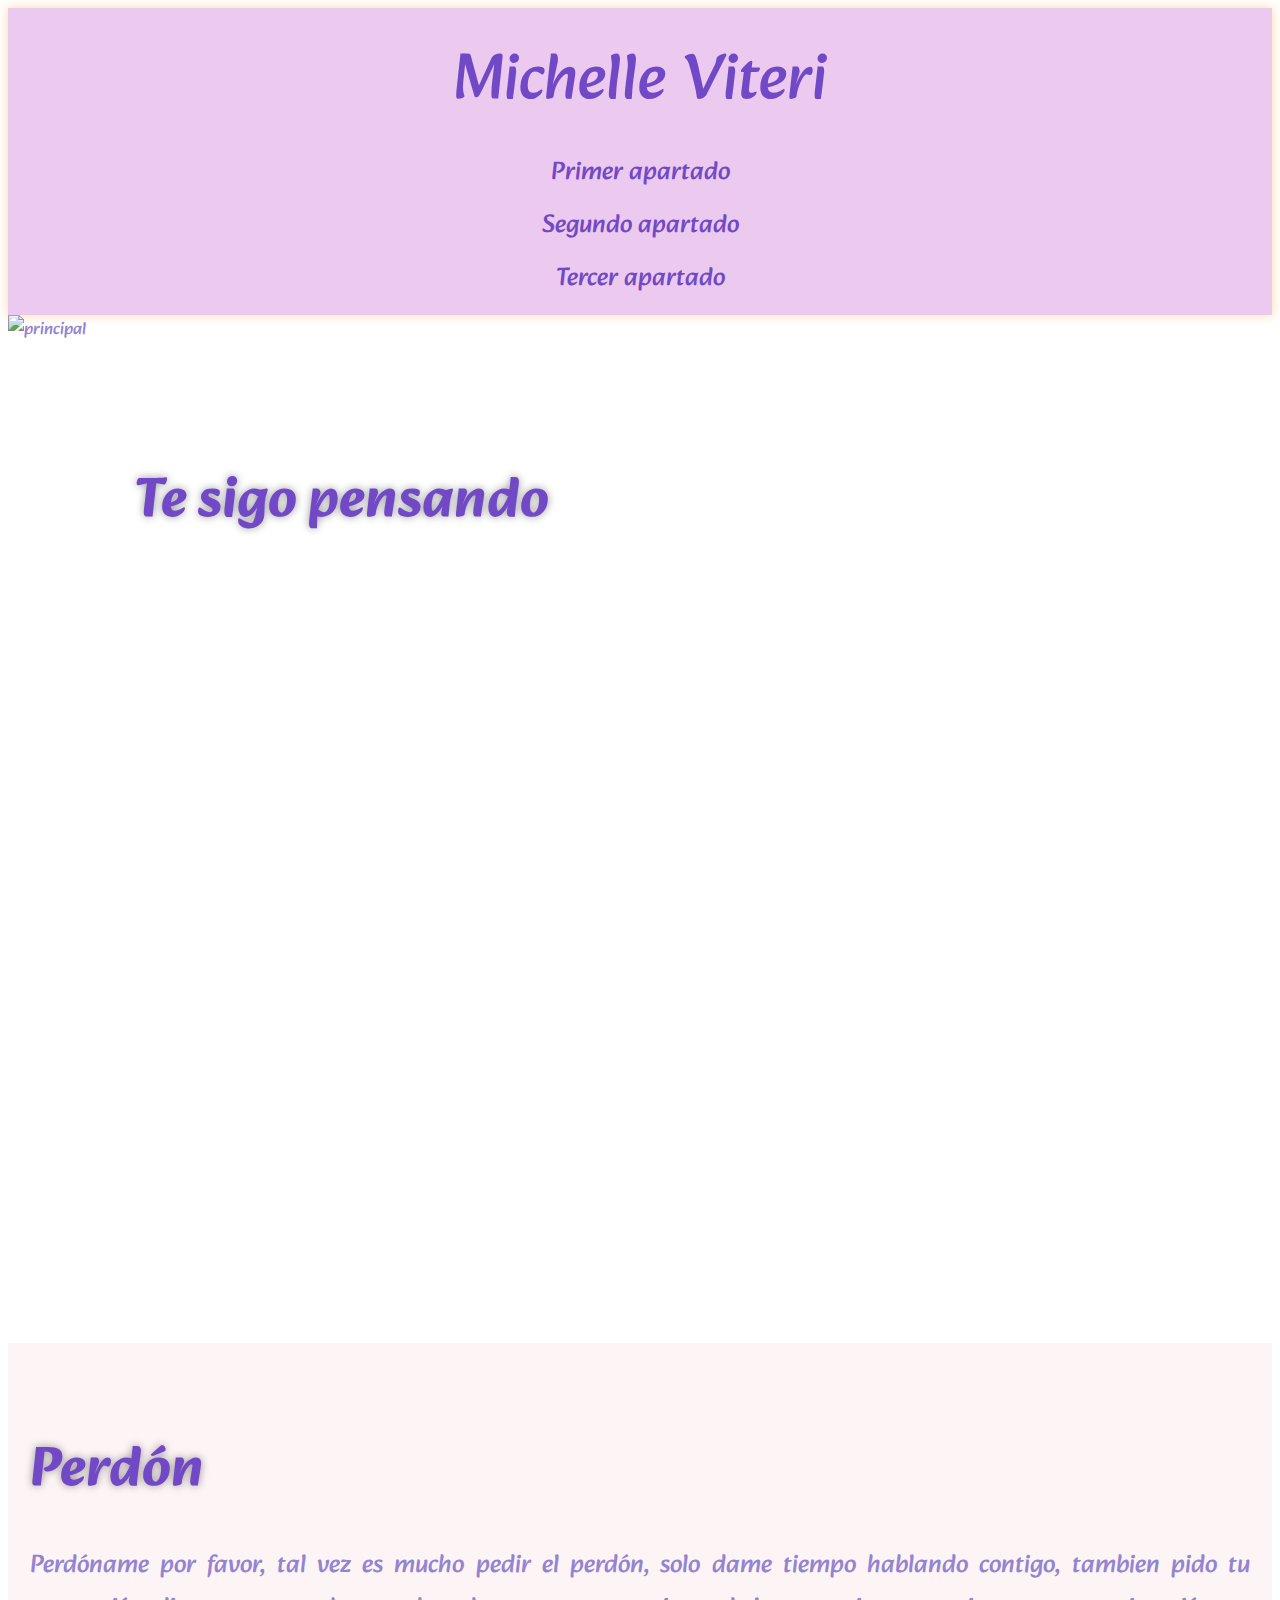
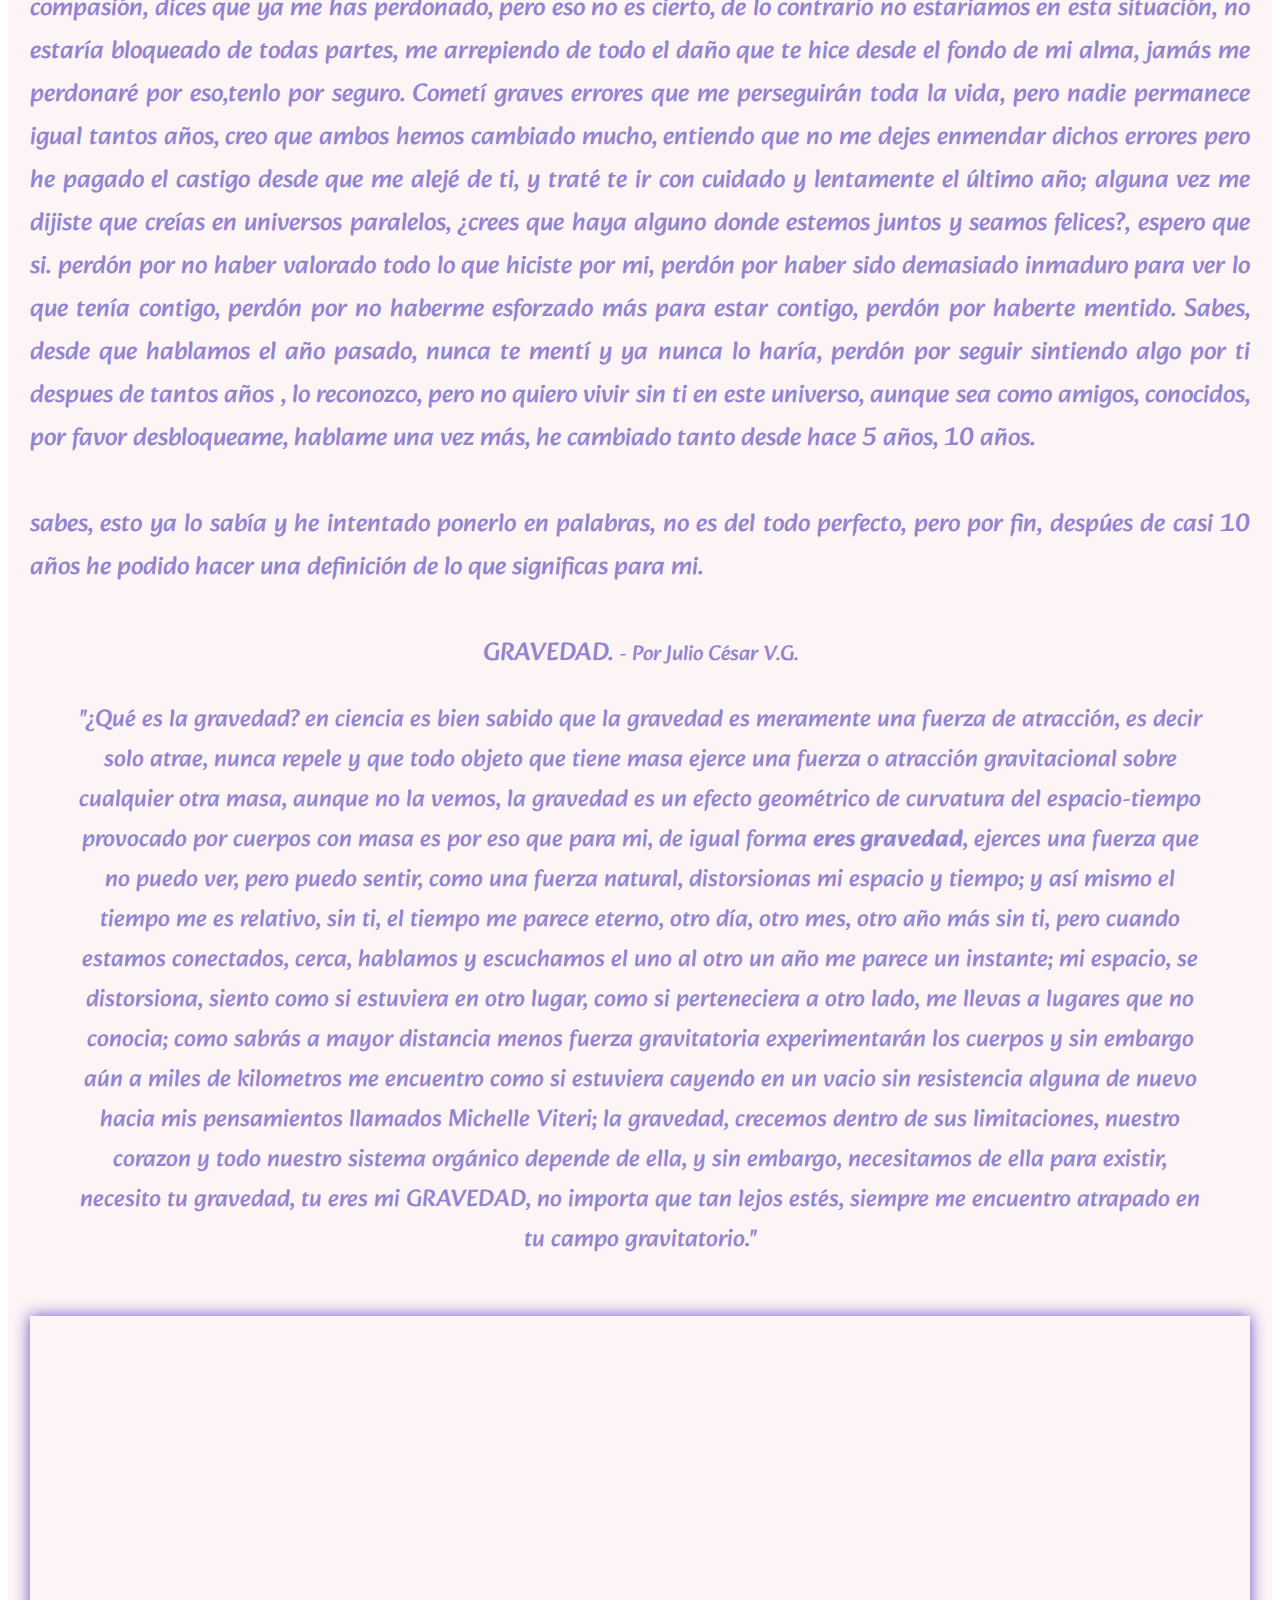
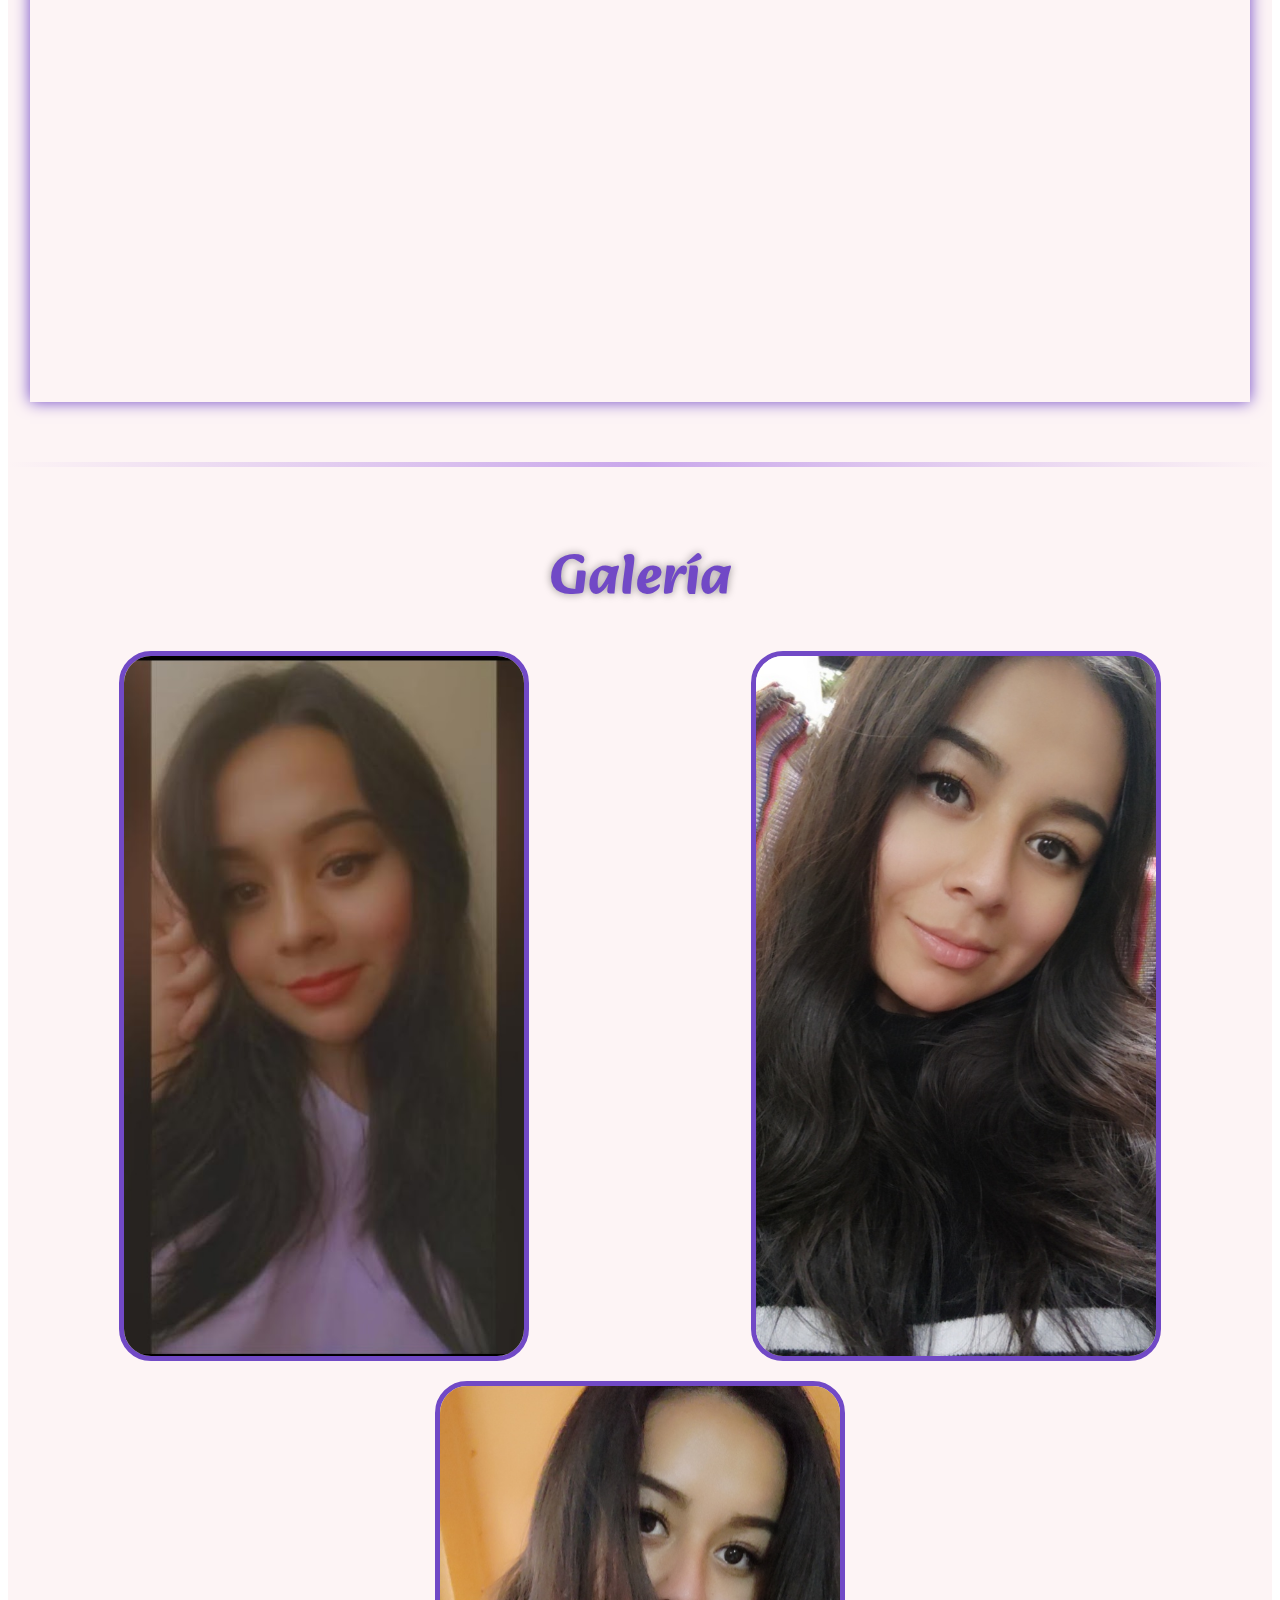
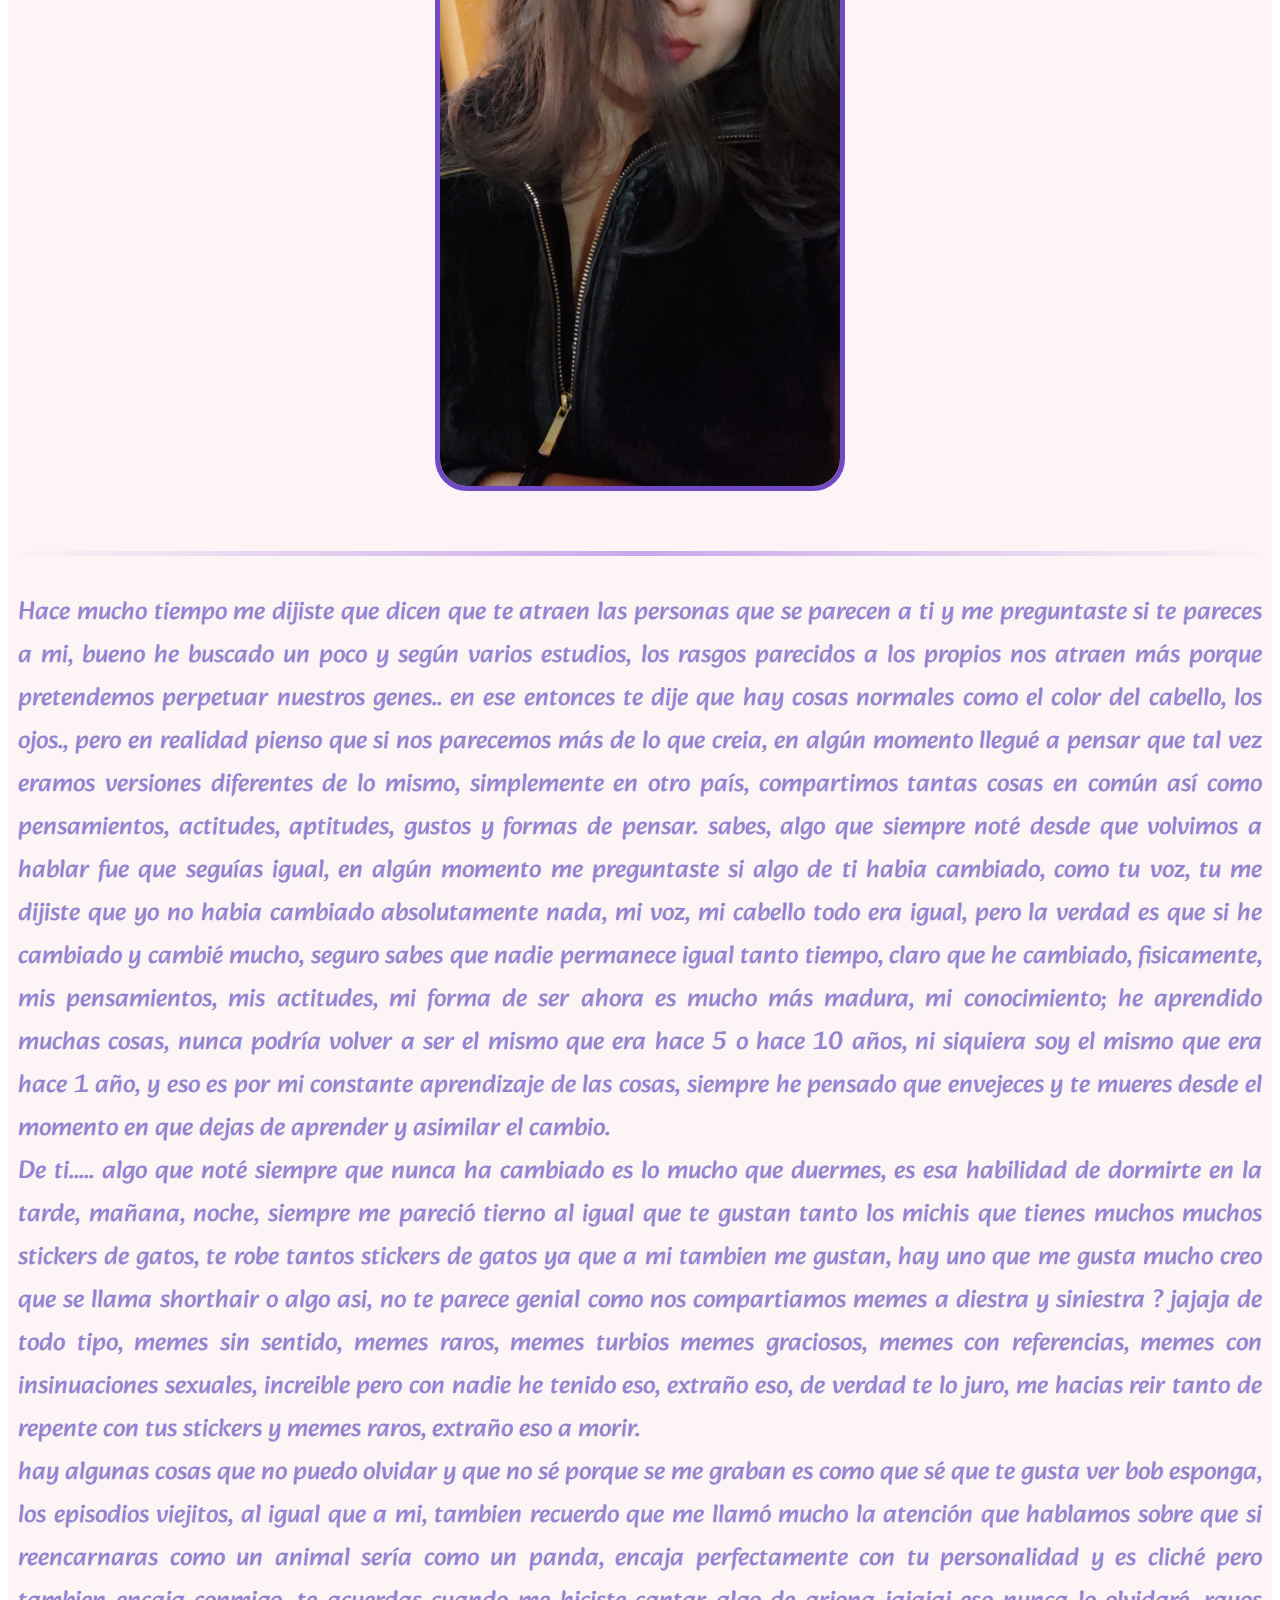
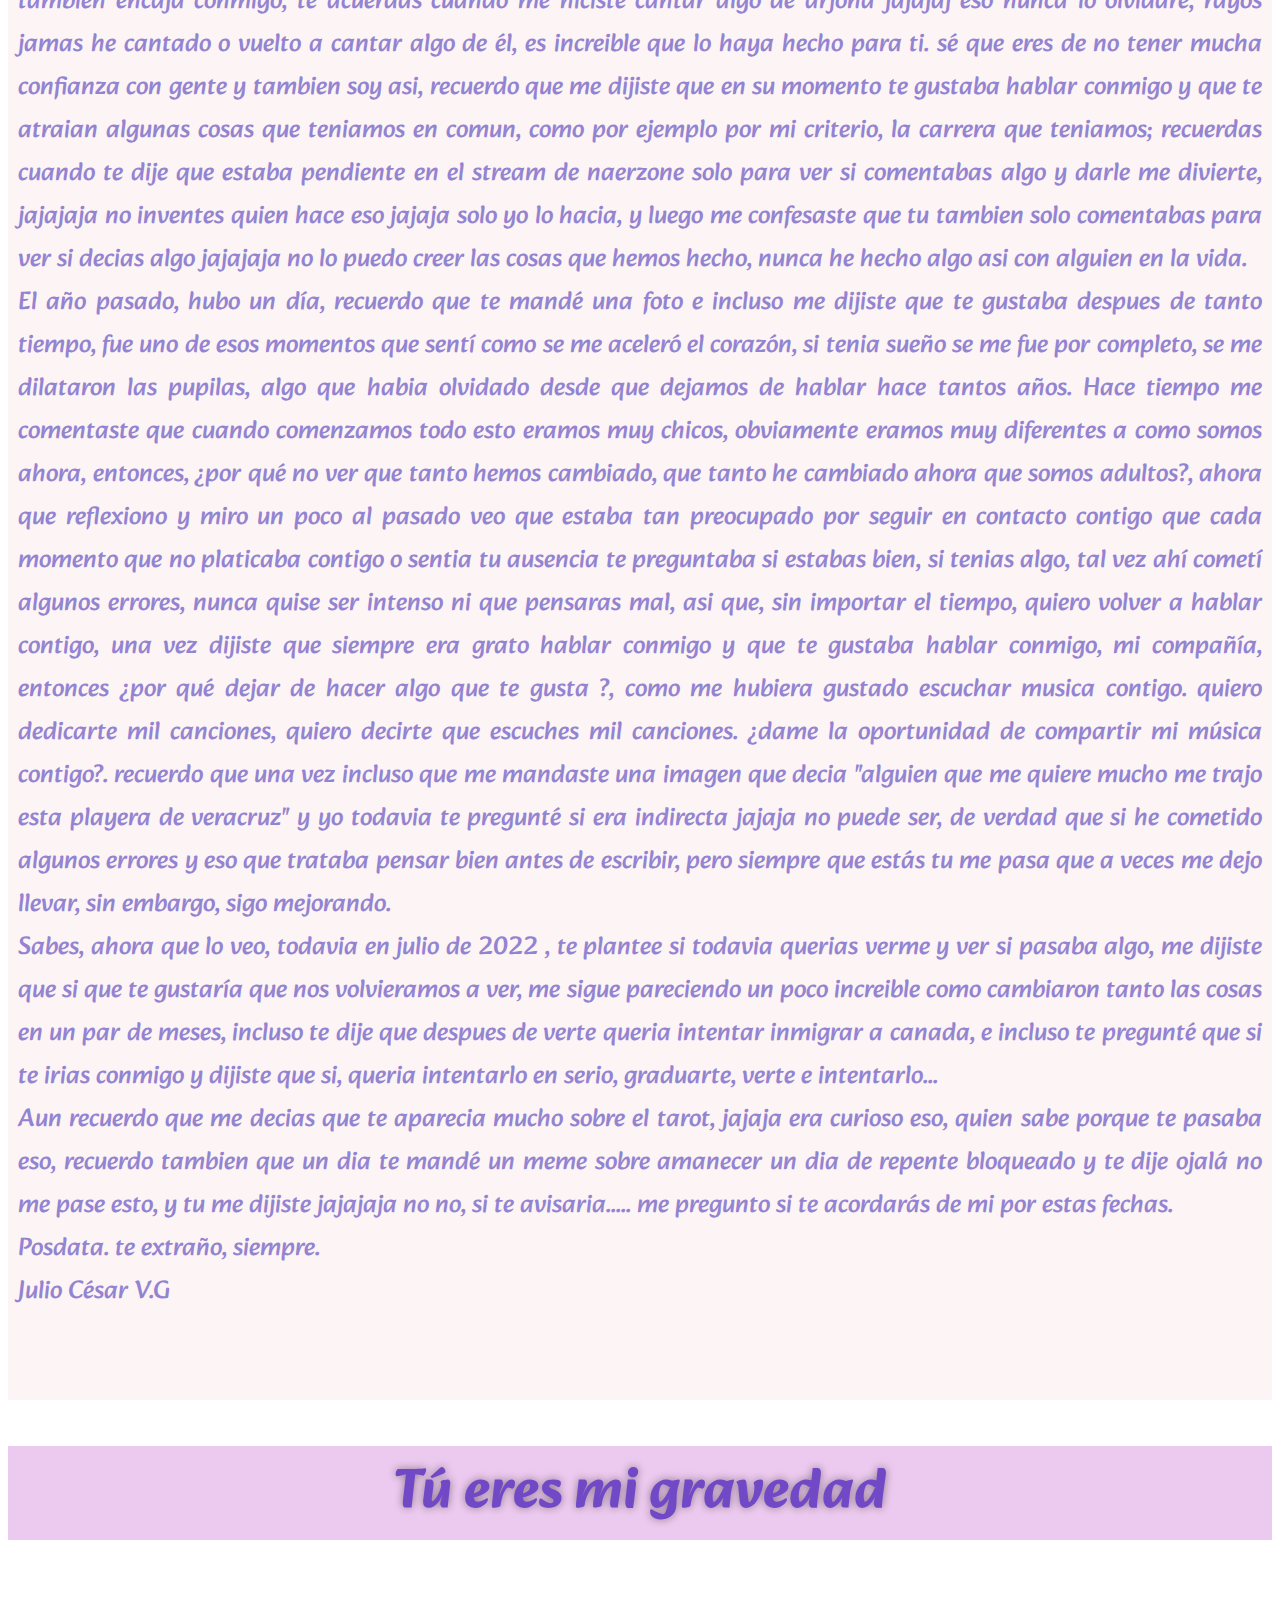
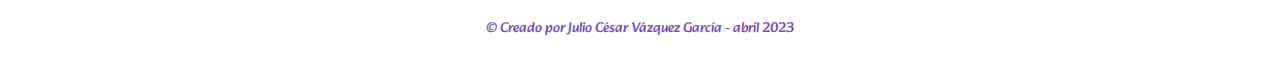
==== index.html @ 220b63b1 "just here" ====
<!DOCTYPE html>
<html lang="en">

<head>
    <meta charset="UTF-8">
    <meta http-equiv="X-UA-Compatible" content="IE=edge">
    <meta name="viewport" content="width=device-width, initial-scale=1.0">
    <title>Michelle</title>
    <link rel="stylesheet" href="https://cdnjs.cloudflare.com/ajax/libs/meyer-reset/2.0/reset.min.css">
    <link rel="stylesheet" href="https://jcesar2994.github.io/jcesar2994/assets/css/main.css">
    <link rel="stylesheet" href="https://jcesar2994.github.io/jcesar2994/assets/css/fonts.css">
    <link rel="preconnect" href="https://fonts.googleapis.com">
    <link rel="preconnect" href="https://fonts.gstatic.com" crossorigin>
    <link href="https://fonts.googleapis.com/css2?family=Alkatra&display=swap" rel="stylesheet">
    <link rel="stylesheet" href="https://jcesar2994.github.io/jcesar2994/assets/css/navbar.css">
    <link rel="stylesheet" href="https://jcesar2994.github.io/jcesar2994/assets/css/general.css">
    <link rel="stylesheet" href="https://jcesar2994.github.io/jcesar2994/assets/css/hero.css">
    <link rel="stylesheet" href="https://jcesar2994.github.io/jcesar2994/assets/css/sectionprimer.css">
    <link rel="stylesheet" href="https://jcesar2994.github.io/jcesar2994/assets/css/sectionsegundo.css">
    <link rel="stylesheet" href="https://jcesar2994.github.io/jcesar2994/assets/css/sectiontercer.css">
    <link rel="stylesheet" href="https://jcesar2994.github.io/jcesar2994/assets/css/sectionfinal.css">
</head>

<body>


    <header>

        <div class="container">
            <a href="/" class="nombre1">Michelle Viteri</a>

            <nav>
                <a href="#primer">Primer apartado</a>
                <a href="#segundo">Segundo apartado</a>
                <a href="#tercer">Tercer apartado</a>
            </nav>
        </div>

    </header>

    <section id="hero">
        <h1>Te sigo pensando</h1>
        <img class="main" src="https://jcesar2994.github.io/jcesar2994/assets/img/ana3.png" alt="principal">
    </section>



    <main>
        <section id="primer">
            <div class="container">

                <div class="divtex1">

                    <h2><span class="primerTexto">Perdón</span></h2>
                    <p>
                        
                       
                        Perdóname por favor, tal vez es mucho pedir el perdón, solo dame tiempo hablando contigo, tambien pido tu compasión, dices que ya me has perdonado, pero eso no es cierto, de lo contrario
                        no estariamos en esta situación, no estaría bloqueado de todas partes, me arrepiendo de todo el daño que te hice desde el fondo de mi alma, jamás me perdonaré por eso,tenlo por seguro.
                        Cometí graves errores que me perseguirán toda la vida, pero nadie permanece igual tantos años, creo que ambos hemos cambiado mucho,
                         entiendo que no me dejes enmendar dichos errores pero he pagado el castigo desde que me alejé de ti, y traté te ir con cuidado y lentamente el último año; 
                         alguna vez me dijiste que creías en universos paralelos, ¿crees que haya alguno donde estemos juntos y seamos felices?, espero que si.
                        perdón por no haber valorado todo lo que hiciste por mi, perdón por haber sido demasiado inmaduro para ver lo que tenía contigo, perdón por no haberme esforzado más
                        para estar contigo, perdón por haberte mentido. Sabes, desde que hablamos el año pasado, nunca te mentí y ya nunca lo haría, perdón por seguir sintiendo algo por ti despues de tantos años
                        , lo reconozco, pero no quiero vivir sin ti en este universo, aunque sea como amigos, conocidos, por favor desbloqueame, 
                        hablame una vez más, he cambiado tanto desde hace 5 años, 10 años. 
                        <br>
                        <br>
                        sabes, esto ya lo sabía y he intentado ponerlo en palabras, no es del todo perfecto, pero por fin, despúes de casi 10 años
                        he podido hacer una definición de lo que significas para mi.
                        <br>
                        <br>
                        <span class="title3">GRAVEDAD. <small>- Por Julio César V.G.</small> </span> 
                        
                        
                        <blockquote>
                            "¿Qué es la gravedad? en ciencia es bien sabido que la gravedad es meramente una fuerza de atracción, es decir solo atrae, nunca repele y que todo objeto que tiene masa ejerce una fuerza o atracción 
                            gravitacional sobre cualquier otra masa, aunque no la vemos, la gravedad es un efecto geométrico de curvatura del espacio-tiempo provocado por cuerpos con masa es
                            por eso que para mi, de igual forma <strong>eres gravedad</strong>, ejerces una fuerza que no puedo ver, pero puedo sentir, como una fuerza natural,
                            distorsionas mi espacio y tiempo; y así mismo el tiempo me es relativo,  sin ti, el tiempo me parece eterno, otro día, otro mes, otro año más sin ti,
                            pero cuando estamos conectados, cerca, hablamos y escuchamos el uno al otro un año me parece un instante; mi espacio, se distorsiona, siento como si estuviera 
                            en otro lugar, como si perteneciera a otro lado, me llevas a lugares que no conocia; como sabrás a mayor distancia menos fuerza gravitatoria experimentarán los cuerpos y sin embargo
                            aún a miles de kilometros me encuentro como si estuviera cayendo en un vacio sin resistencia alguna de nuevo hacia mis pensamientos llamados Michelle Viteri; la gravedad, 
                            crecemos dentro de sus limitaciones, nuestro corazon y todo nuestro sistema orgánico depende de ella, y sin embargo, necesitamos de ella para existir, necesito tu gravedad, tu eres mi GRAVEDAD,
                            no importa que tan lejos estés, siempre me encuentro atrapado en tu campo gravitatorio."
                        </blockquote>

                       
                    </p>

                    <div class="video">
                        <iframe width="560" height="315" src="https://www.youtube.com/embed/PhIEZP6L9_0" title="YouTube video player" frameborder="0" allow="accelerometer; autoplay; clipboard-write; encrypted-media; gyroscope; picture-in-picture; web-share" allowfullscreen></iframe>
                    </div>
                </div>
            </div>
        </section>

        <section id="segundo">
            <hr />
            <div class="container2">
                <h2>Galería</h2>

                <div class="img-container2">

                    <div id="carta">
                        <!-- <h3>foto1</h3> -->
                        <img src="https://jcesar2994.github.io/jcesar2994/assets/img/ana4.jpg" alt="ana">
                    </div>

                    <div id="carta">
                        <!-- <h3>foto2</h3> -->
                        <img src="https://jcesar2994.github.io/jcesar2994/assets/img/ana5.jpg" alt="ana">
                    </div>

                    <div id="carta">
                        <!-- <h3>foto3</h3> -->
                        <img src="https://jcesar2994.github.io/jcesar2994/assets/img/ana6.jpg" alt="ana">
                    </div>

                </div>
            </div>
        </section>

        <section id="tercer">
            <hr />
            <div class="container">
                <div class="segundoTexto">
                    <p> Hace mucho tiempo me dijiste que dicen que te atraen las personas que se parecen a ti y
                        me preguntaste si te pareces a mi, bueno he buscado un poco y según varios estudios, 
                        los rasgos parecidos a los propios nos atraen más porque pretendemos perpetuar nuestros genes..
                        en ese entonces te dije que hay cosas normales como el color del cabello, los ojos., pero en realidad
                        pienso que si nos parecemos más de lo que creia, en algún momento llegué a pensar que tal vez eramos versiones diferentes de lo mismo, simplemente
                        en otro país, compartimos tantas cosas en común así como pensamientos, actitudes, aptitudes, gustos y formas de pensar. sabes, algo que siempre noté desde que volvimos a hablar
                        fue que seguías igual, en algún momento me preguntaste si algo de ti habia cambiado, como tu voz, tu me dijiste 
                        que yo no habia cambiado absolutamente nada, mi voz, mi cabello todo era igual, pero la verdad es que si he cambiado y cambié mucho, seguro sabes que 
                        nadie permanece igual tanto tiempo, claro que he cambiado, fisicamente, mis pensamientos, mis actitudes, mi forma de ser ahora es mucho más madura, mi conocimiento;
                        he aprendido muchas cosas, nunca podría volver a ser el mismo que era hace 5 o hace 10 años, ni siquiera soy el mismo que era hace 1 año, y eso es 
                        por mi constante aprendizaje de las cosas, siempre he pensado que envejeces y te mueres desde el momento en que dejas de aprender y asimilar el cambio.
                        <br>
                        De ti..... algo que noté siempre que nunca ha cambiado es lo mucho que duermes, es esa habilidad de dormirte en la tarde, mañana, noche, siempre me pareció tierno
                        al igual que te gustan tanto los michis que tienes muchos muchos stickers de gatos, te robe tantos stickers de gatos ya que a mi tambien me gustan, 
                        hay uno que me gusta mucho creo que se llama shorthair o algo asi, 
                        no te parece genial como nos compartiamos memes a diestra y siniestra ? jajaja de todo tipo, memes sin sentido, memes raros, memes turbios
                        memes graciosos, memes con referencias, memes con insinuaciones sexuales,
                        increible pero con nadie he tenido eso, extraño eso, de verdad te lo juro, me hacias reir tanto de repente con tus stickers y memes raros,
                        extraño eso a morir.
                        <br>
                        hay algunas cosas que no puedo olvidar y que no sé porque se me graban es como que sé que te gusta ver bob esponga, los episodios viejitos, al igual que a mi, 
                        tambien recuerdo que me llamó mucho la atención que hablamos sobre que si reencarnaras como un animal sería como un panda, 
                        encaja perfectamente con tu personalidad y es cliché pero tambien encaja
                        conmigo, te acuerdas cuando me hiciste cantar algo de arjona jajajaj eso nunca lo olvidaré, rayos jamas he cantado o vuelto a cantar algo de él, 
                        es increible que lo haya hecho para ti.
                        sé que eres de no tener mucha confianza con gente y tambien soy asi, recuerdo que me dijiste que en su momento te gustaba hablar conmigo y que te atraian 
                        algunas cosas que teniamos en comun, como por ejemplo por mi criterio, la carrera que teniamos;  
                        recuerdas cuando te dije que estaba pendiente en el stream de naerzone solo para ver si comentabas algo y darle me divierte, jajajaja
                        no inventes quien hace eso jajaja solo yo lo hacia, y luego me confesaste que tu tambien solo comentabas para ver si decias algo jajajaja no lo puedo creer
                        las cosas que hemos hecho, nunca he hecho algo asi con alguien en la vida.

                        <br>
                        El año pasado, hubo un día, recuerdo que te mandé una foto e incluso me dijiste que te gustaba despues de tanto tiempo, fue uno de esos momentos que sentí como 
                        se me aceleró el corazón, si tenia sueño se me fue por completo, se me dilataron las pupilas,
                         algo que habia olvidado desde que dejamos de hablar hace tantos años. Hace tiempo me comentaste que cuando comenzamos todo esto eramos muy chicos, 
                        obviamente eramos muy diferentes a como somos ahora, entonces, ¿por qué no ver que tanto hemos cambiado, que tanto he cambiado ahora que somos adultos?, 
                        ahora que reflexiono y miro un poco al pasado veo que estaba tan preocupado por seguir en contacto contigo que cada momento que no platicaba contigo 
                        o sentia tu ausencia te preguntaba si estabas bien, si tenias algo, tal vez ahí cometí algunos errores, nunca quise ser intenso ni que pensaras mal, 
                        asi que, sin importar el tiempo, quiero volver a hablar contigo, una vez dijiste que siempre era grato hablar conmigo y
                        que te gustaba hablar conmigo, mi compañía, entonces ¿por qué dejar de hacer algo que te gusta ?, como me hubiera gustado escuchar musica contigo. quiero
                        dedicarte mil canciones, quiero decirte que escuches mil canciones. ¿dame la oportunidad de compartir mi música contigo?.

                        recuerdo que una vez incluso que me mandaste una imagen que decia "alguien que me quiere mucho me trajo esta playera de veracruz" y yo todavia te pregunté si
                        era indirecta jajaja no puede ser, de verdad que si he cometido algunos errores y eso que trataba pensar bien antes de escribir, pero siempre que estás tu
                        me pasa que a veces me dejo llevar, sin embargo, sigo mejorando.
                        <br>
                        Sabes, ahora que lo veo, todavia en julio de 2022 , te plantee si todavia querias verme y ver si pasaba algo, me dijiste que si que te gustaría que 
                        nos volvieramos a ver, me sigue pareciendo un poco increible como
                        cambiaron tanto las cosas en un par de meses, incluso te dije que despues de verte queria intentar inmigrar a canada, e incluso te pregunté que 
                        si te irias conmigo y dijiste que si, queria intentarlo en serio, graduarte, verte e intentarlo... 
                        <br>
                        Aun recuerdo que me decias que te aparecia mucho sobre el tarot, jajaja era curioso eso, quien sabe porque te pasaba eso, recuerdo tambien que un dia
                        te mandé un meme sobre amanecer un dia de repente bloqueado y te dije ojalá no me pase esto, y tu me dijiste jajajaja no no, si te avisaria..... 

                        me pregunto si te acordarás de mi por estas fechas.
                        <br> Posdata. te extraño, siempre.
                        <br>
                        Julio César V.G
                </div>
                </p>
            </div>
        </section>

        <section id="final">
            <h2>Tú eres mi gravedad</h2>
        </section>

    </main>

    <footer>
        <div class="container">
            <p> <small>&copy; Creado por Julio César Vázquez García - abril 2023</small></p>
        </div>
    </footer>
</body>

</html>
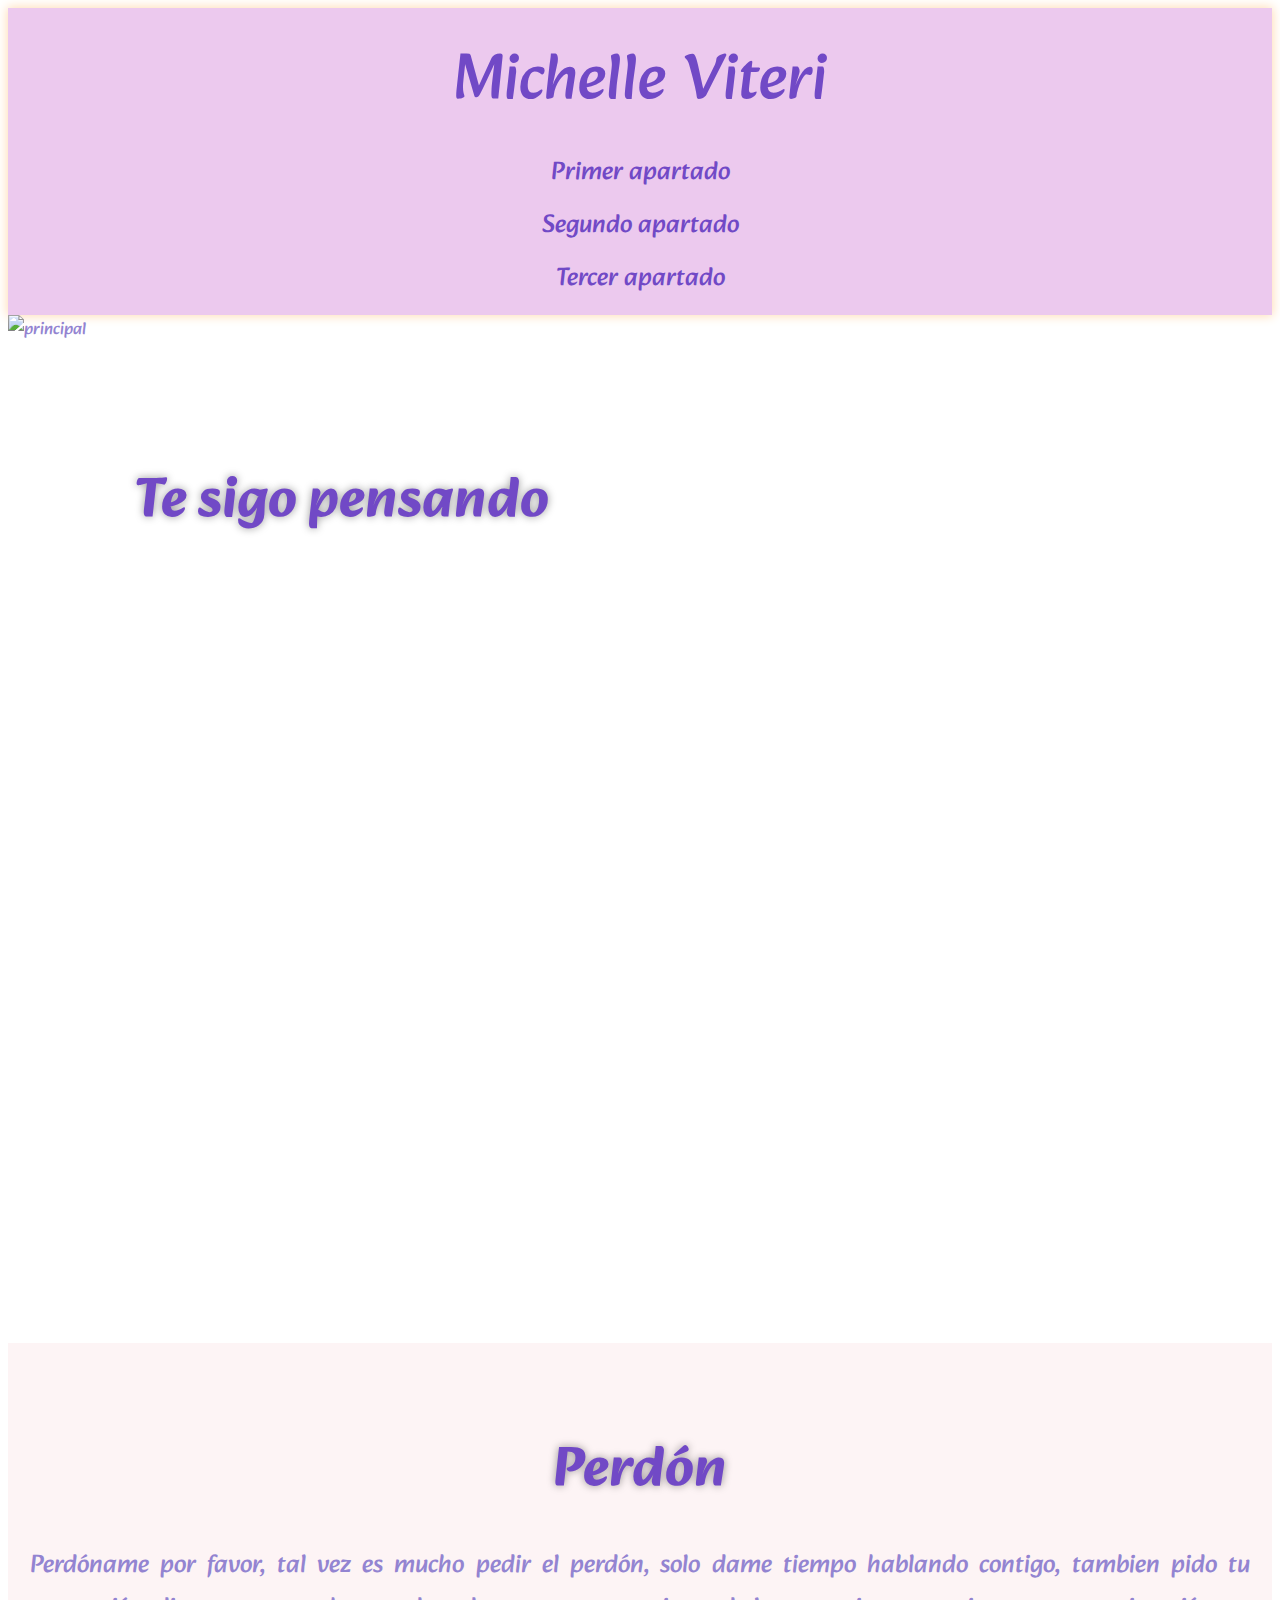
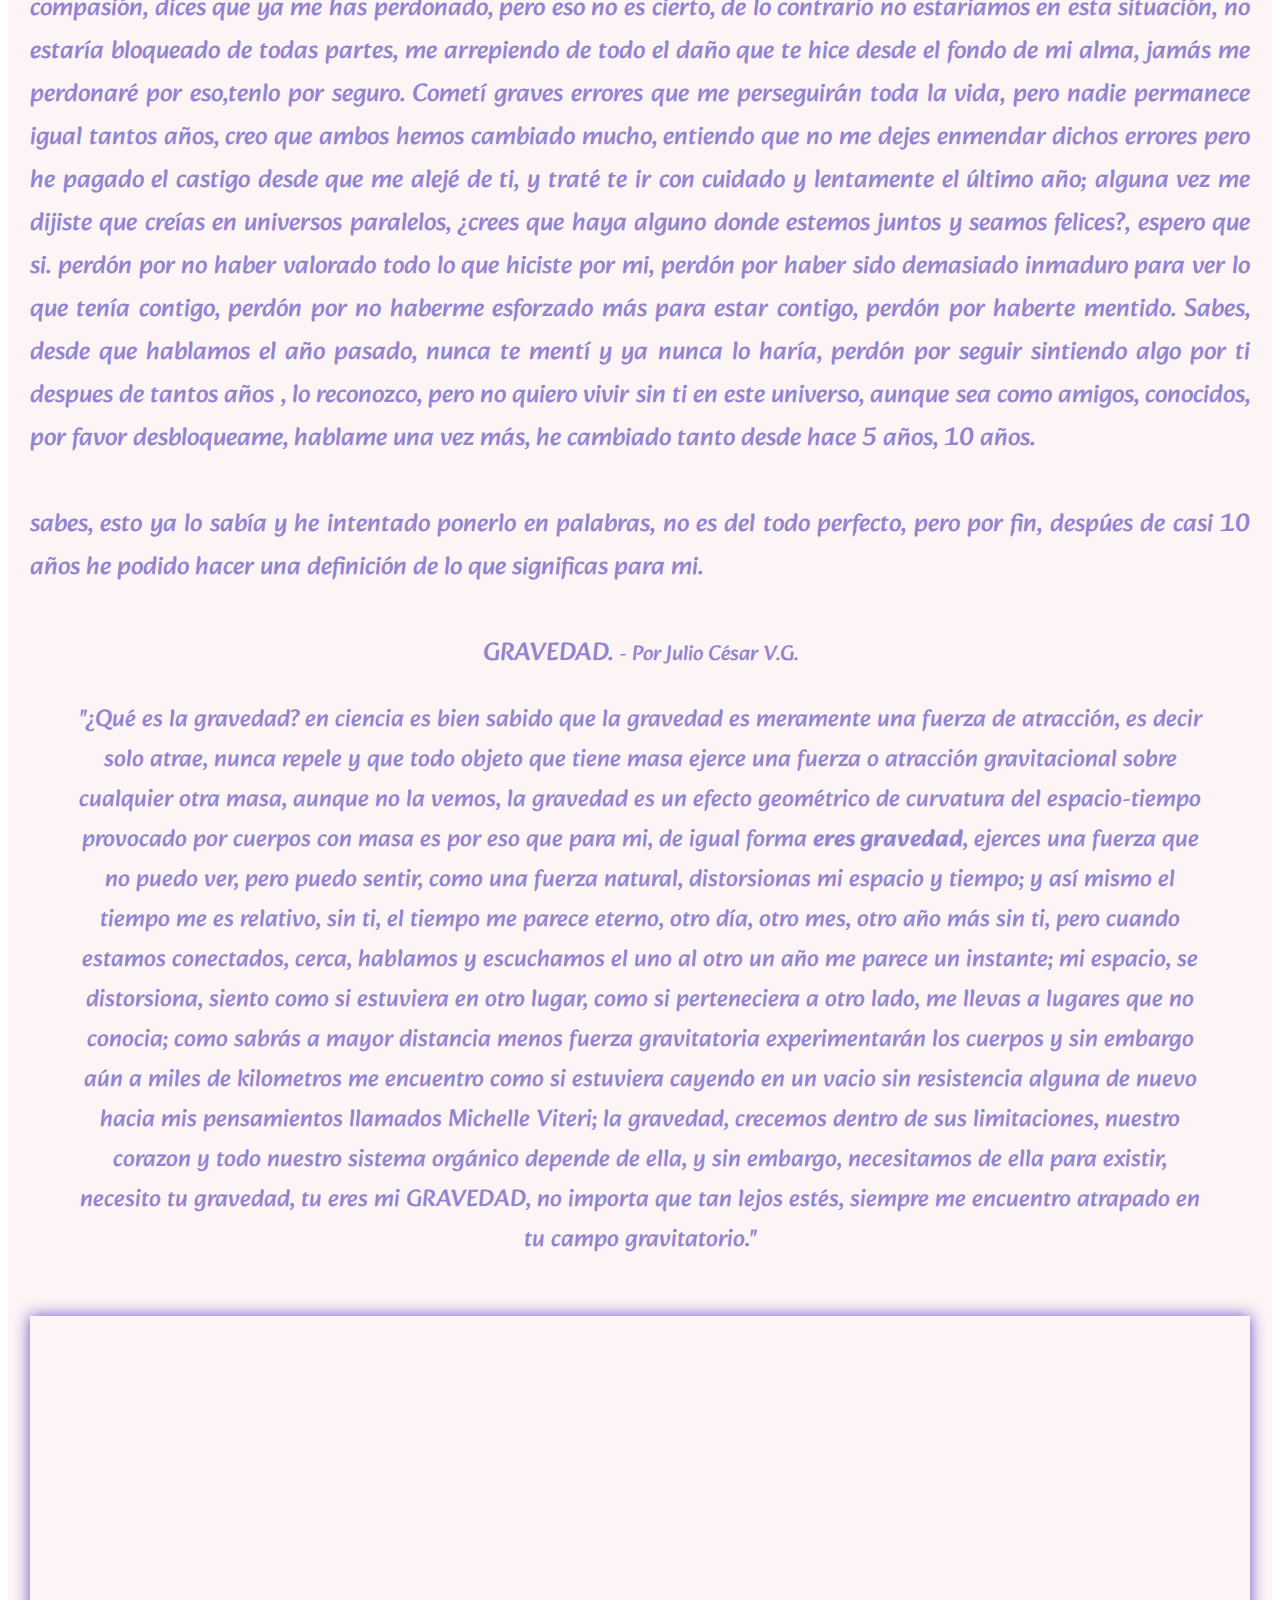
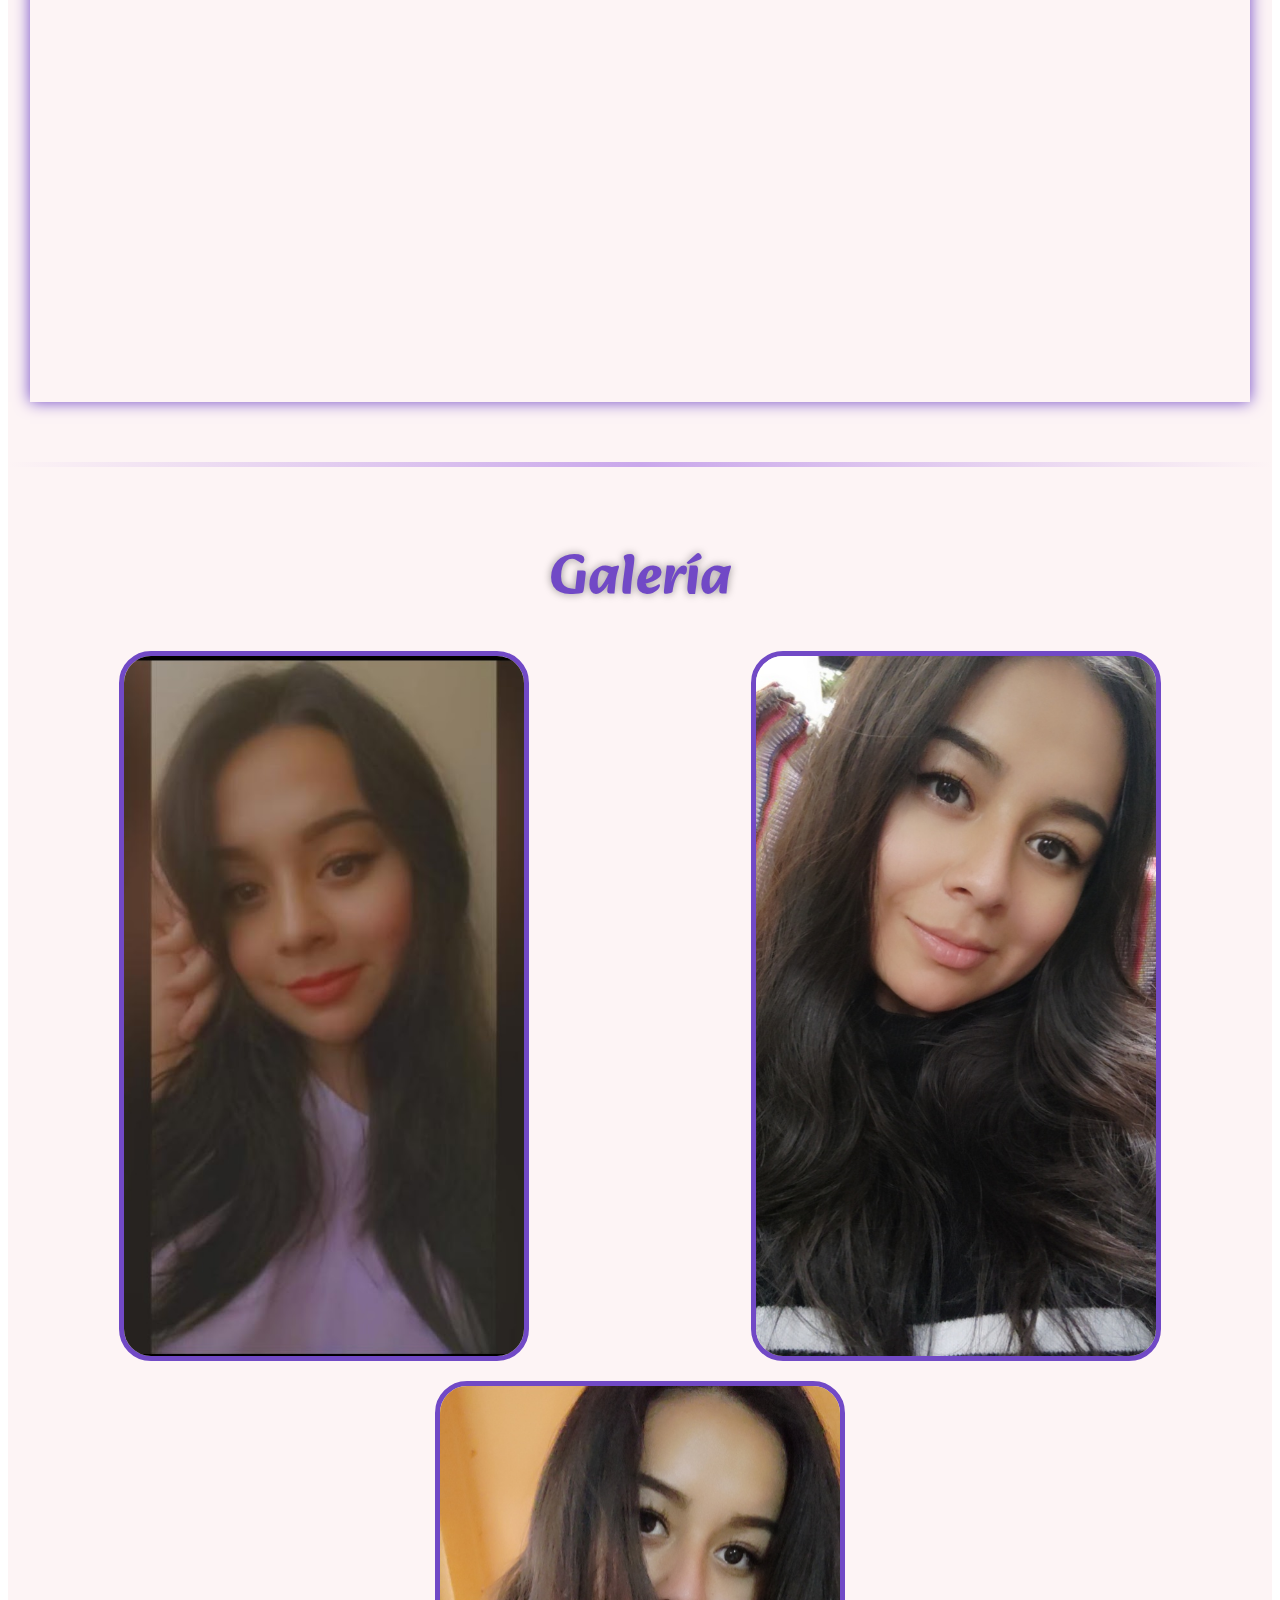
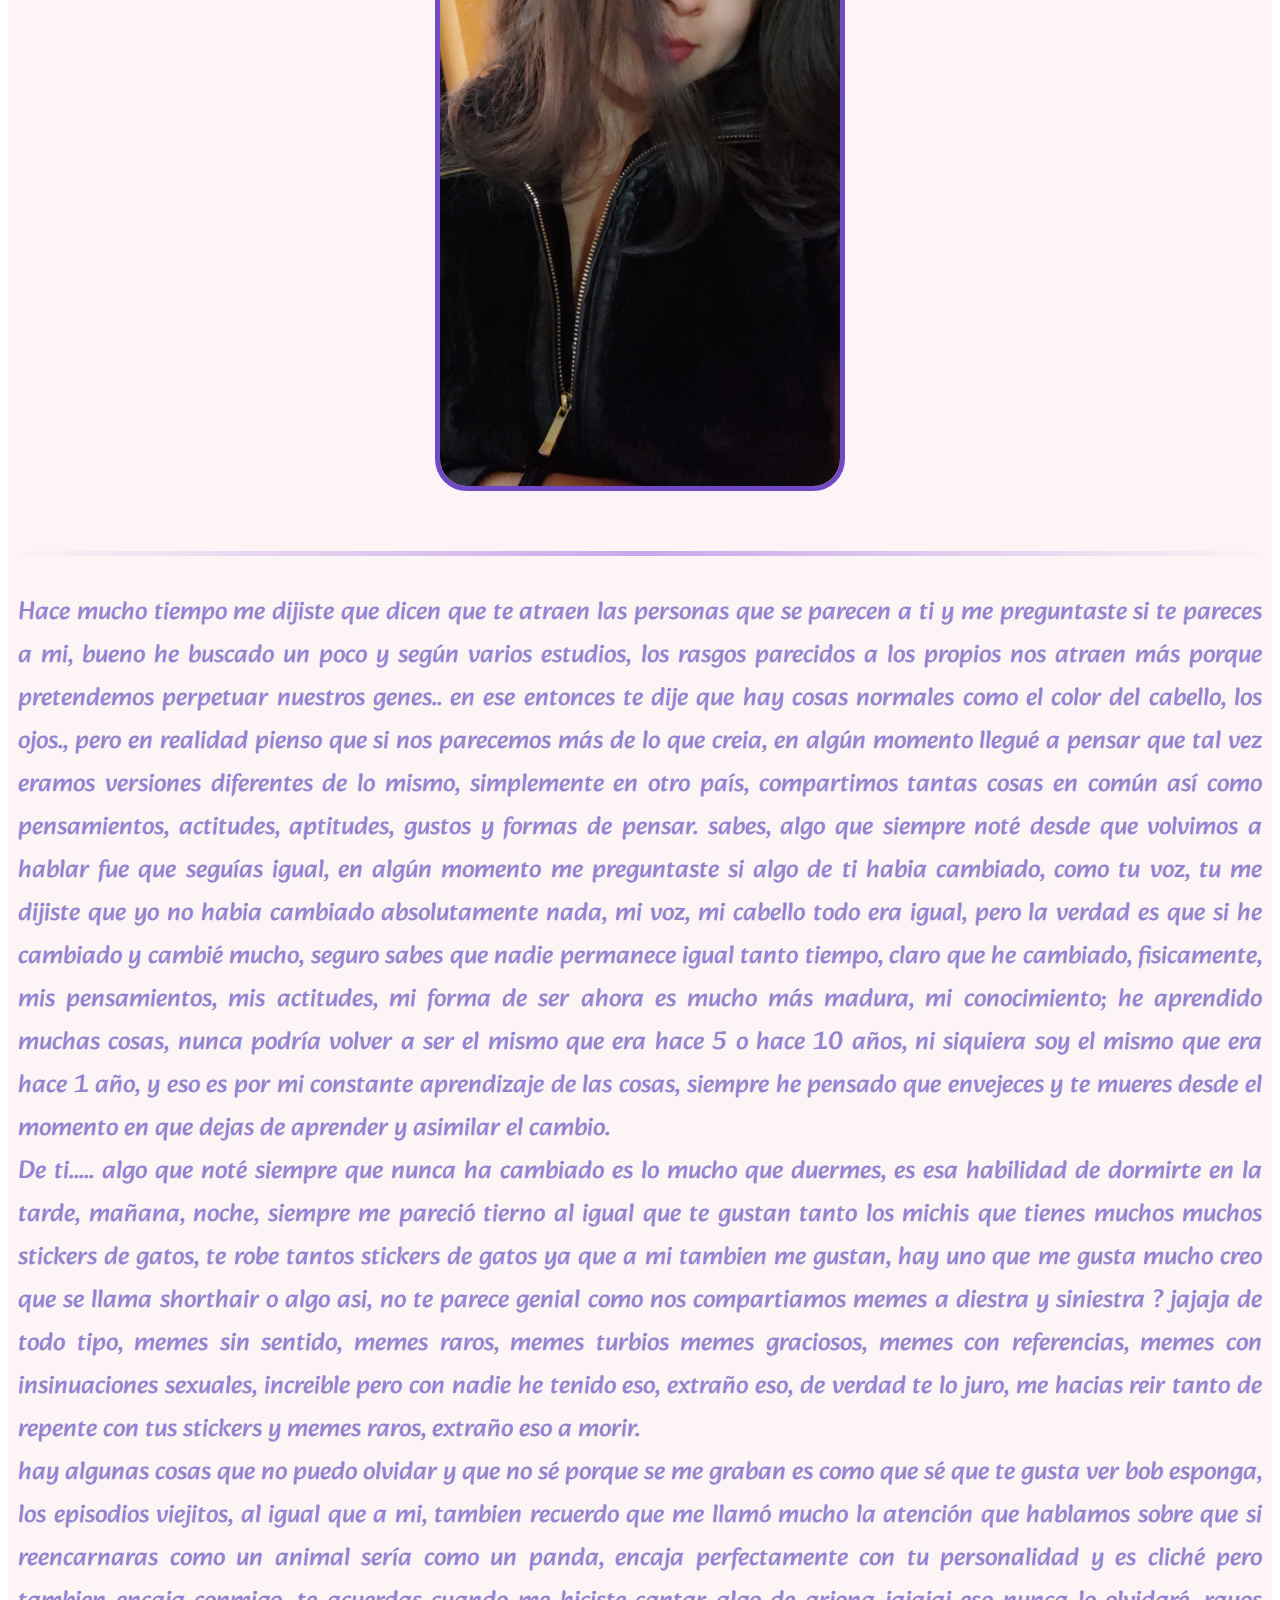
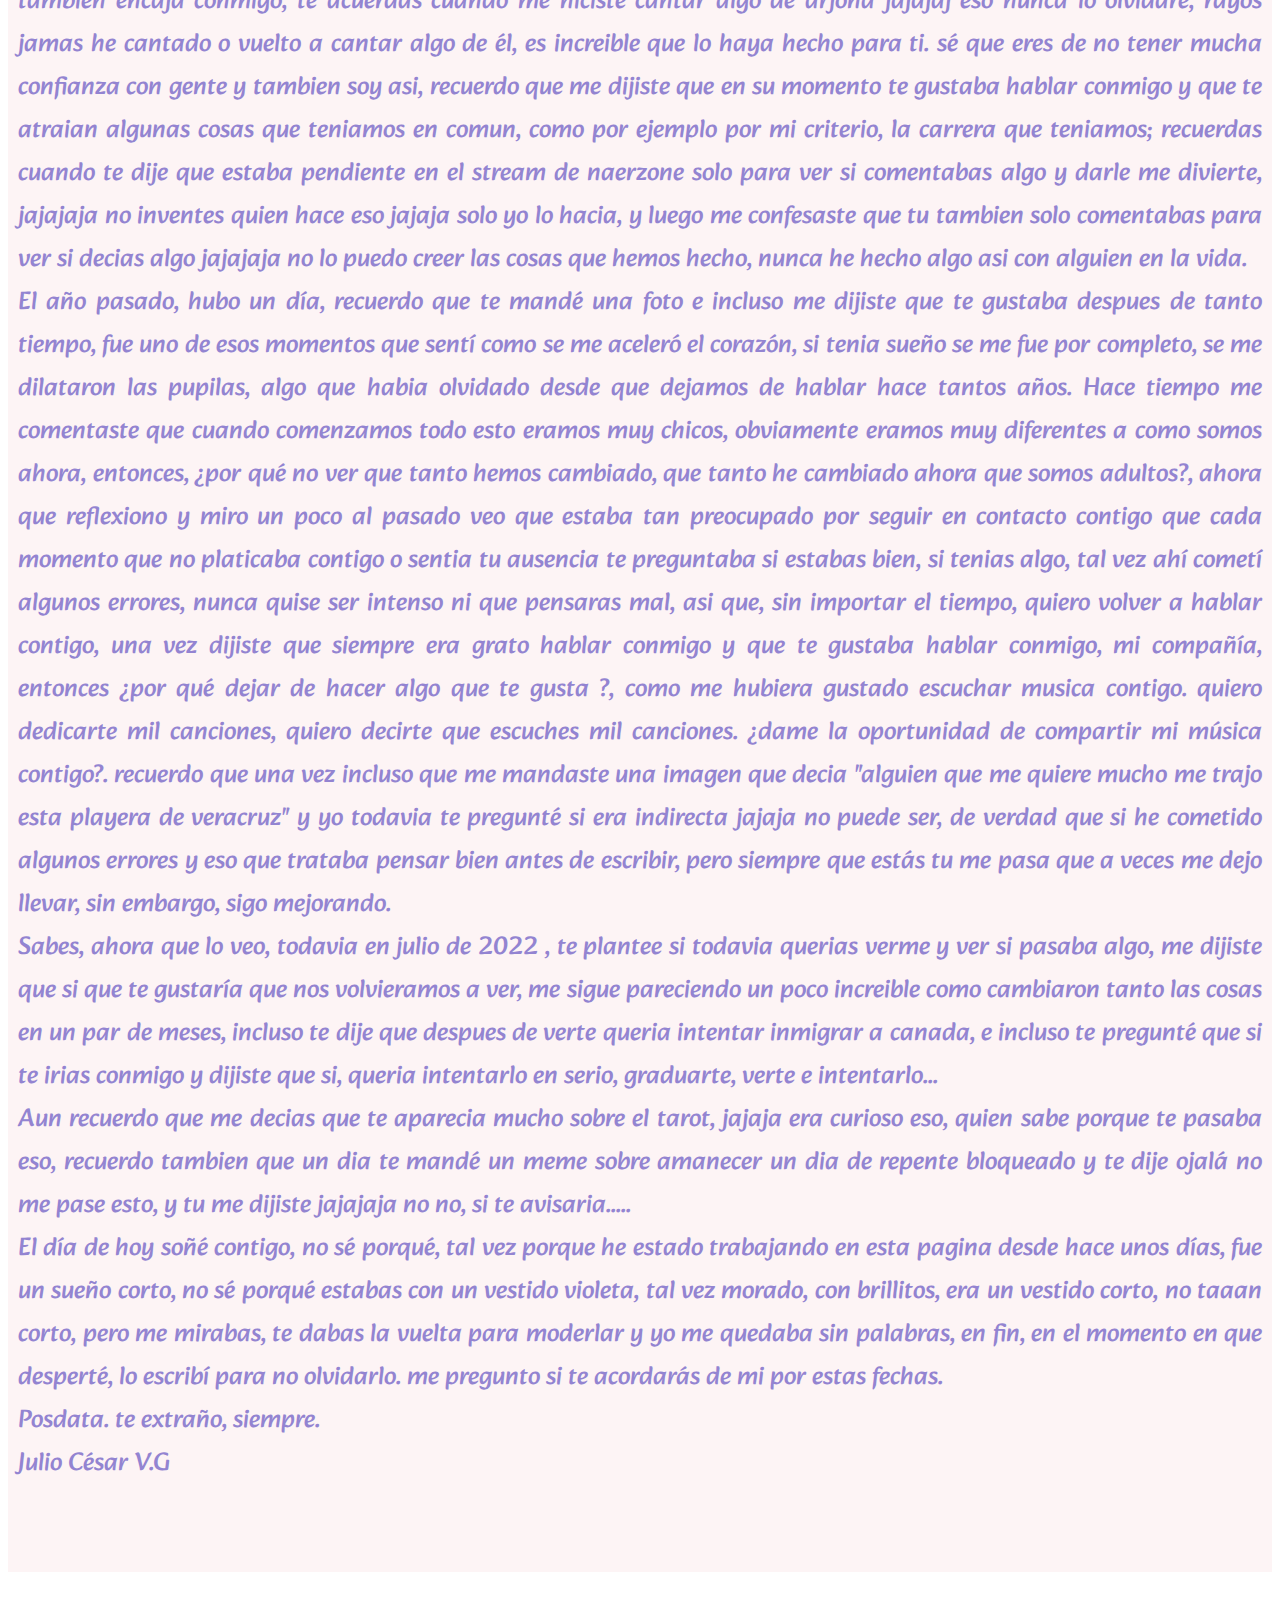
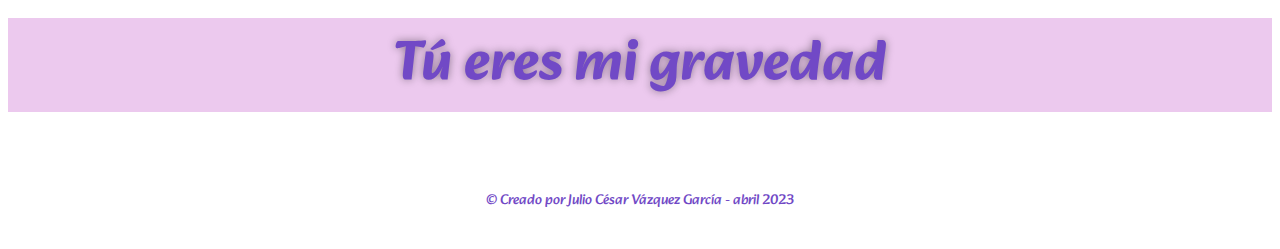
==== commit 3f05c936: "fin" ====
--- a/index.html
+++ b/index.html
@@ -178,7 +178,10 @@
                         <br>
                         Aun recuerdo que me decias que te aparecia mucho sobre el tarot, jajaja era curioso eso, quien sabe porque te pasaba eso, recuerdo tambien que un dia
                         te mandé un meme sobre amanecer un dia de repente bloqueado y te dije ojalá no me pase esto, y tu me dijiste jajajaja no no, si te avisaria..... 
-
+                        <br>
+                        El día de hoy soñé contigo, no sé porqué, tal vez porque he estado trabajando en esta pagina desde hace unos días, fue un sueño corto,
+                        no sé porqué estabas con un vestido violeta, tal vez morado, con brillitos, era un vestido corto, no taaan corto, pero me mirabas, 
+                        te dabas la vuelta para moderlar y yo me quedaba sin palabras, en fin, en el momento en que desperté, lo escribí para no olvidarlo.
                         me pregunto si te acordarás de mi por estas fechas.
                         <br> Posdata. te extraño, siempre.
                         <br>
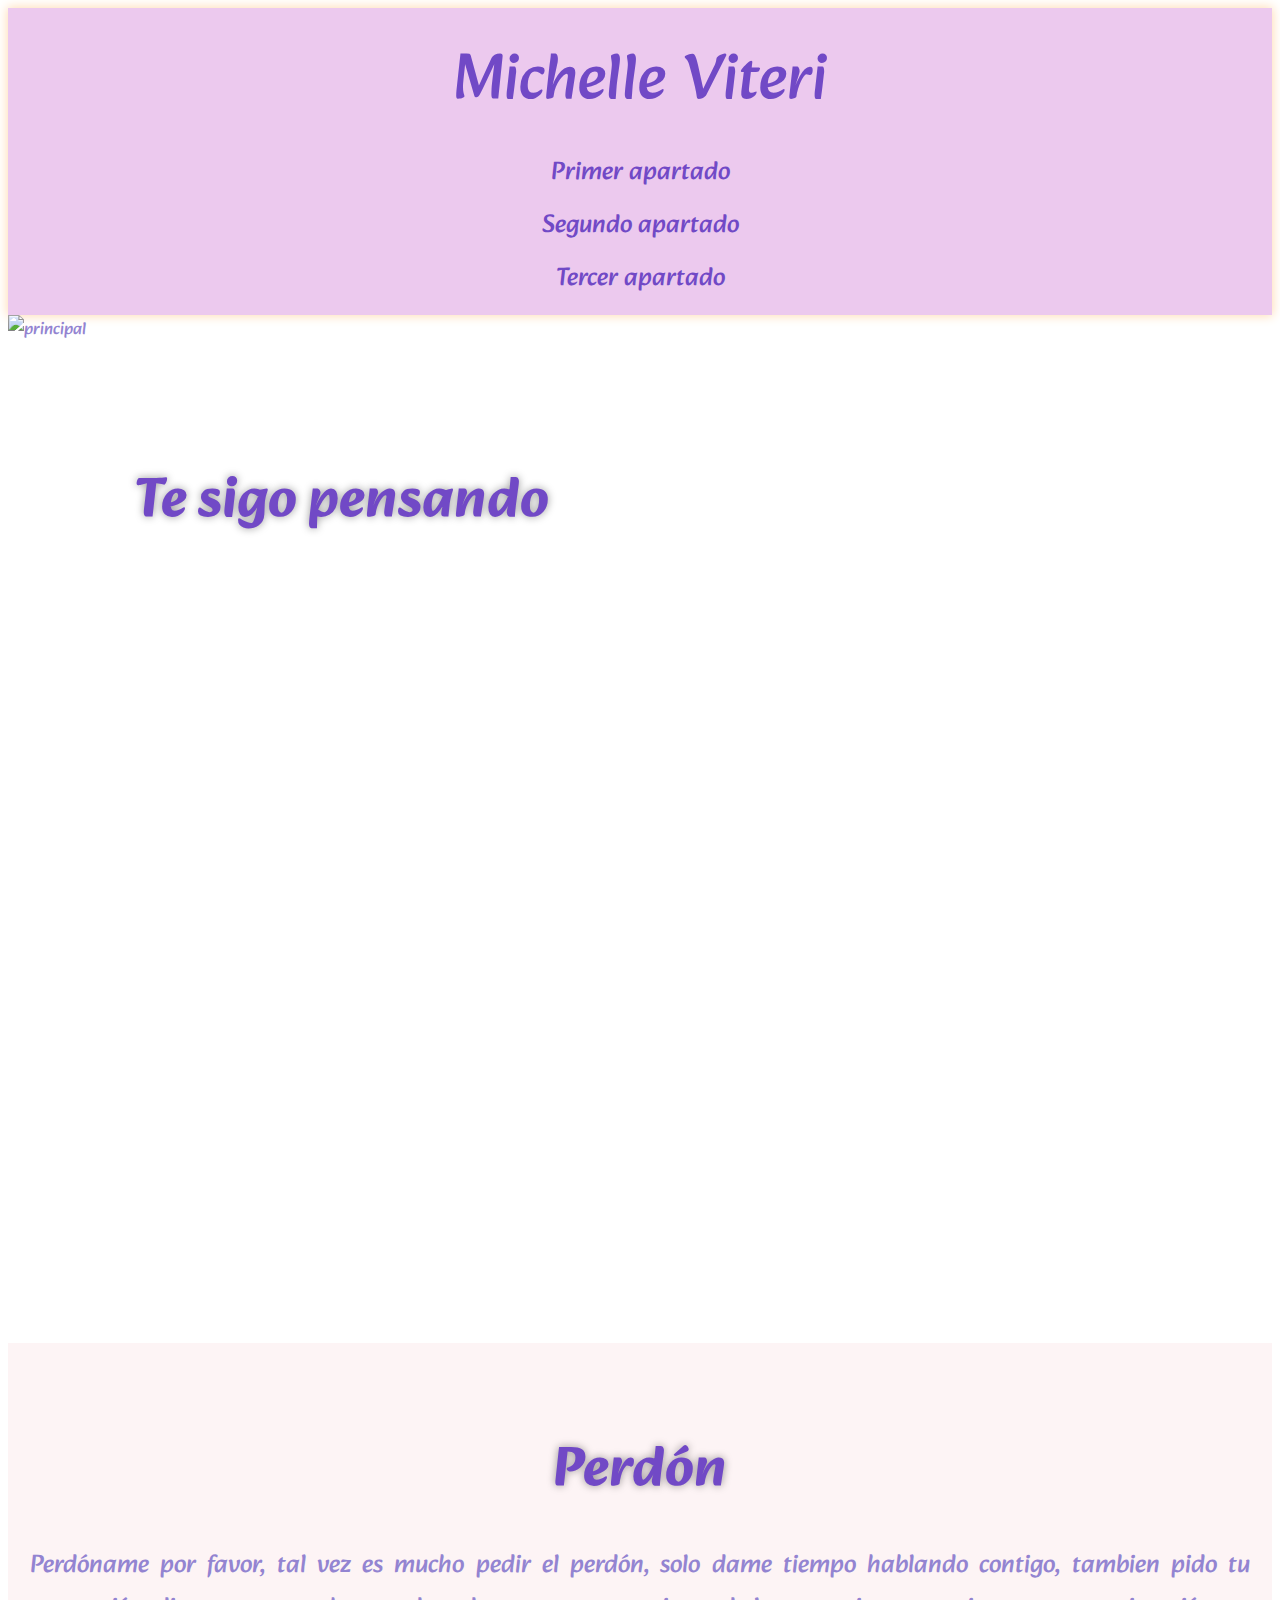
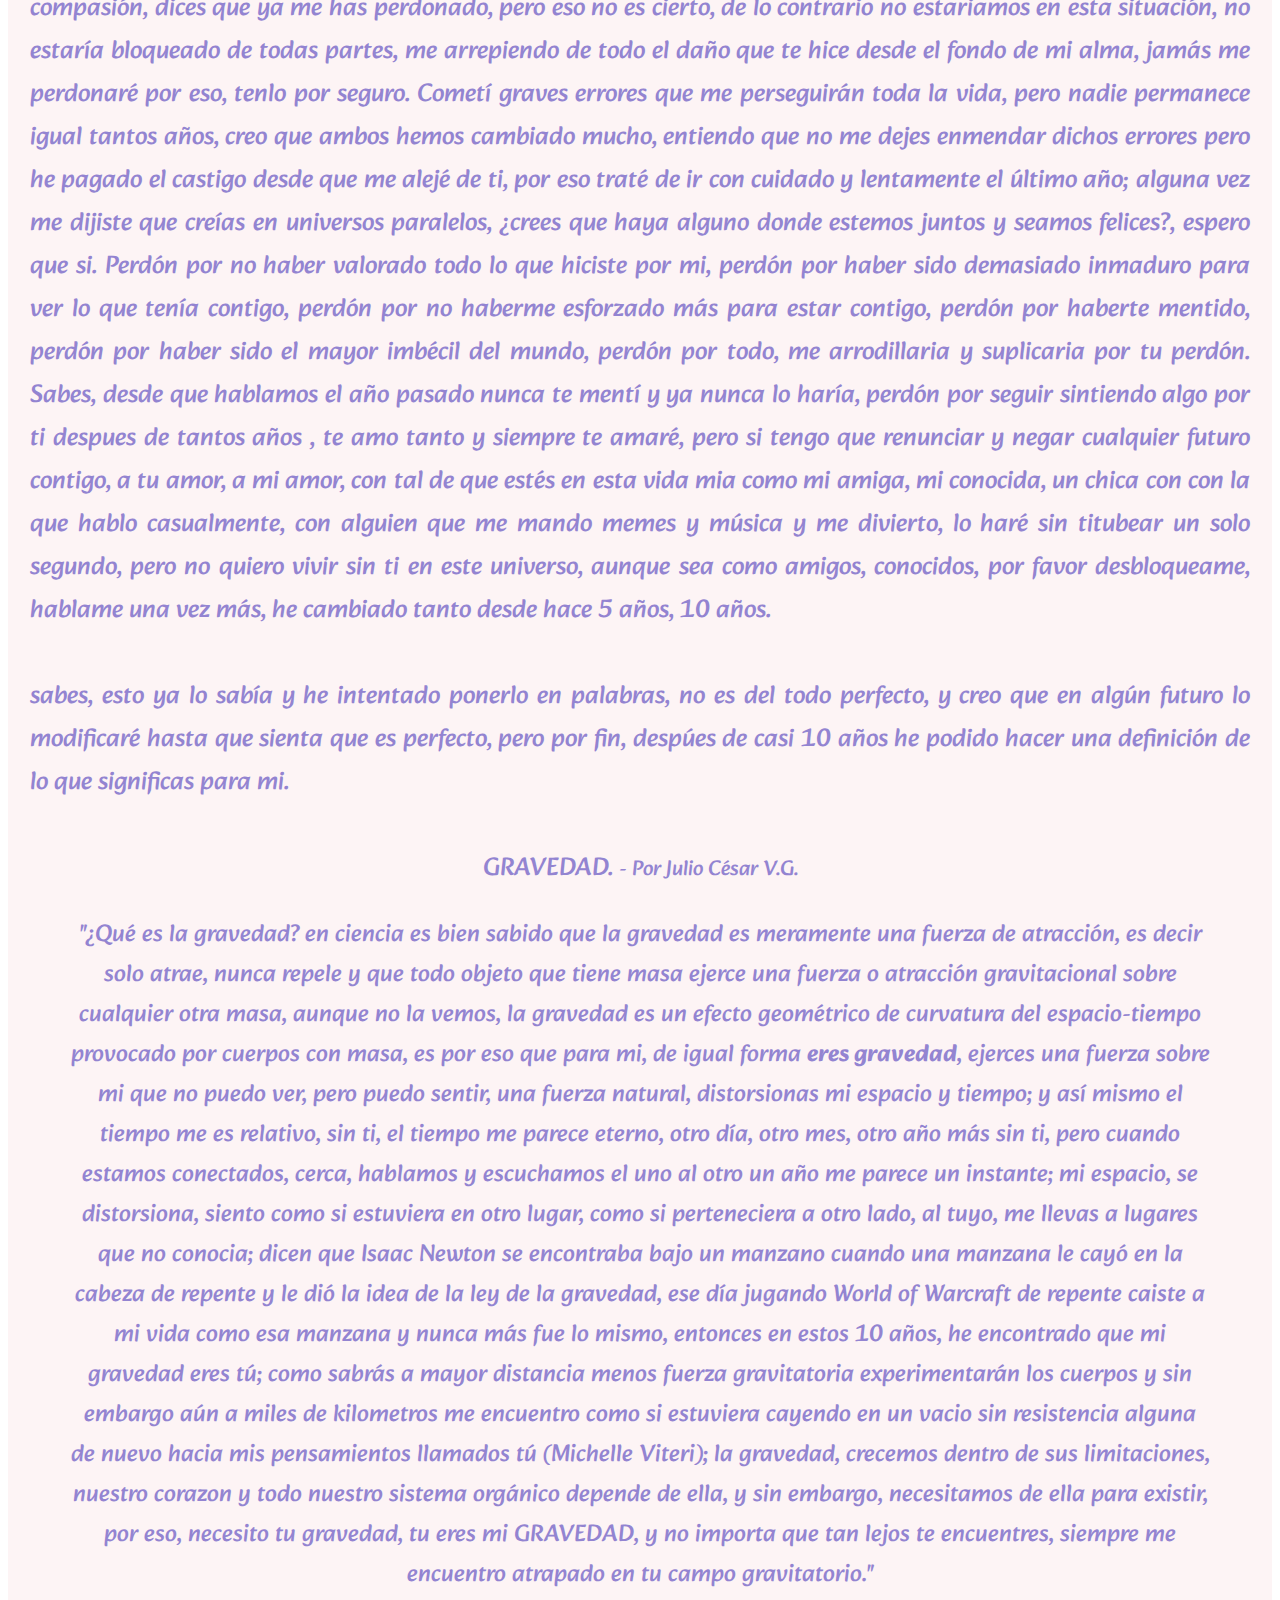
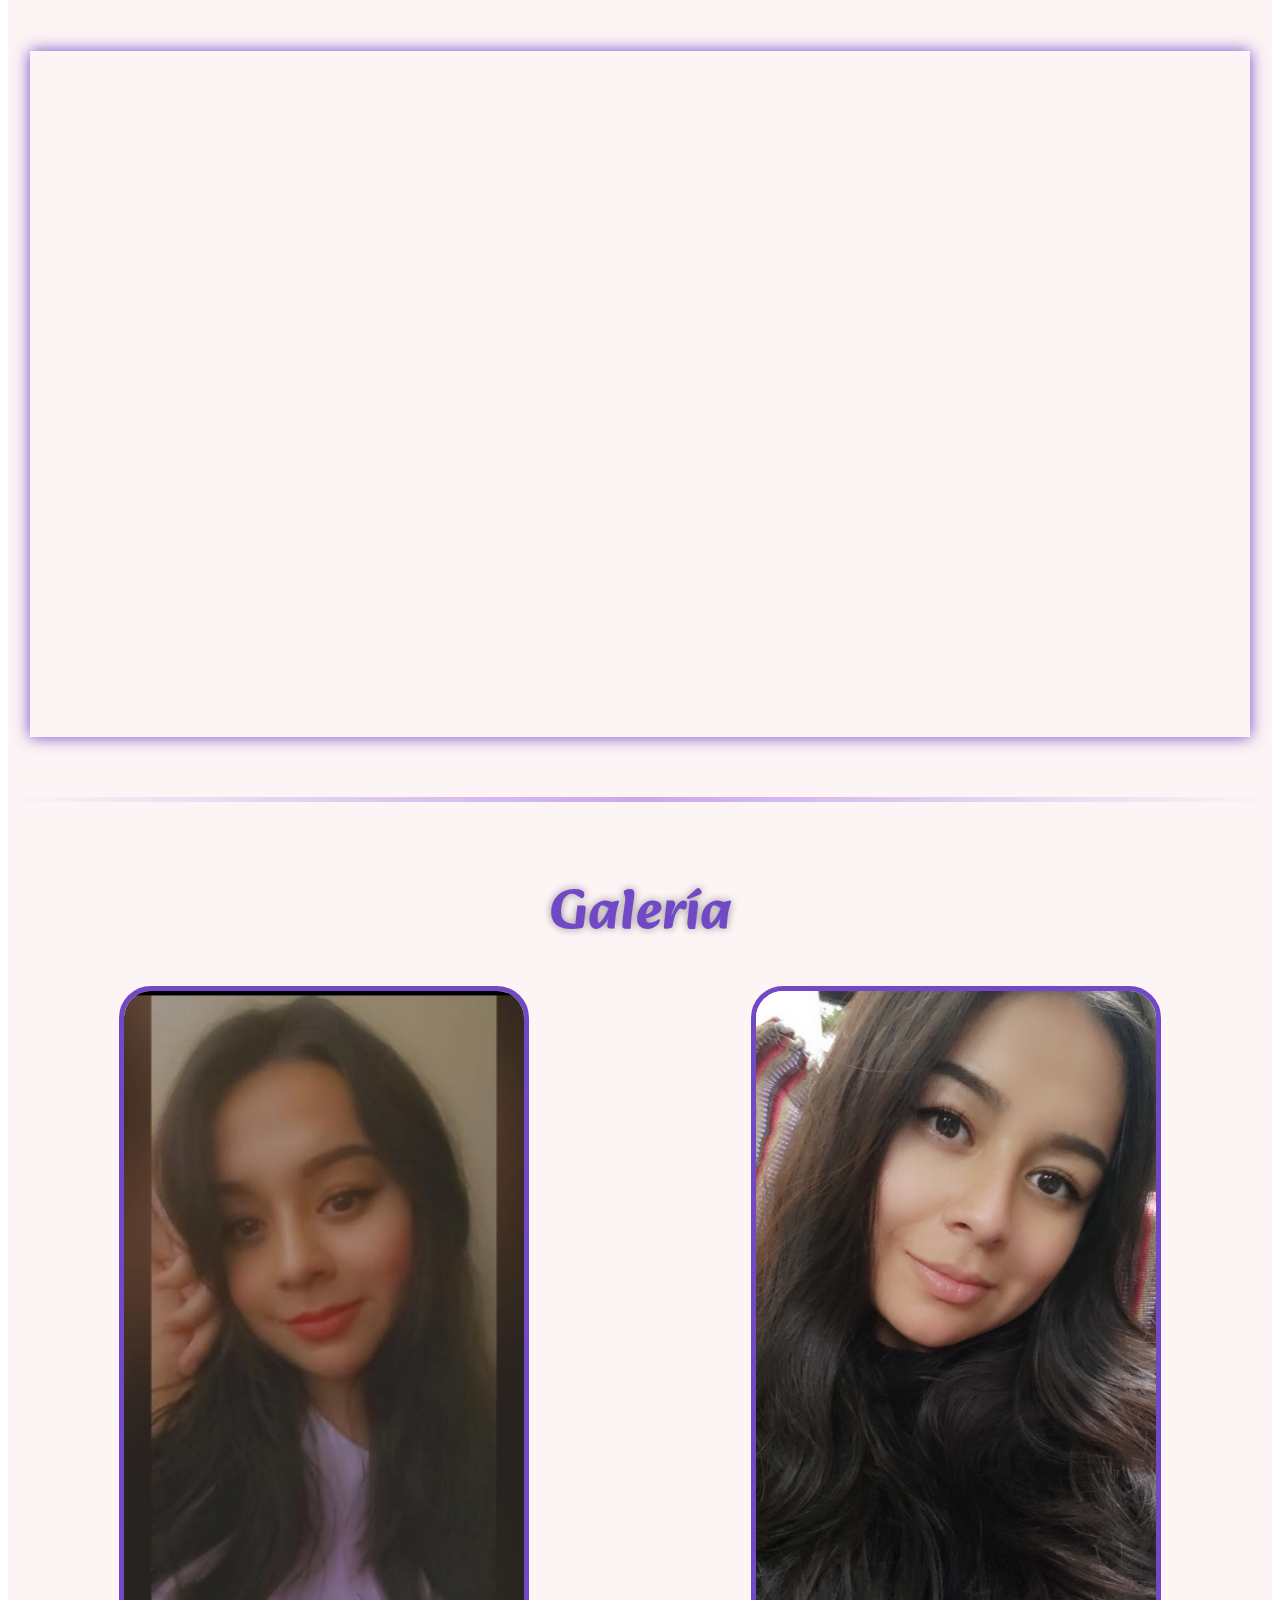
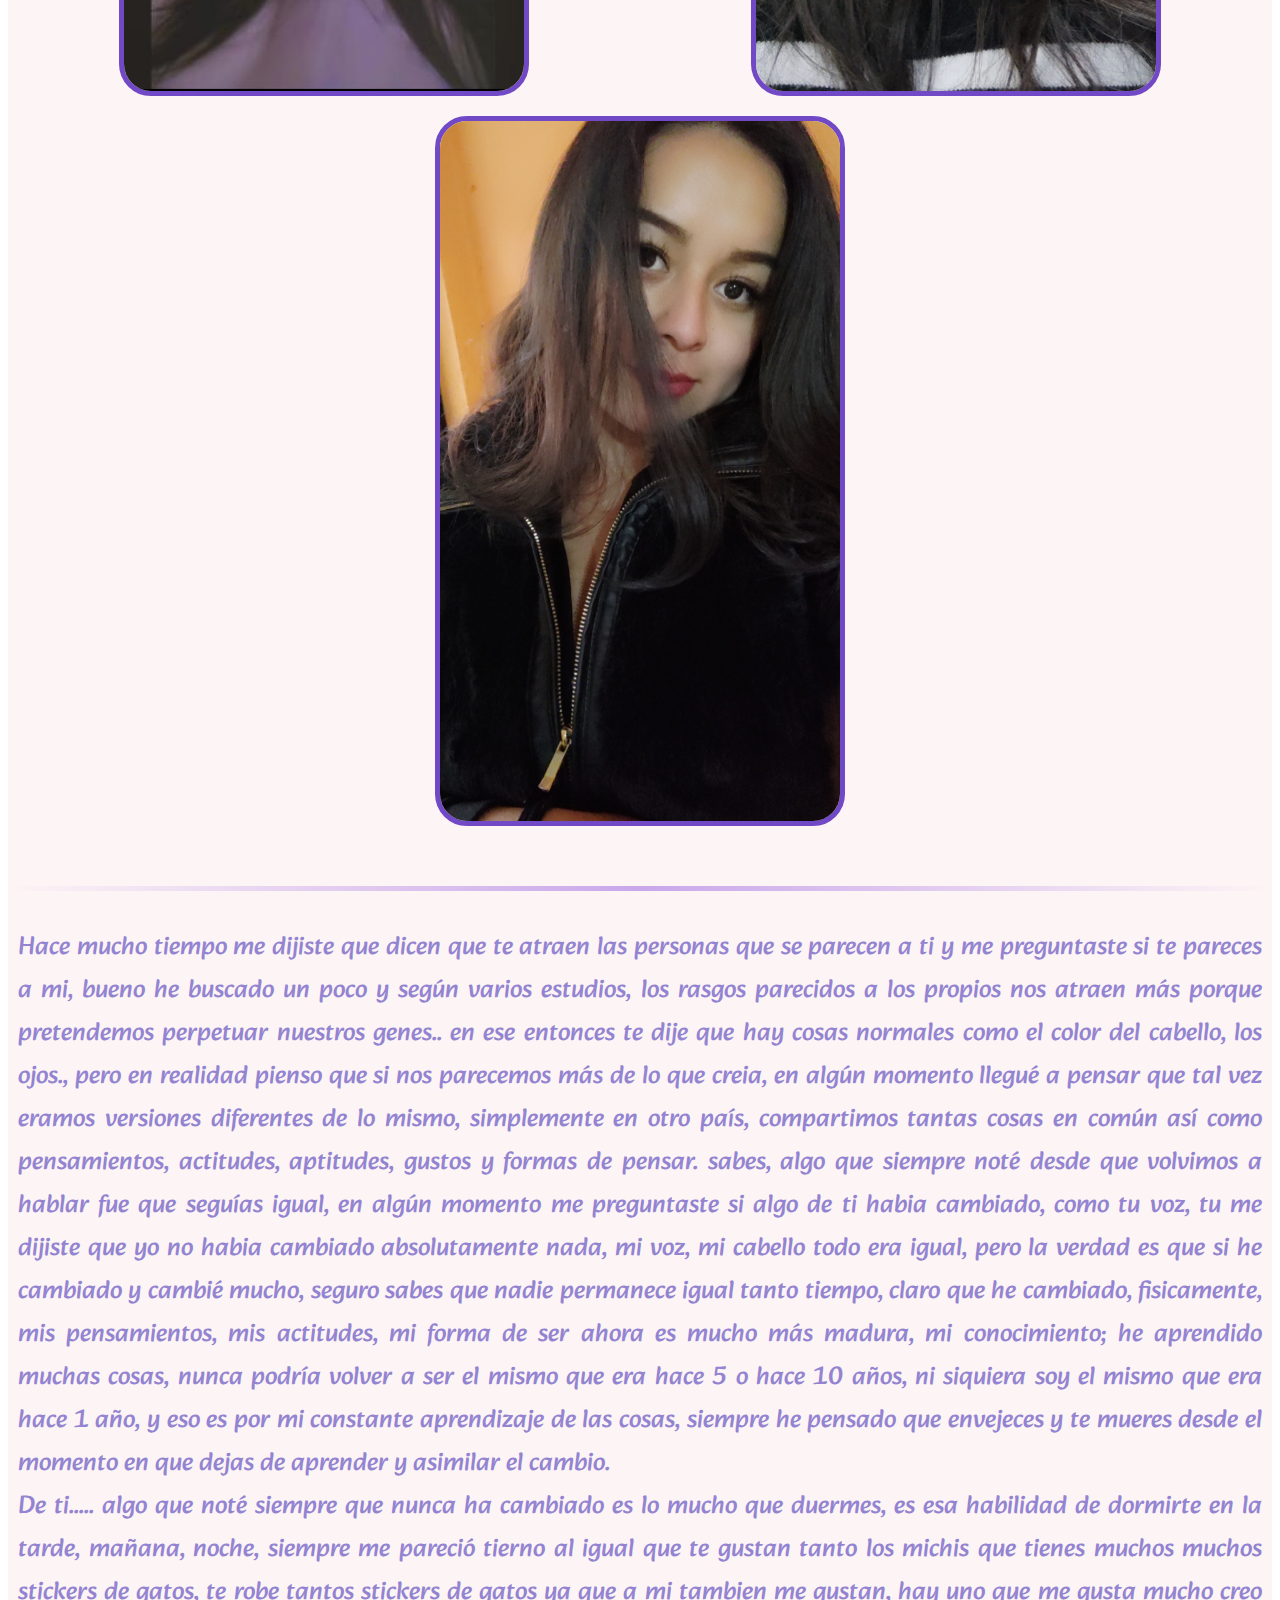
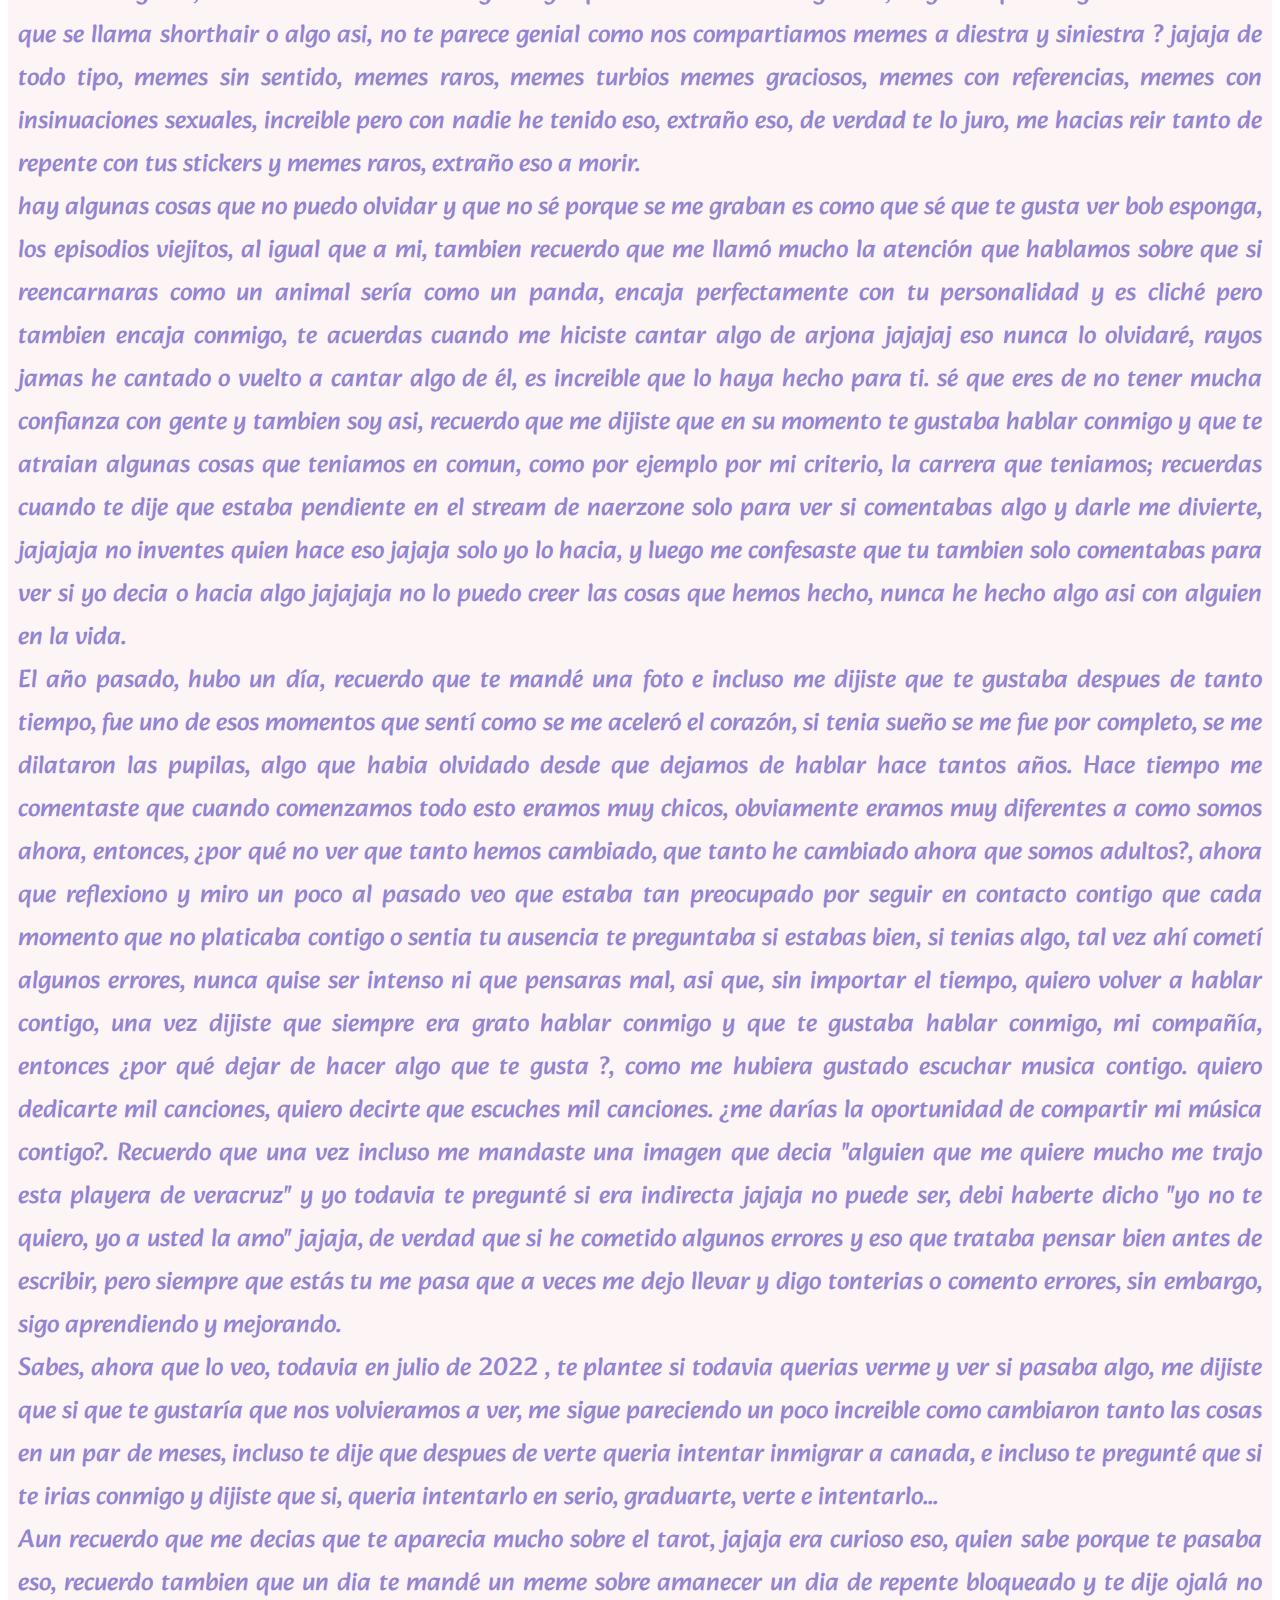
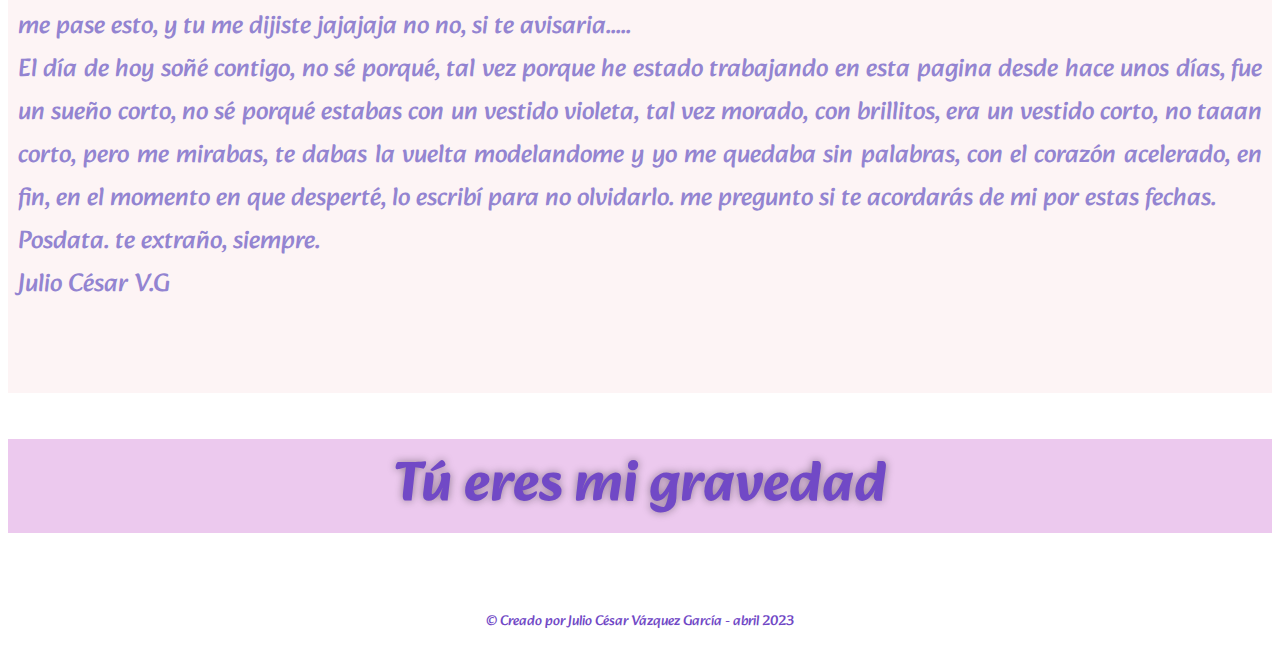
==== commit 24f19460: "finished" ====
--- a/index.html
+++ b/index.html
@@ -27,7 +27,7 @@
     <header>
 
         <div class="container">
-            <a href="/" class="nombre1">Michelle Viteri</a>
+            <a href="https://jcesar2994.github.io/jcesar2994/" class="nombre1">Michelle Viteri</a>
 
             <nav>
                 <a href="#primer">Primer apartado</a>
@@ -56,17 +56,19 @@
                         
                        
                         Perdóname por favor, tal vez es mucho pedir el perdón, solo dame tiempo hablando contigo, tambien pido tu compasión, dices que ya me has perdonado, pero eso no es cierto, de lo contrario
-                        no estariamos en esta situación, no estaría bloqueado de todas partes, me arrepiendo de todo el daño que te hice desde el fondo de mi alma, jamás me perdonaré por eso,tenlo por seguro.
+                        no estariamos en esta situación, no estaría bloqueado de todas partes, me arrepiendo de todo el daño que te hice desde el fondo de mi alma, jamás me perdonaré por eso, tenlo por seguro.
                         Cometí graves errores que me perseguirán toda la vida, pero nadie permanece igual tantos años, creo que ambos hemos cambiado mucho,
-                         entiendo que no me dejes enmendar dichos errores pero he pagado el castigo desde que me alejé de ti, y traté te ir con cuidado y lentamente el último año; 
+                         entiendo que no me dejes enmendar dichos errores pero he pagado el castigo desde que me alejé de ti, por eso traté de ir con cuidado y lentamente el último año; 
                          alguna vez me dijiste que creías en universos paralelos, ¿crees que haya alguno donde estemos juntos y seamos felices?, espero que si.
-                        perdón por no haber valorado todo lo que hiciste por mi, perdón por haber sido demasiado inmaduro para ver lo que tenía contigo, perdón por no haberme esforzado más
-                        para estar contigo, perdón por haberte mentido. Sabes, desde que hablamos el año pasado, nunca te mentí y ya nunca lo haría, perdón por seguir sintiendo algo por ti despues de tantos años
-                        , lo reconozco, pero no quiero vivir sin ti en este universo, aunque sea como amigos, conocidos, por favor desbloqueame, 
+                        Perdón por no haber valorado todo lo que hiciste por mi, perdón por haber sido demasiado inmaduro para ver lo que tenía contigo, perdón por no haberme esforzado más
+                        para estar contigo, perdón por haberte mentido, perdón por haber sido el mayor imbécil del mundo, perdón por todo, me arrodillaria y suplicaria por tu perdón. 
+                        Sabes, desde que hablamos el año pasado nunca te mentí y ya nunca lo haría, perdón por seguir sintiendo algo por ti despues de tantos años
+                        , te amo tanto y siempre te amaré, pero si tengo que renunciar y negar cualquier futuro contigo, a tu amor, a mi amor, con tal de que estés en esta vida mia como mi amiga, mi conocida, un chica con
+                        con la que hablo casualmente, con alguien que me mando memes y música y me divierto, lo haré sin titubear un solo segundo, pero no quiero vivir sin ti en este universo, aunque sea como amigos, conocidos, por favor desbloqueame, 
                         hablame una vez más, he cambiado tanto desde hace 5 años, 10 años. 
                         <br>
                         <br>
-                        sabes, esto ya lo sabía y he intentado ponerlo en palabras, no es del todo perfecto, pero por fin, despúes de casi 10 años
+                        sabes, esto ya lo sabía y he intentado ponerlo en palabras, no es del todo perfecto, y creo que en algún futuro lo modificaré hasta que sienta que es perfecto, pero por fin, despúes de casi 10 años
                         he podido hacer una definición de lo que significas para mi.
                         <br>
                         <br>
@@ -75,14 +77,16 @@
                         
                         <blockquote>
                             "¿Qué es la gravedad? en ciencia es bien sabido que la gravedad es meramente una fuerza de atracción, es decir solo atrae, nunca repele y que todo objeto que tiene masa ejerce una fuerza o atracción 
-                            gravitacional sobre cualquier otra masa, aunque no la vemos, la gravedad es un efecto geométrico de curvatura del espacio-tiempo provocado por cuerpos con masa es
-                            por eso que para mi, de igual forma <strong>eres gravedad</strong>, ejerces una fuerza que no puedo ver, pero puedo sentir, como una fuerza natural,
+                            gravitacional sobre cualquier otra masa, aunque no la vemos, la gravedad es un efecto geométrico de curvatura del espacio-tiempo provocado por cuerpos con masa, es
+                            por eso que para mi, de igual forma <strong>eres gravedad</strong>, ejerces una fuerza sobre mi que no puedo ver, pero puedo sentir, una fuerza natural,
                             distorsionas mi espacio y tiempo; y así mismo el tiempo me es relativo,  sin ti, el tiempo me parece eterno, otro día, otro mes, otro año más sin ti,
                             pero cuando estamos conectados, cerca, hablamos y escuchamos el uno al otro un año me parece un instante; mi espacio, se distorsiona, siento como si estuviera 
-                            en otro lugar, como si perteneciera a otro lado, me llevas a lugares que no conocia; como sabrás a mayor distancia menos fuerza gravitatoria experimentarán los cuerpos y sin embargo
-                            aún a miles de kilometros me encuentro como si estuviera cayendo en un vacio sin resistencia alguna de nuevo hacia mis pensamientos llamados Michelle Viteri; la gravedad, 
-                            crecemos dentro de sus limitaciones, nuestro corazon y todo nuestro sistema orgánico depende de ella, y sin embargo, necesitamos de ella para existir, necesito tu gravedad, tu eres mi GRAVEDAD,
-                            no importa que tan lejos estés, siempre me encuentro atrapado en tu campo gravitatorio."
+                            en otro lugar, como si perteneciera a otro lado, al tuyo, me llevas a lugares que no conocia; dicen que Isaac Newton se encontraba bajo un manzano cuando una manzana le cayó
+                            en la cabeza de repente y le dió la idea de la ley de la gravedad, ese día jugando World of Warcraft de repente caiste a mi vida como esa manzana y nunca más fue lo mismo, 
+                            entonces en estos 10 años, he encontrado que mi gravedad eres tú; como sabrás a mayor distancia menos fuerza gravitatoria experimentarán los cuerpos y sin embargo
+                            aún a miles de kilometros me encuentro como si estuviera cayendo en un vacio sin resistencia alguna de nuevo hacia mis pensamientos llamados tú (Michelle Viteri); la gravedad, 
+                            crecemos dentro de sus limitaciones, nuestro corazon y todo nuestro sistema orgánico depende de ella, y sin embargo, necesitamos de ella para existir, por eso, necesito tu gravedad, tu eres mi GRAVEDAD,
+                            y no importa que tan lejos te encuentres, siempre me encuentro atrapado en tu campo gravitatorio."
                         </blockquote>
 
                        
@@ -153,7 +157,7 @@
                         sé que eres de no tener mucha confianza con gente y tambien soy asi, recuerdo que me dijiste que en su momento te gustaba hablar conmigo y que te atraian 
                         algunas cosas que teniamos en comun, como por ejemplo por mi criterio, la carrera que teniamos;  
                         recuerdas cuando te dije que estaba pendiente en el stream de naerzone solo para ver si comentabas algo y darle me divierte, jajajaja
-                        no inventes quien hace eso jajaja solo yo lo hacia, y luego me confesaste que tu tambien solo comentabas para ver si decias algo jajajaja no lo puedo creer
+                        no inventes quien hace eso jajaja solo yo lo hacia, y luego me confesaste que tu tambien solo comentabas para ver si yo decia o hacia algo jajajaja no lo puedo creer
                         las cosas que hemos hecho, nunca he hecho algo asi con alguien en la vida.
 
                         <br>
@@ -165,11 +169,11 @@
                         o sentia tu ausencia te preguntaba si estabas bien, si tenias algo, tal vez ahí cometí algunos errores, nunca quise ser intenso ni que pensaras mal, 
                         asi que, sin importar el tiempo, quiero volver a hablar contigo, una vez dijiste que siempre era grato hablar conmigo y
                         que te gustaba hablar conmigo, mi compañía, entonces ¿por qué dejar de hacer algo que te gusta ?, como me hubiera gustado escuchar musica contigo. quiero
-                        dedicarte mil canciones, quiero decirte que escuches mil canciones. ¿dame la oportunidad de compartir mi música contigo?.
-
-                        recuerdo que una vez incluso que me mandaste una imagen que decia "alguien que me quiere mucho me trajo esta playera de veracruz" y yo todavia te pregunté si
-                        era indirecta jajaja no puede ser, de verdad que si he cometido algunos errores y eso que trataba pensar bien antes de escribir, pero siempre que estás tu
-                        me pasa que a veces me dejo llevar, sin embargo, sigo mejorando.
+                        dedicarte mil canciones, quiero decirte que escuches mil canciones. ¿me darías la oportunidad de compartir mi música contigo?.
+
+                        Recuerdo que una vez incluso me mandaste una imagen que decia "alguien que me quiere mucho me trajo esta playera de veracruz" y yo todavia te pregunté si
+                        era indirecta jajaja no puede ser, debi haberte dicho "yo no te quiero, yo a usted la amo" jajaja, de verdad que si he cometido algunos errores y eso que trataba pensar bien antes de escribir, pero siempre que estás tu
+                        me pasa que a veces me dejo llevar y digo tonterias o comento errores, sin embargo, sigo aprendiendo y mejorando.
                         <br>
                         Sabes, ahora que lo veo, todavia en julio de 2022 , te plantee si todavia querias verme y ver si pasaba algo, me dijiste que si que te gustaría que 
                         nos volvieramos a ver, me sigue pareciendo un poco increible como
@@ -181,7 +185,7 @@
                         <br>
                         El día de hoy soñé contigo, no sé porqué, tal vez porque he estado trabajando en esta pagina desde hace unos días, fue un sueño corto,
                         no sé porqué estabas con un vestido violeta, tal vez morado, con brillitos, era un vestido corto, no taaan corto, pero me mirabas, 
-                        te dabas la vuelta para moderlar y yo me quedaba sin palabras, en fin, en el momento en que desperté, lo escribí para no olvidarlo.
+                        te dabas la vuelta modelandome y yo me quedaba sin palabras, con el corazón acelerado, en fin, en el momento en que desperté, lo escribí para no olvidarlo.
                         me pregunto si te acordarás de mi por estas fechas.
                         <br> Posdata. te extraño, siempre.
                         <br>
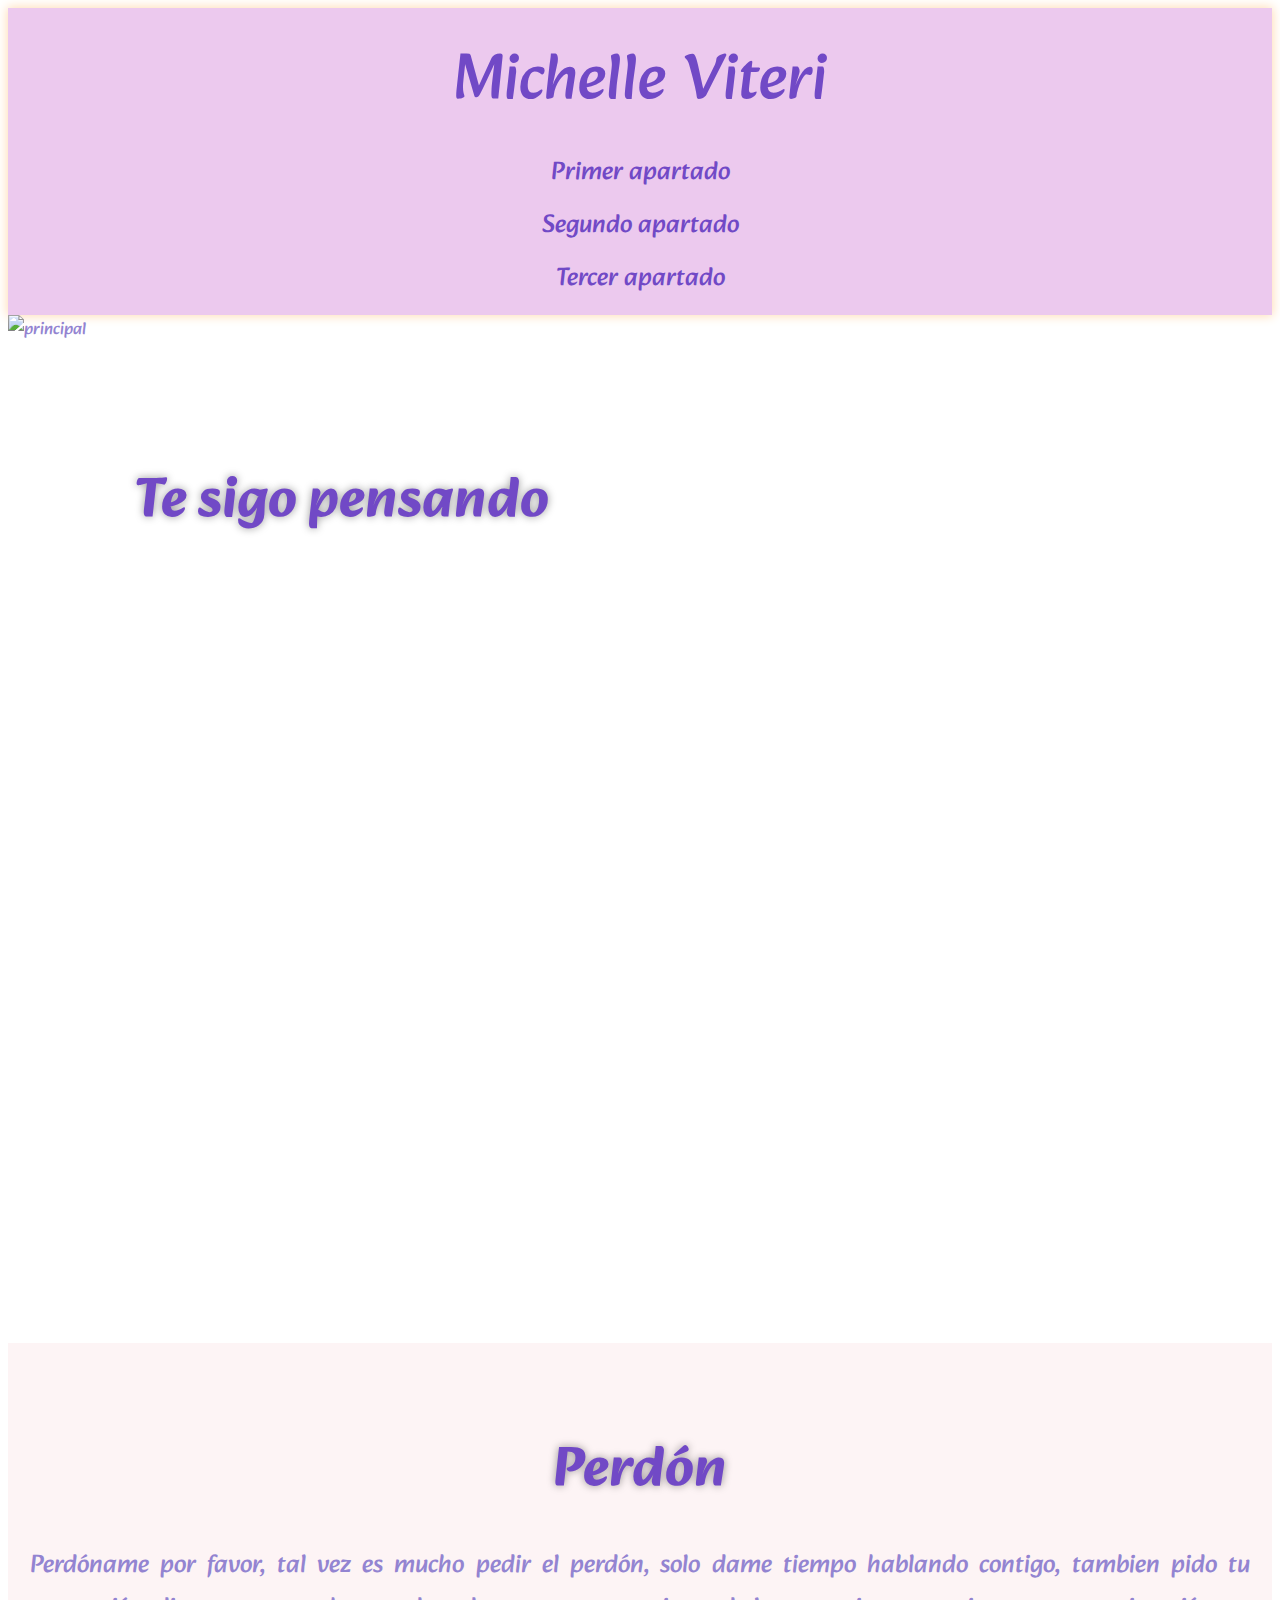
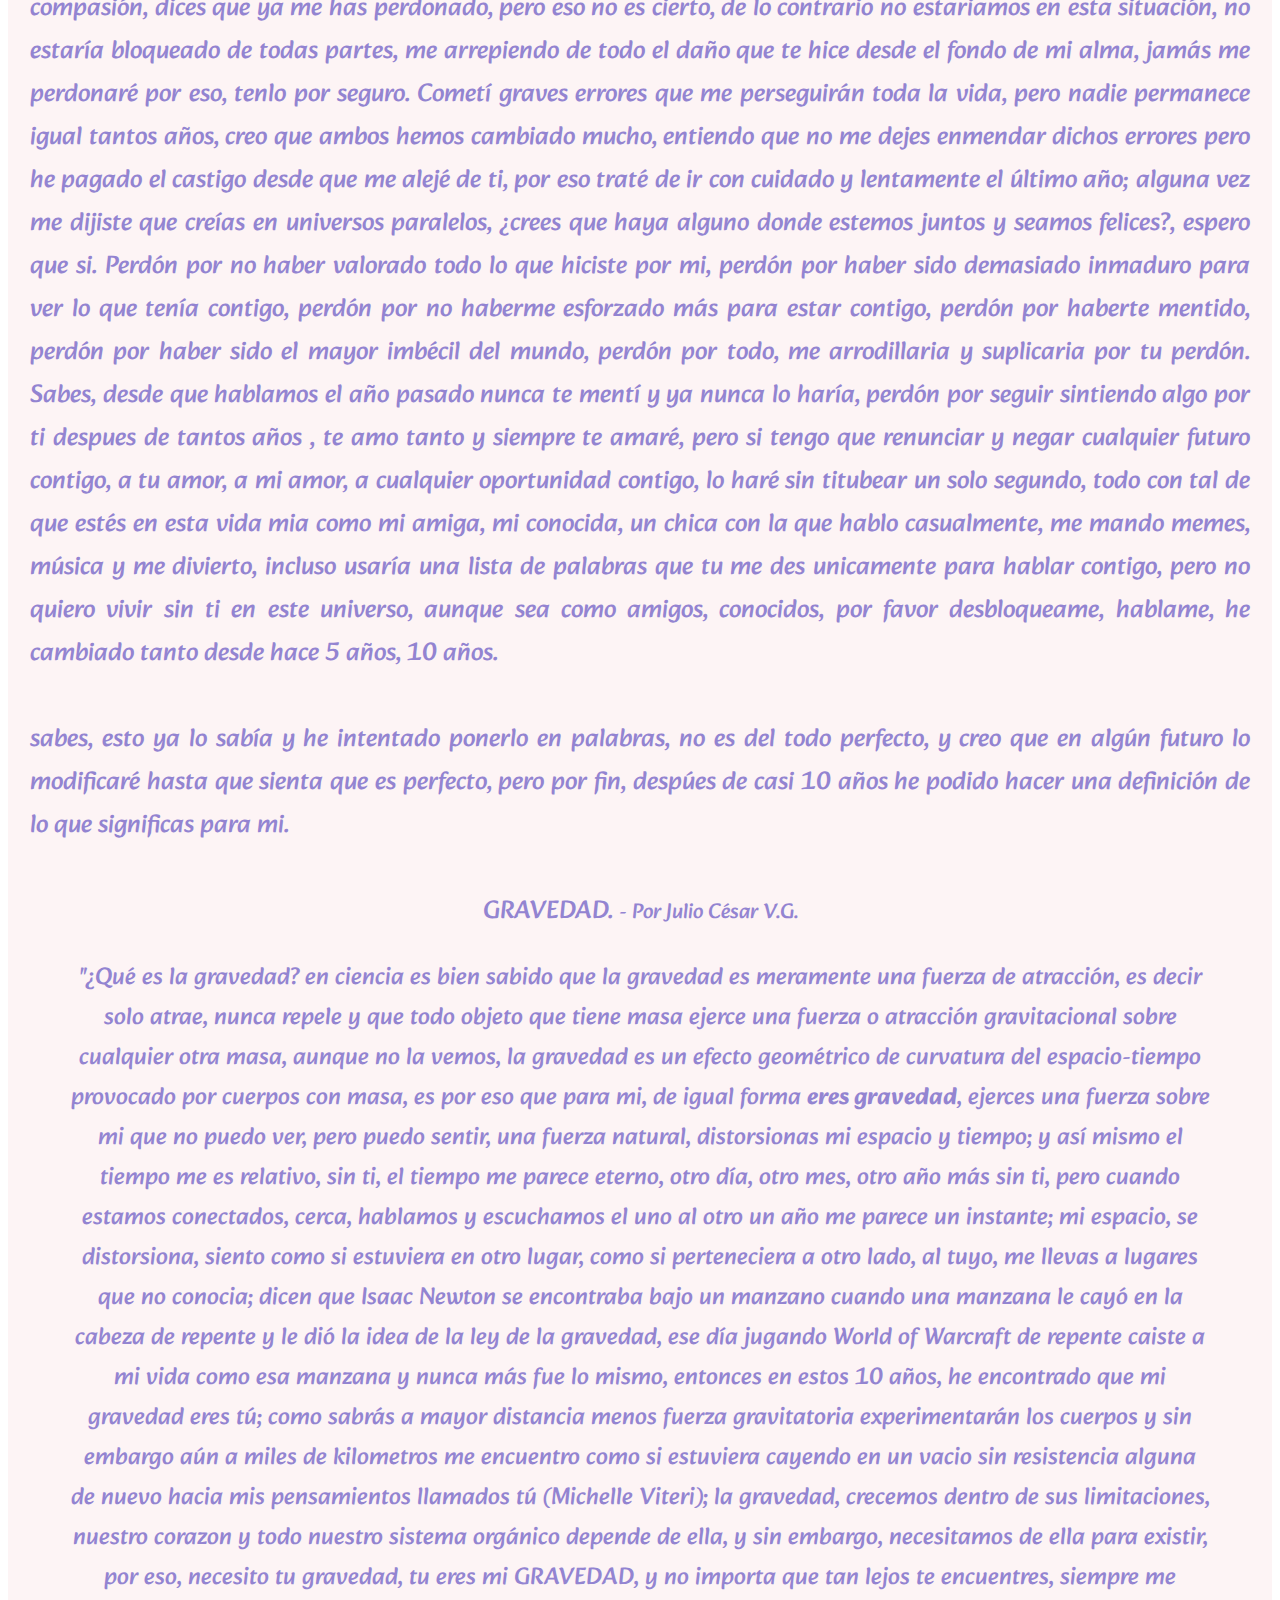
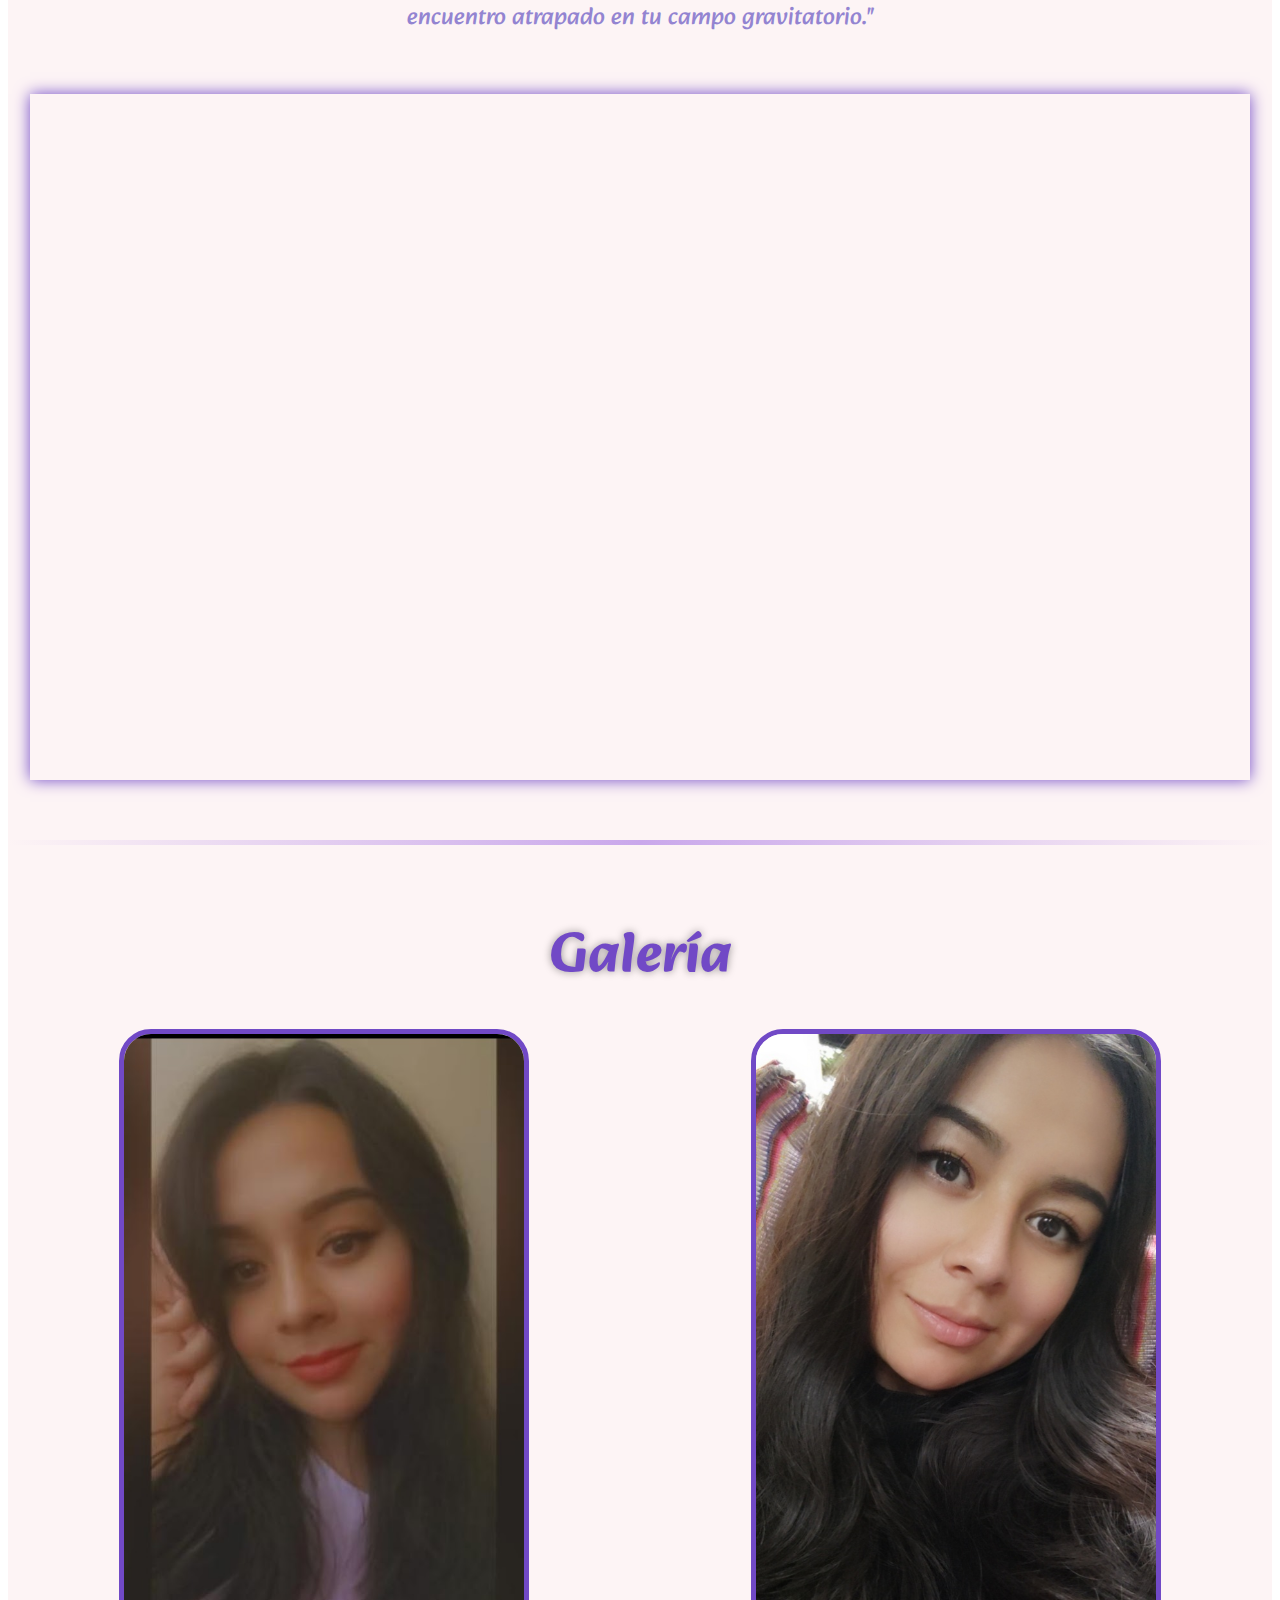
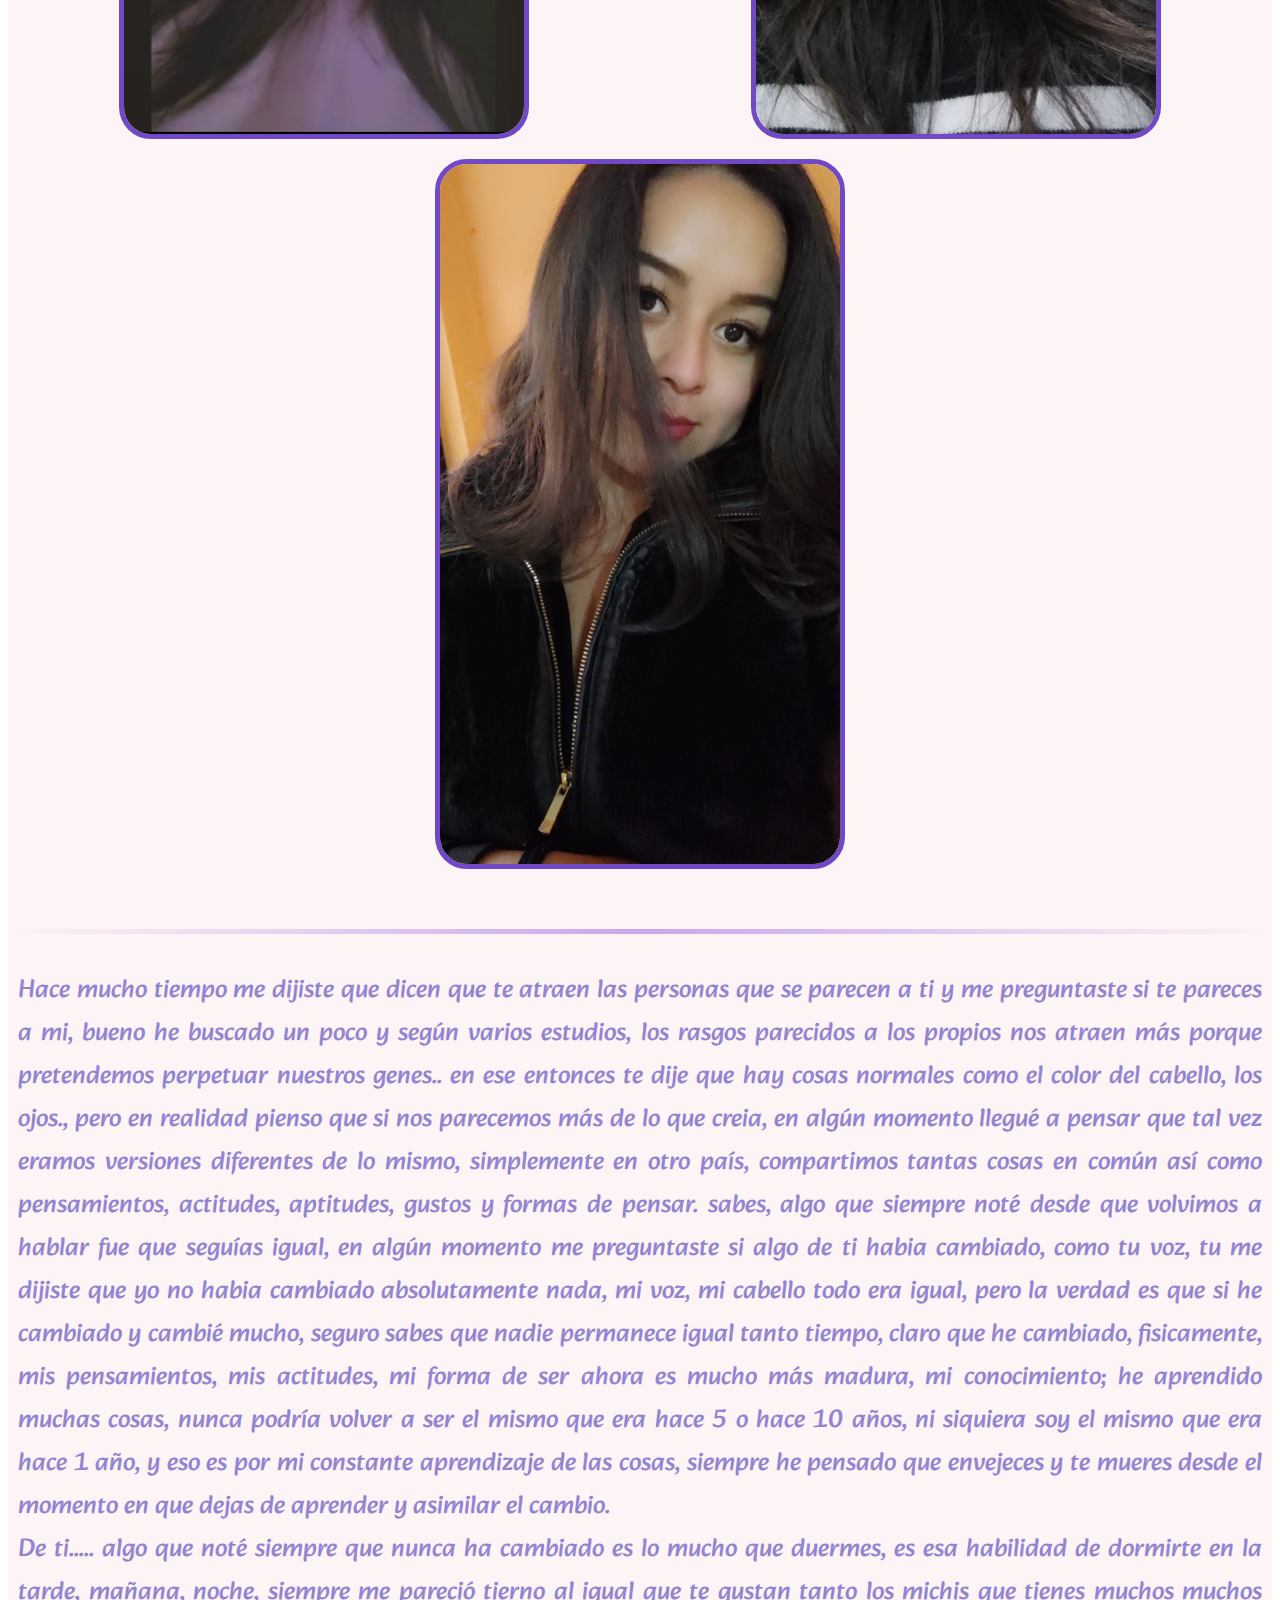
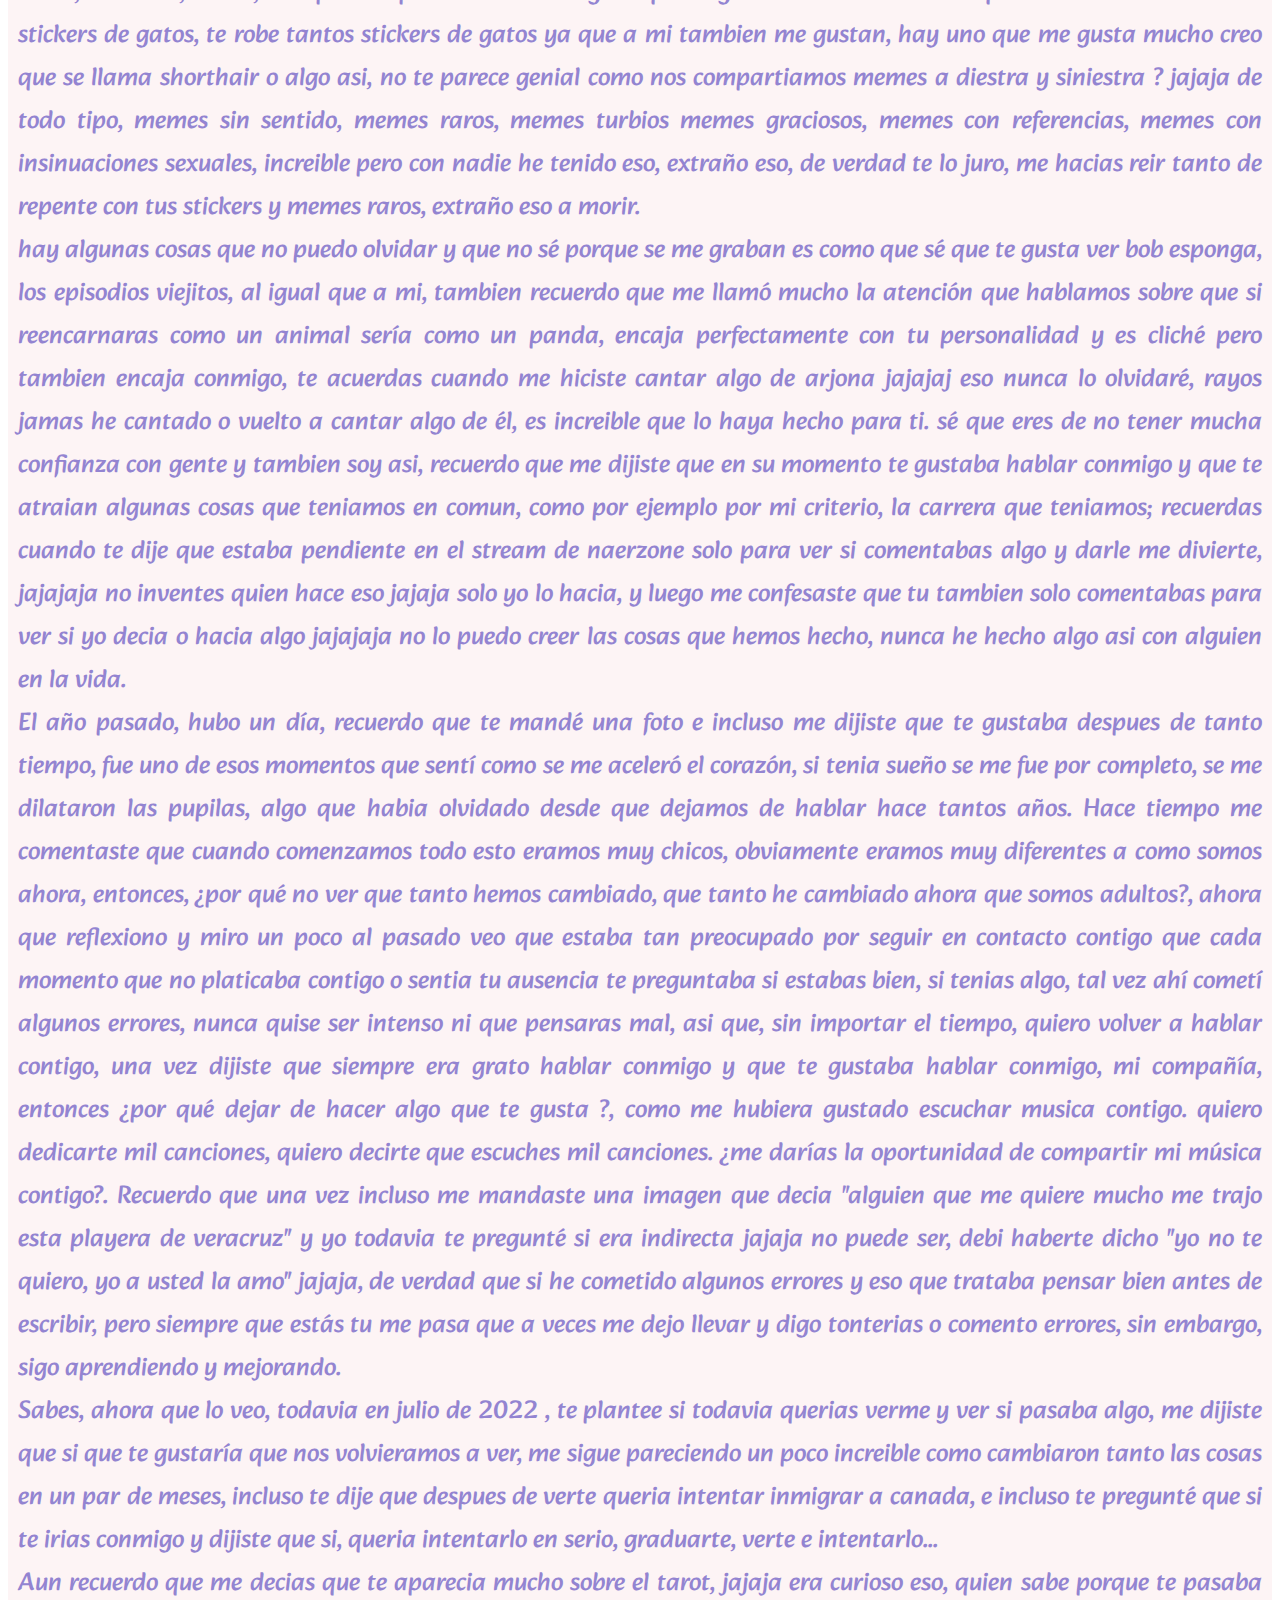
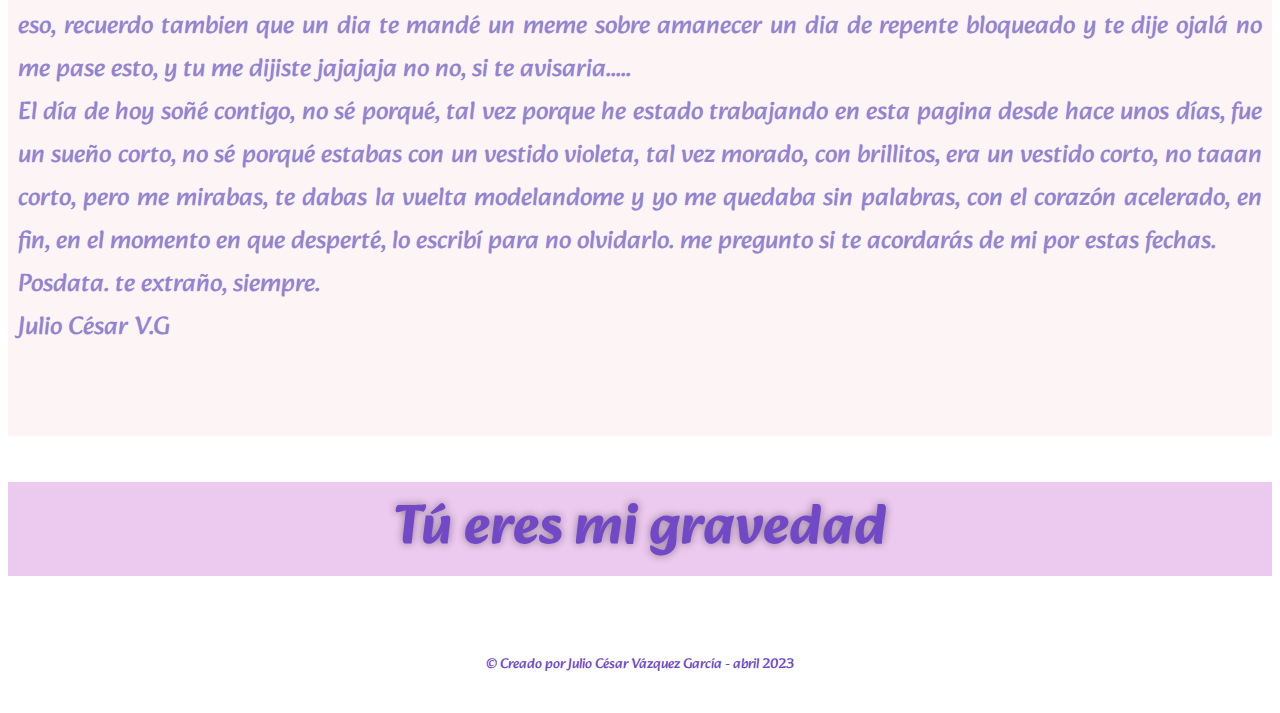
==== commit f554e9f9: "done" ====
--- a/index.html
+++ b/index.html
@@ -63,9 +63,9 @@
                         Perdón por no haber valorado todo lo que hiciste por mi, perdón por haber sido demasiado inmaduro para ver lo que tenía contigo, perdón por no haberme esforzado más
                         para estar contigo, perdón por haberte mentido, perdón por haber sido el mayor imbécil del mundo, perdón por todo, me arrodillaria y suplicaria por tu perdón. 
                         Sabes, desde que hablamos el año pasado nunca te mentí y ya nunca lo haría, perdón por seguir sintiendo algo por ti despues de tantos años
-                        , te amo tanto y siempre te amaré, pero si tengo que renunciar y negar cualquier futuro contigo, a tu amor, a mi amor, con tal de que estés en esta vida mia como mi amiga, mi conocida, un chica con
-                        con la que hablo casualmente, con alguien que me mando memes y música y me divierto, lo haré sin titubear un solo segundo, pero no quiero vivir sin ti en este universo, aunque sea como amigos, conocidos, por favor desbloqueame, 
-                        hablame una vez más, he cambiado tanto desde hace 5 años, 10 años. 
+                        , te amo tanto y siempre te amaré, pero si tengo que renunciar y negar cualquier futuro contigo, a tu amor, a mi amor, a cualquier oportunidad contigo, lo haré sin titubear un solo segundo, todo con tal de que estés en esta vida mia como mi amiga, mi conocida, un chica con
+                        la que hablo casualmente, me mando memes, música y me divierto, incluso usaría una lista de palabras que tu me des unicamente para hablar contigo, pero no quiero vivir sin ti en este universo, aunque sea como amigos, conocidos, por favor desbloqueame, 
+                        hablame, he cambiado tanto desde hace 5 años, 10 años. 
                         <br>
                         <br>
                         sabes, esto ya lo sabía y he intentado ponerlo en palabras, no es del todo perfecto, y creo que en algún futuro lo modificaré hasta que sienta que es perfecto, pero por fin, despúes de casi 10 años
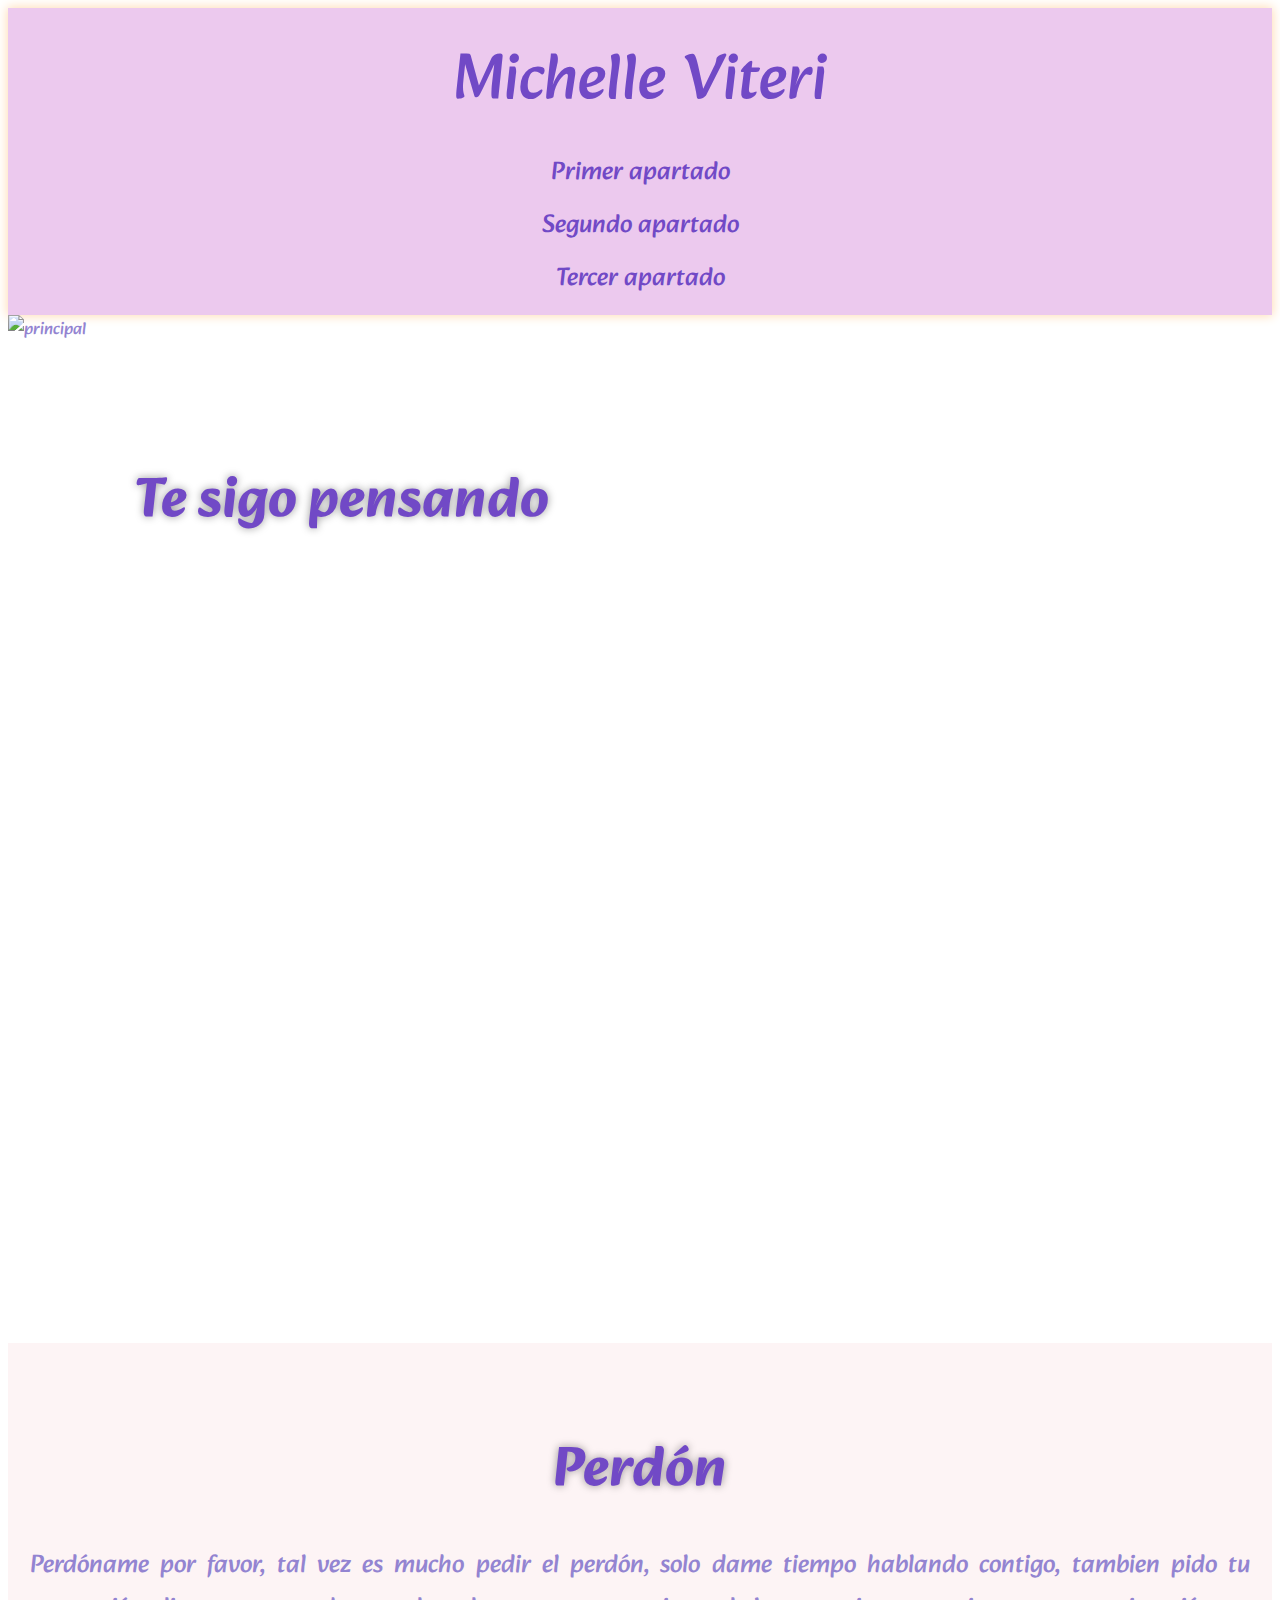
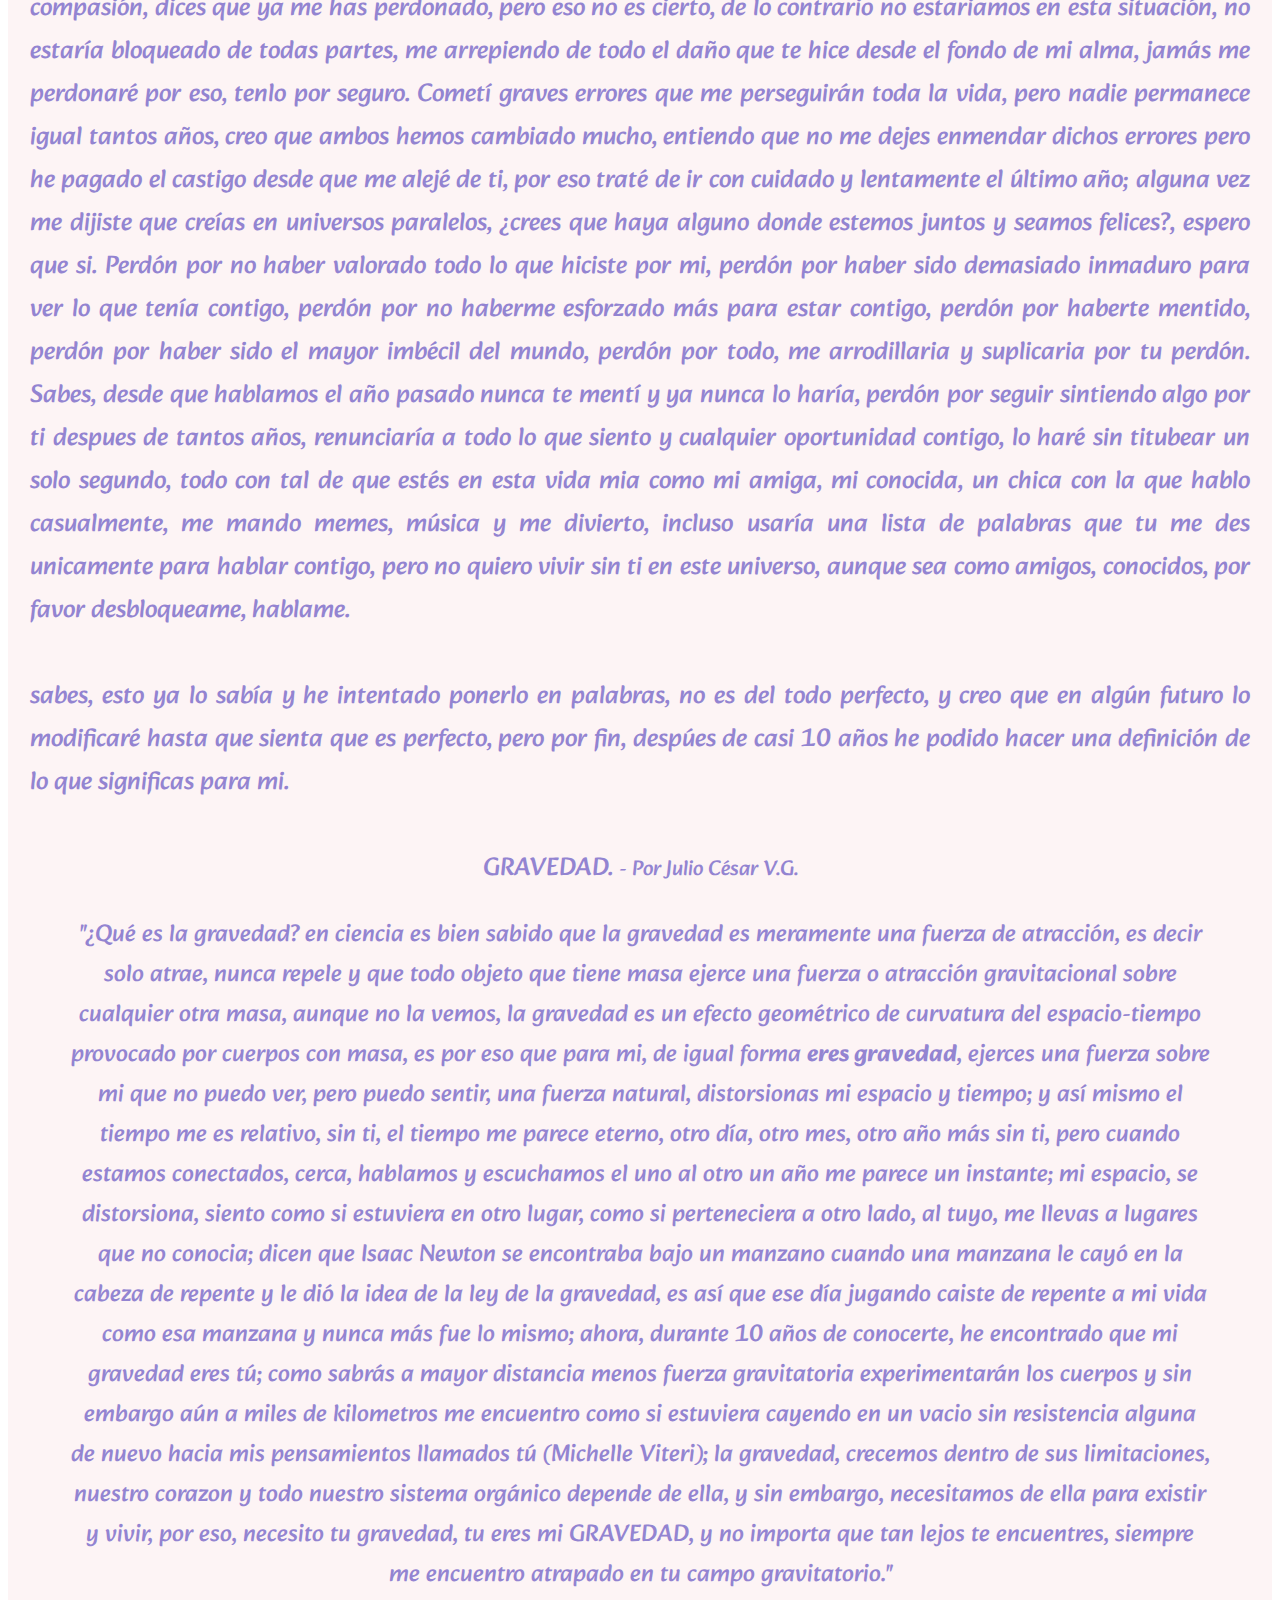
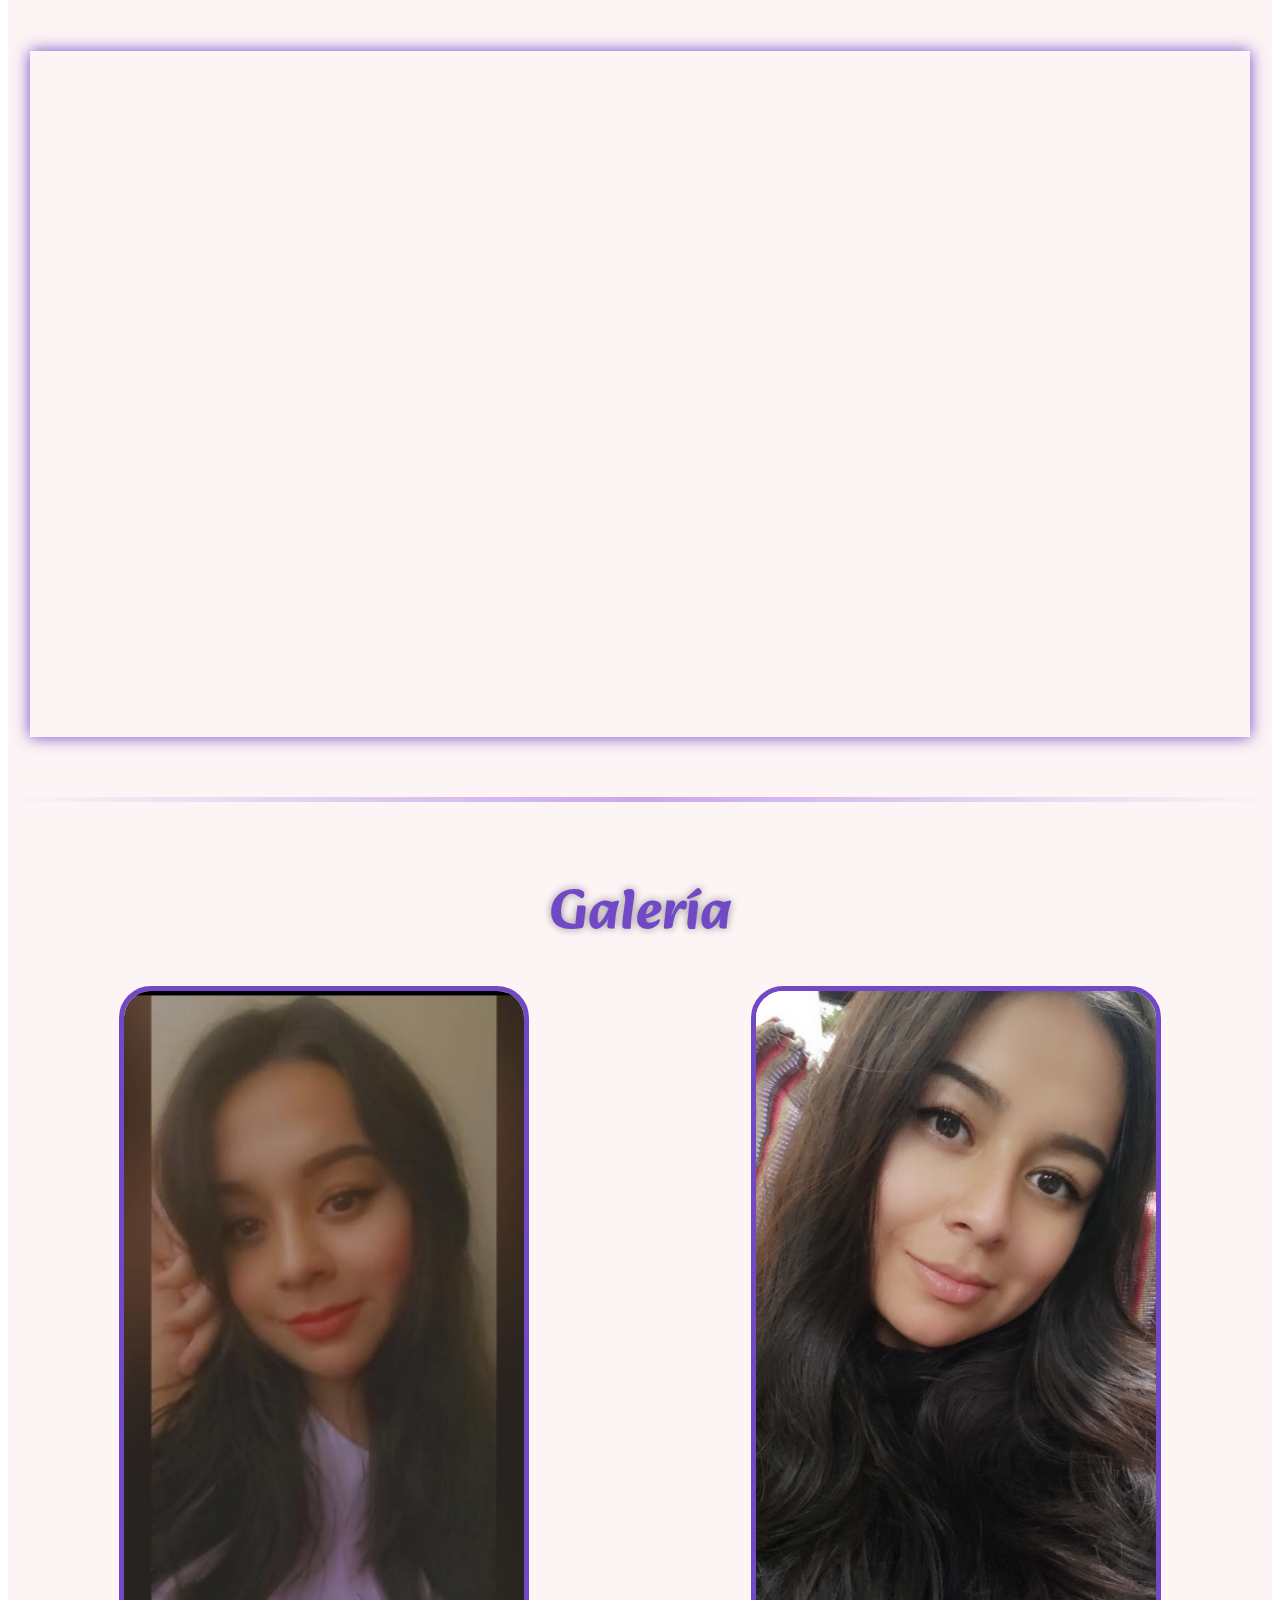
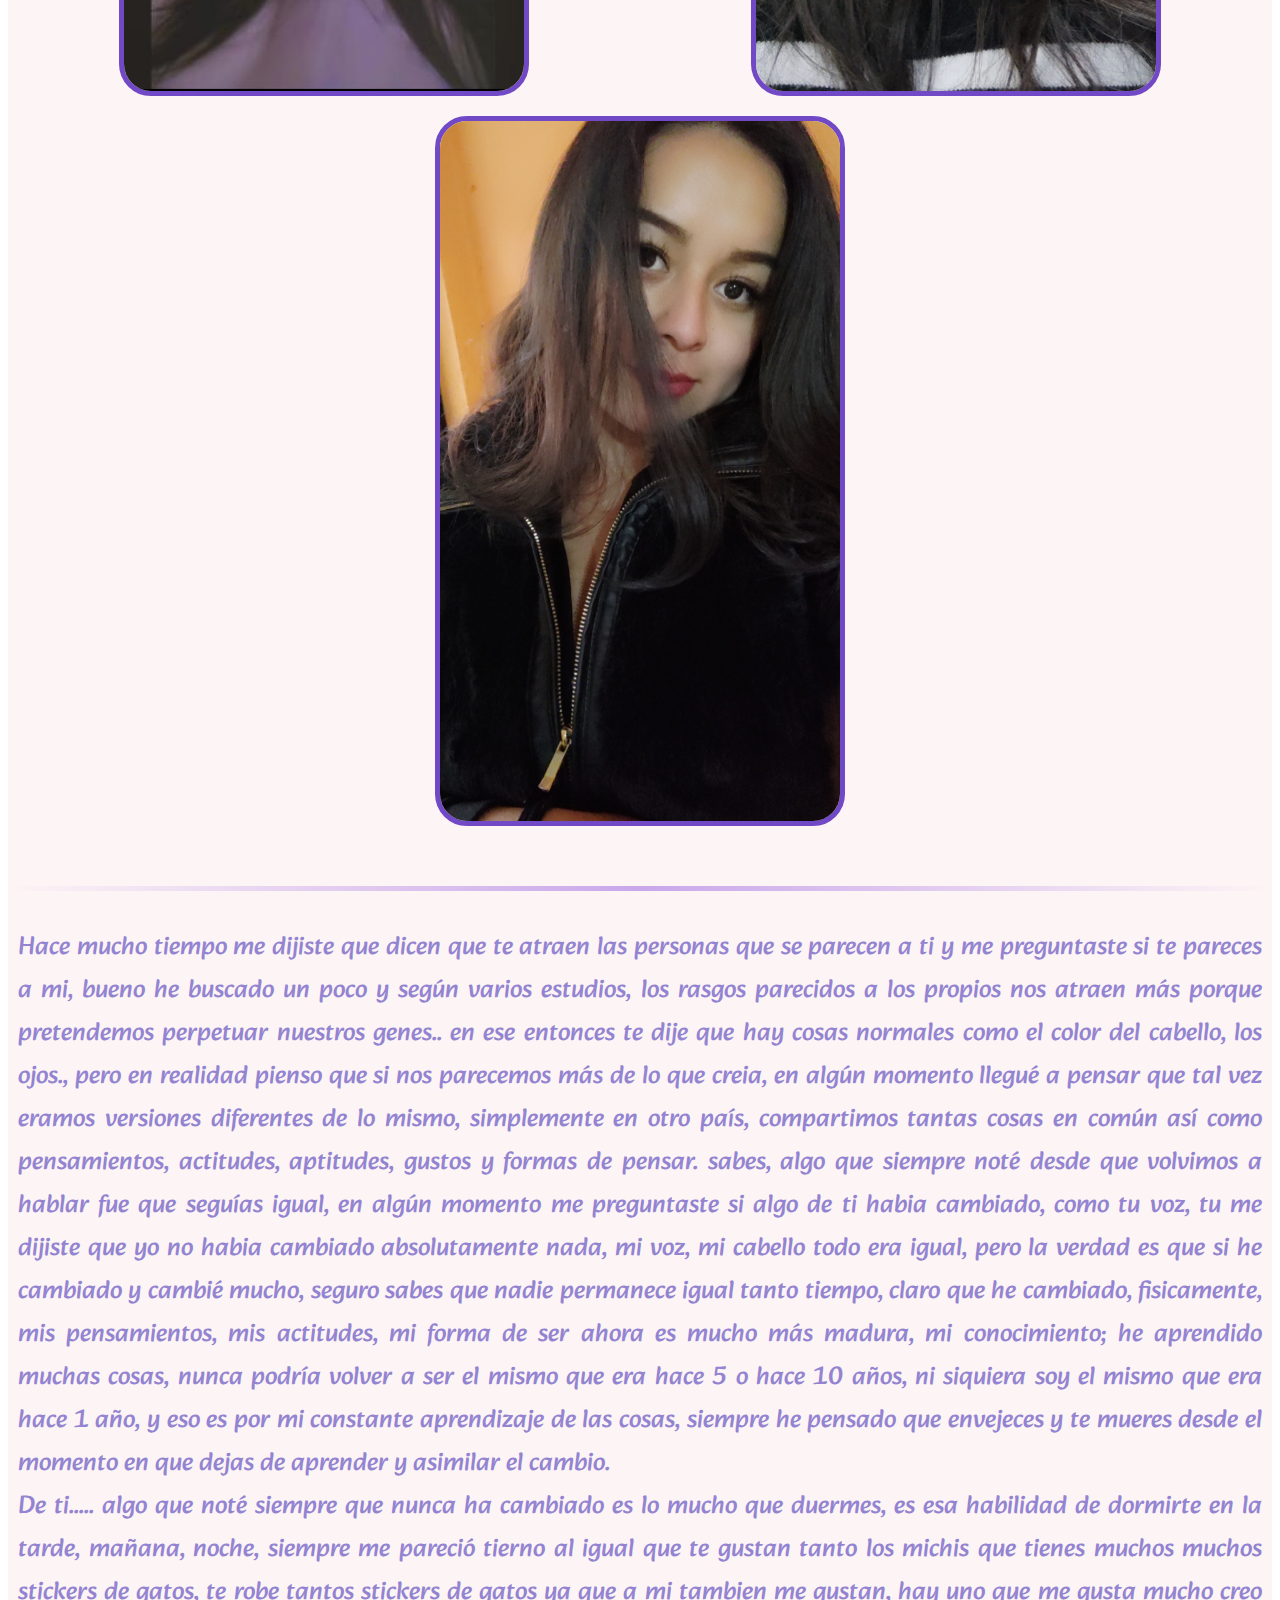
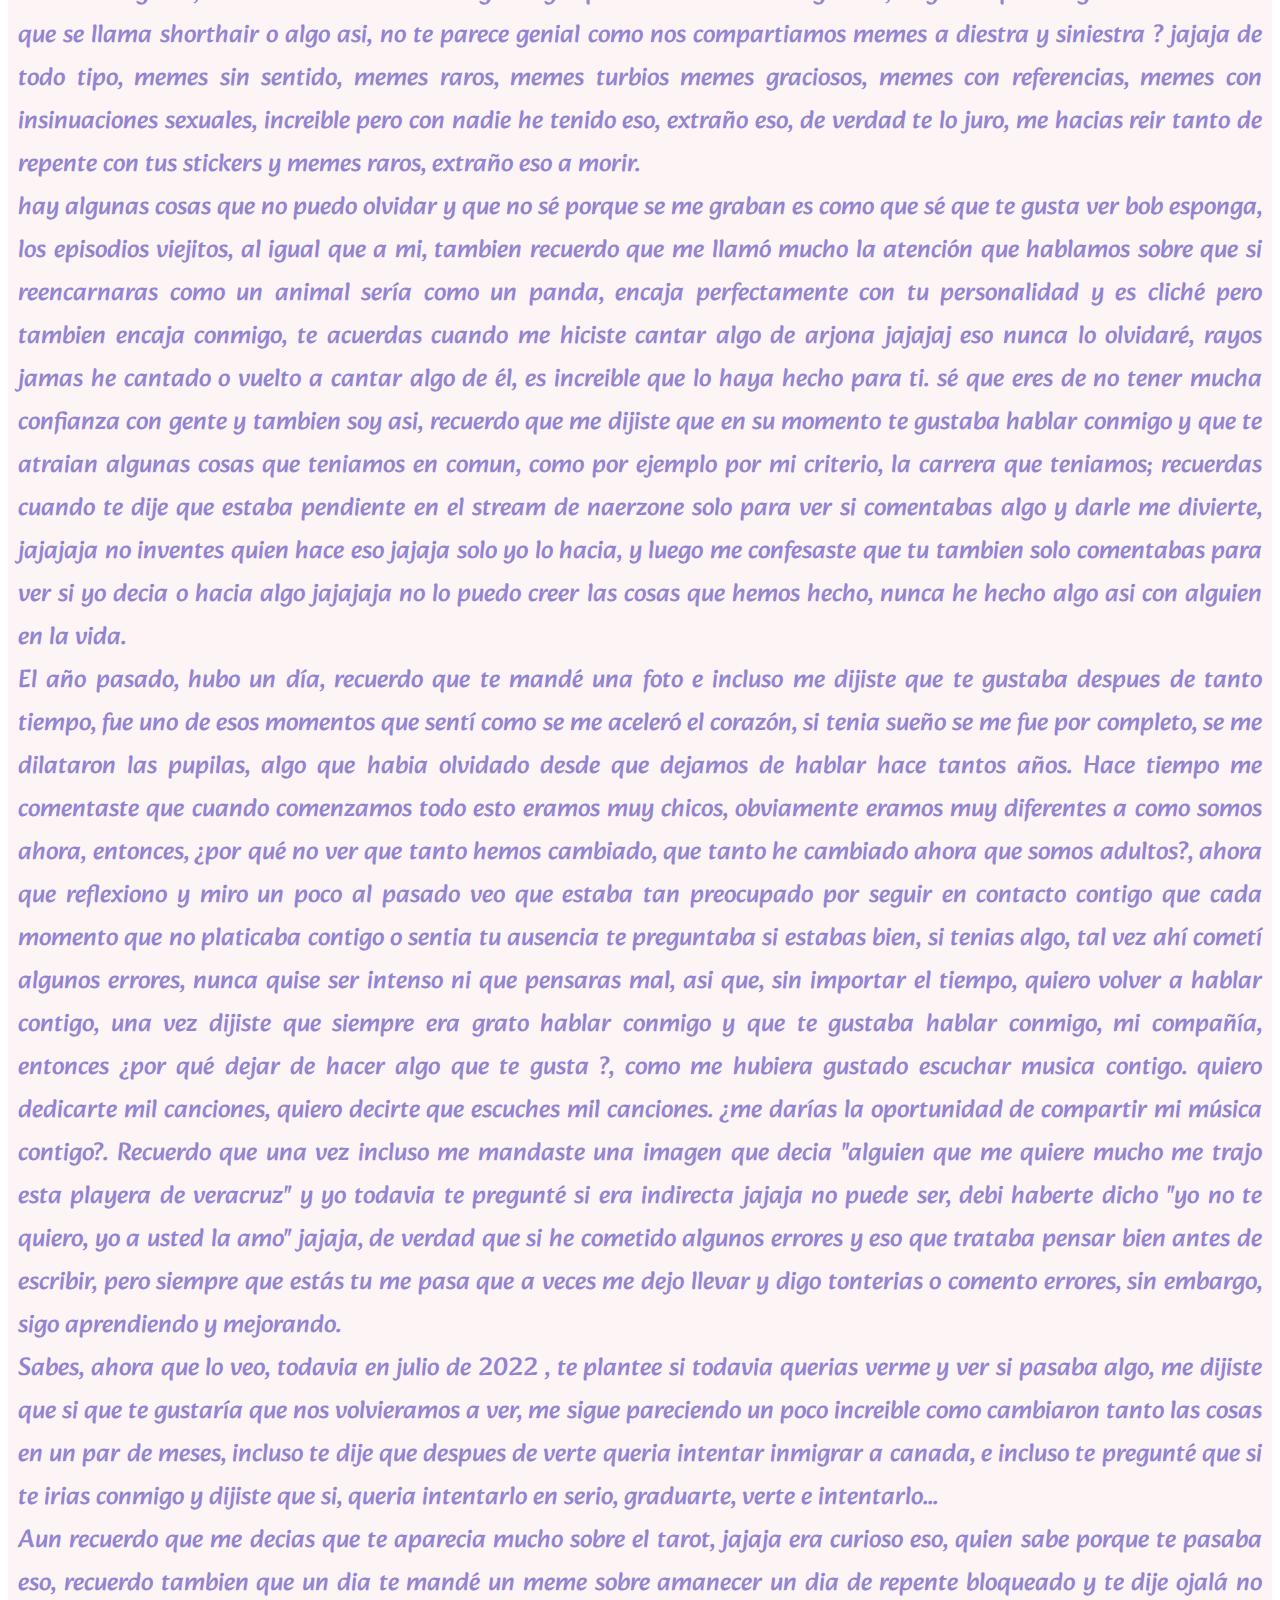
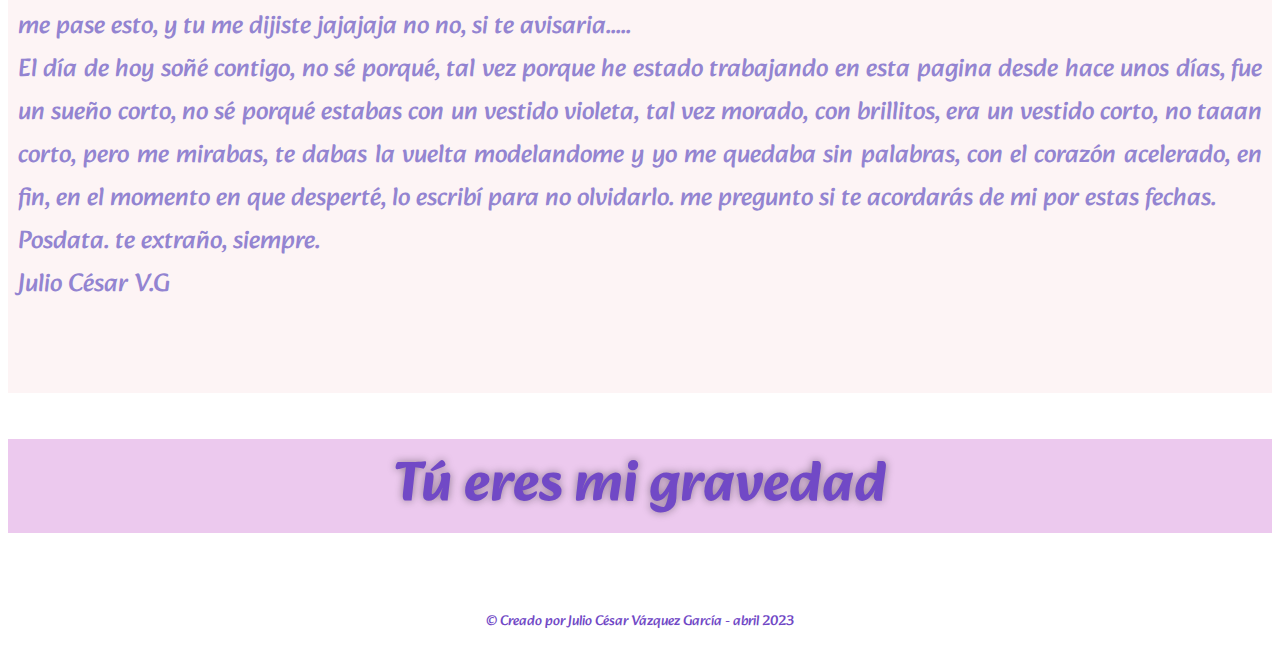
==== commit 1639bcac: "finished ok" ====
--- a/index.html
+++ b/index.html
@@ -62,10 +62,10 @@
                          alguna vez me dijiste que creías en universos paralelos, ¿crees que haya alguno donde estemos juntos y seamos felices?, espero que si.
                         Perdón por no haber valorado todo lo que hiciste por mi, perdón por haber sido demasiado inmaduro para ver lo que tenía contigo, perdón por no haberme esforzado más
                         para estar contigo, perdón por haberte mentido, perdón por haber sido el mayor imbécil del mundo, perdón por todo, me arrodillaria y suplicaria por tu perdón. 
-                        Sabes, desde que hablamos el año pasado nunca te mentí y ya nunca lo haría, perdón por seguir sintiendo algo por ti despues de tantos años
-                        , te amo tanto y siempre te amaré, pero si tengo que renunciar y negar cualquier futuro contigo, a tu amor, a mi amor, a cualquier oportunidad contigo, lo haré sin titubear un solo segundo, todo con tal de que estés en esta vida mia como mi amiga, mi conocida, un chica con
+                        Sabes, desde que hablamos el año pasado nunca te mentí y ya nunca lo haría, perdón por seguir sintiendo algo por ti despues de tantos años,
+                        renunciaría a todo lo que siento y cualquier oportunidad contigo, lo haré sin titubear un solo segundo, todo con tal de que estés en esta vida mia como mi amiga, mi conocida, un chica con
                         la que hablo casualmente, me mando memes, música y me divierto, incluso usaría una lista de palabras que tu me des unicamente para hablar contigo, pero no quiero vivir sin ti en este universo, aunque sea como amigos, conocidos, por favor desbloqueame, 
-                        hablame, he cambiado tanto desde hace 5 años, 10 años. 
+                        hablame.
                         <br>
                         <br>
                         sabes, esto ya lo sabía y he intentado ponerlo en palabras, no es del todo perfecto, y creo que en algún futuro lo modificaré hasta que sienta que es perfecto, pero por fin, despúes de casi 10 años
@@ -82,10 +82,10 @@
                             distorsionas mi espacio y tiempo; y así mismo el tiempo me es relativo,  sin ti, el tiempo me parece eterno, otro día, otro mes, otro año más sin ti,
                             pero cuando estamos conectados, cerca, hablamos y escuchamos el uno al otro un año me parece un instante; mi espacio, se distorsiona, siento como si estuviera 
                             en otro lugar, como si perteneciera a otro lado, al tuyo, me llevas a lugares que no conocia; dicen que Isaac Newton se encontraba bajo un manzano cuando una manzana le cayó
-                            en la cabeza de repente y le dió la idea de la ley de la gravedad, ese día jugando World of Warcraft de repente caiste a mi vida como esa manzana y nunca más fue lo mismo, 
-                            entonces en estos 10 años, he encontrado que mi gravedad eres tú; como sabrás a mayor distancia menos fuerza gravitatoria experimentarán los cuerpos y sin embargo
+                            en la cabeza de repente y le dió la idea de la ley de la gravedad, es así que ese día jugando caiste de repente a mi vida como esa manzana y nunca más fue lo mismo; ahora, durante 10 años de conocerte,
+                            he encontrado que mi gravedad eres tú; como sabrás a mayor distancia menos fuerza gravitatoria experimentarán los cuerpos y sin embargo
                             aún a miles de kilometros me encuentro como si estuviera cayendo en un vacio sin resistencia alguna de nuevo hacia mis pensamientos llamados tú (Michelle Viteri); la gravedad, 
-                            crecemos dentro de sus limitaciones, nuestro corazon y todo nuestro sistema orgánico depende de ella, y sin embargo, necesitamos de ella para existir, por eso, necesito tu gravedad, tu eres mi GRAVEDAD,
+                            crecemos dentro de sus limitaciones, nuestro corazon y todo nuestro sistema orgánico depende de ella, y sin embargo, necesitamos de ella para existir y vivir, por eso, necesito tu gravedad, tu eres mi GRAVEDAD,
                             y no importa que tan lejos te encuentres, siempre me encuentro atrapado en tu campo gravitatorio."
                         </blockquote>
 
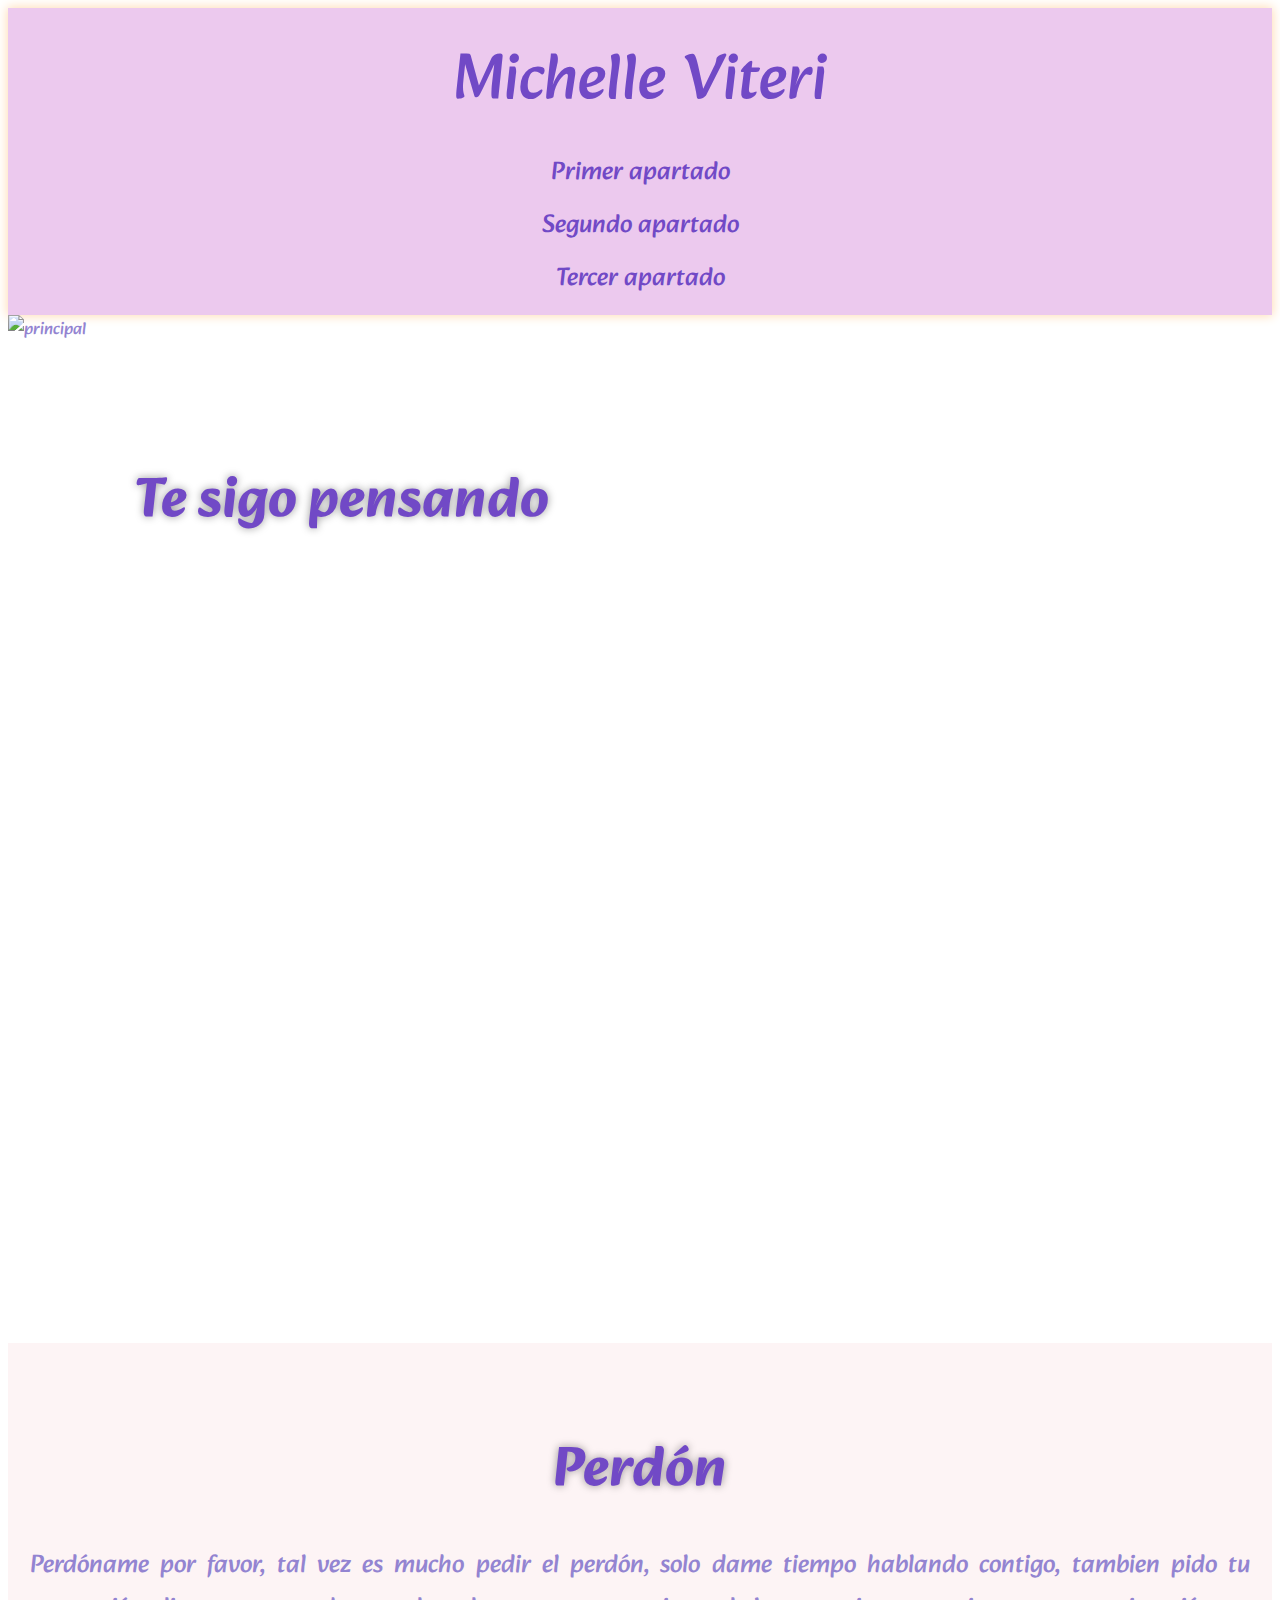
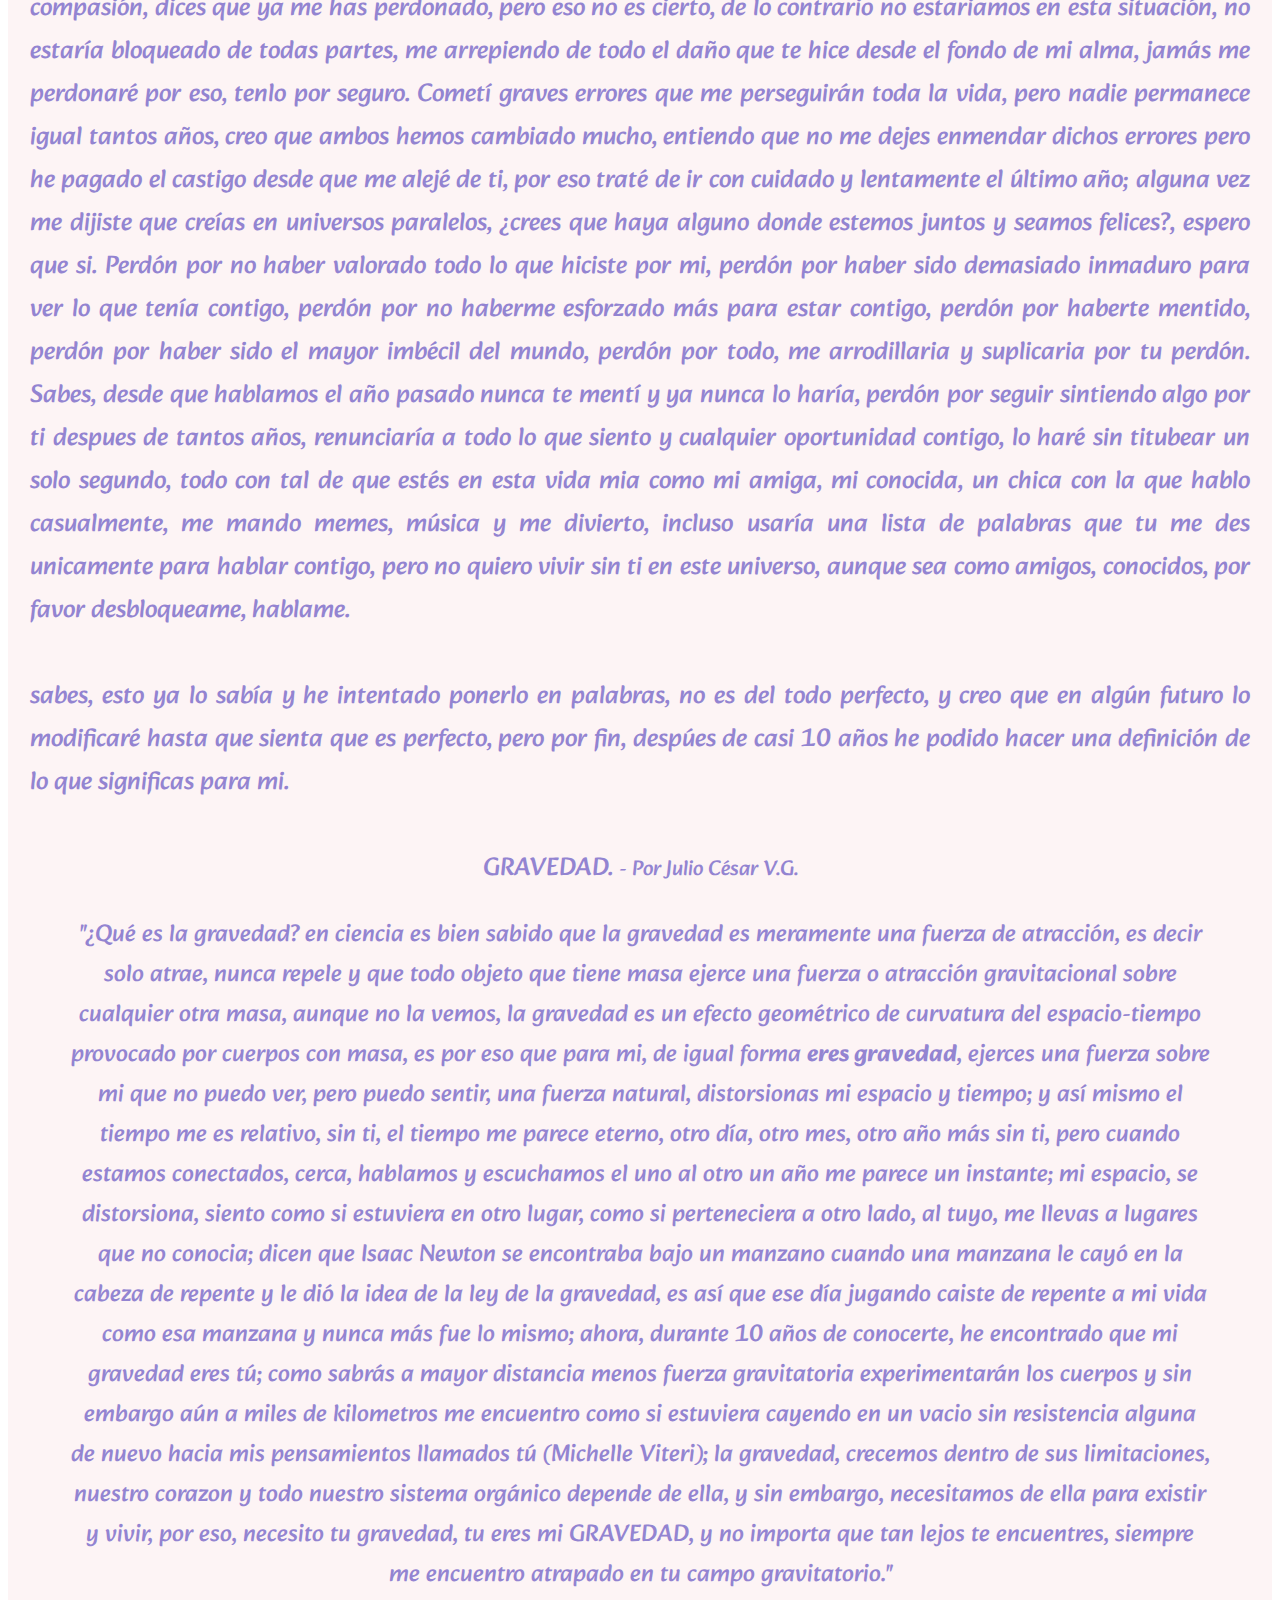
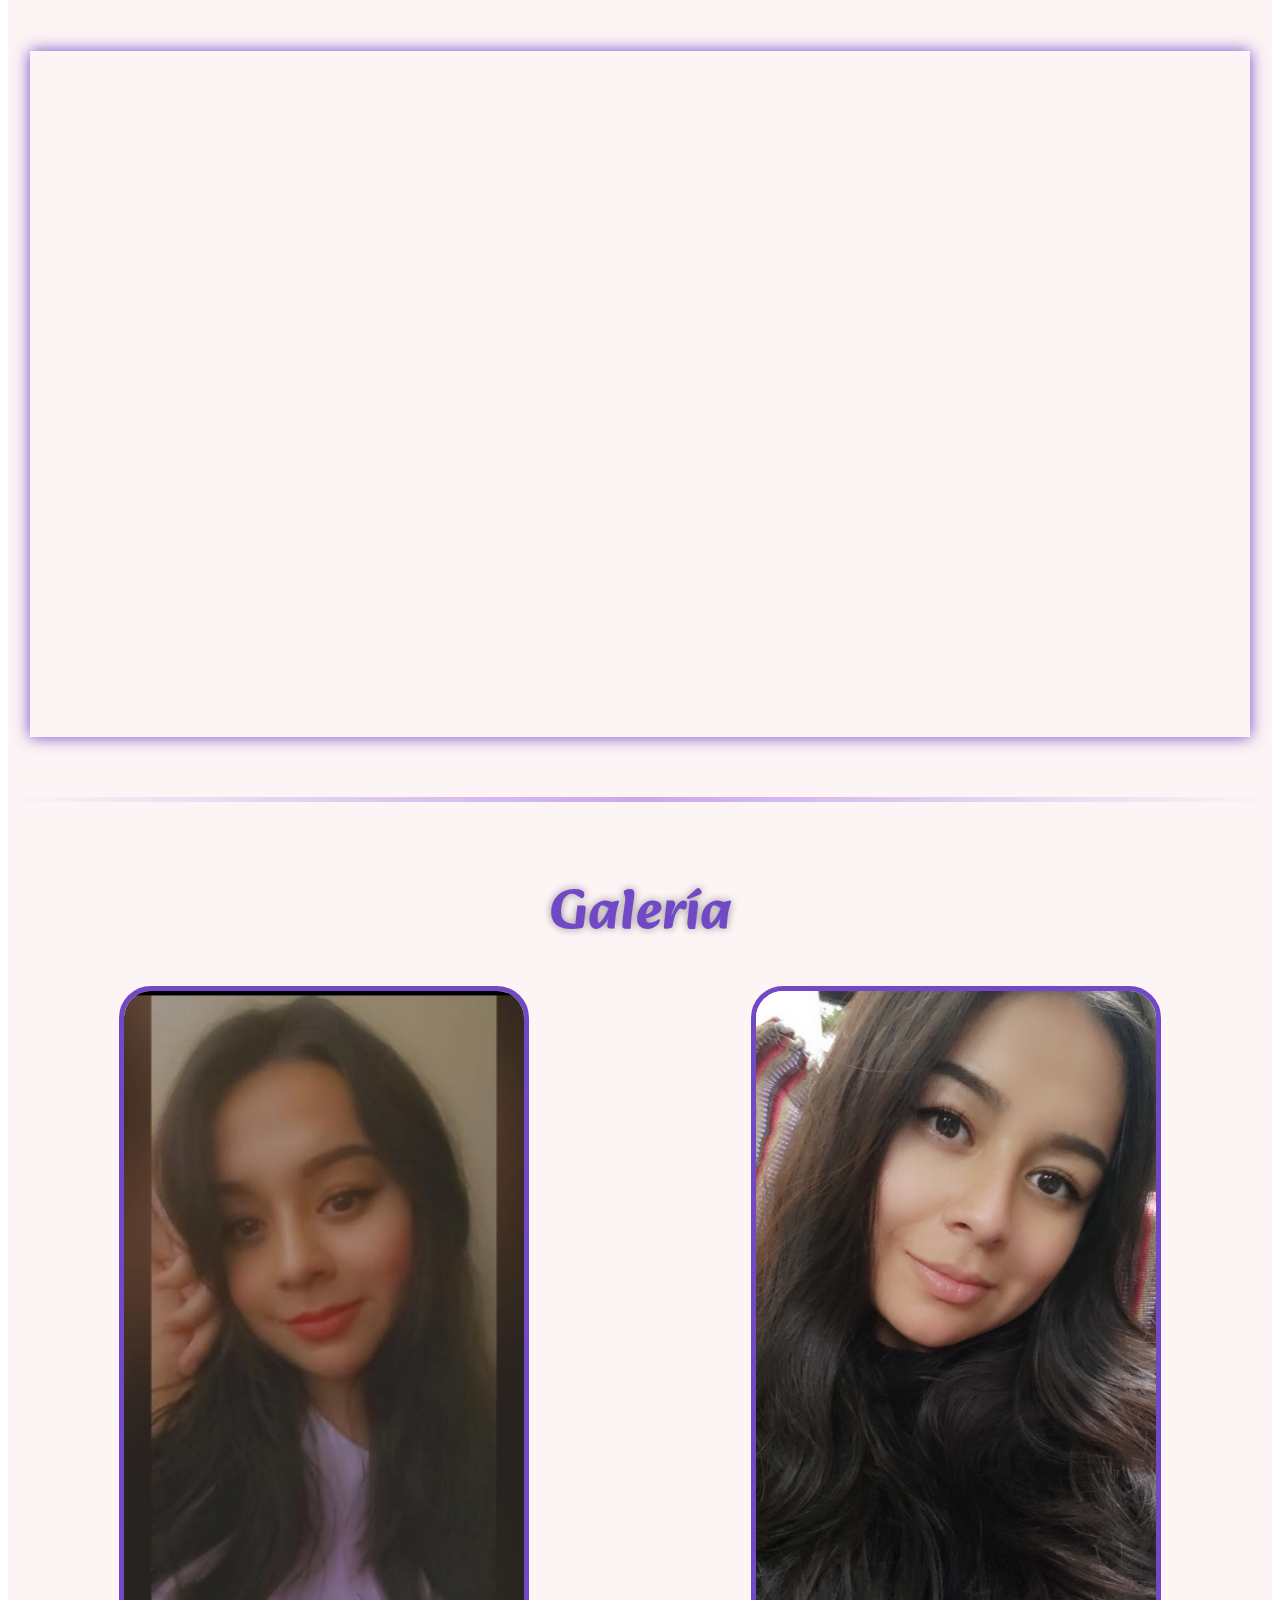
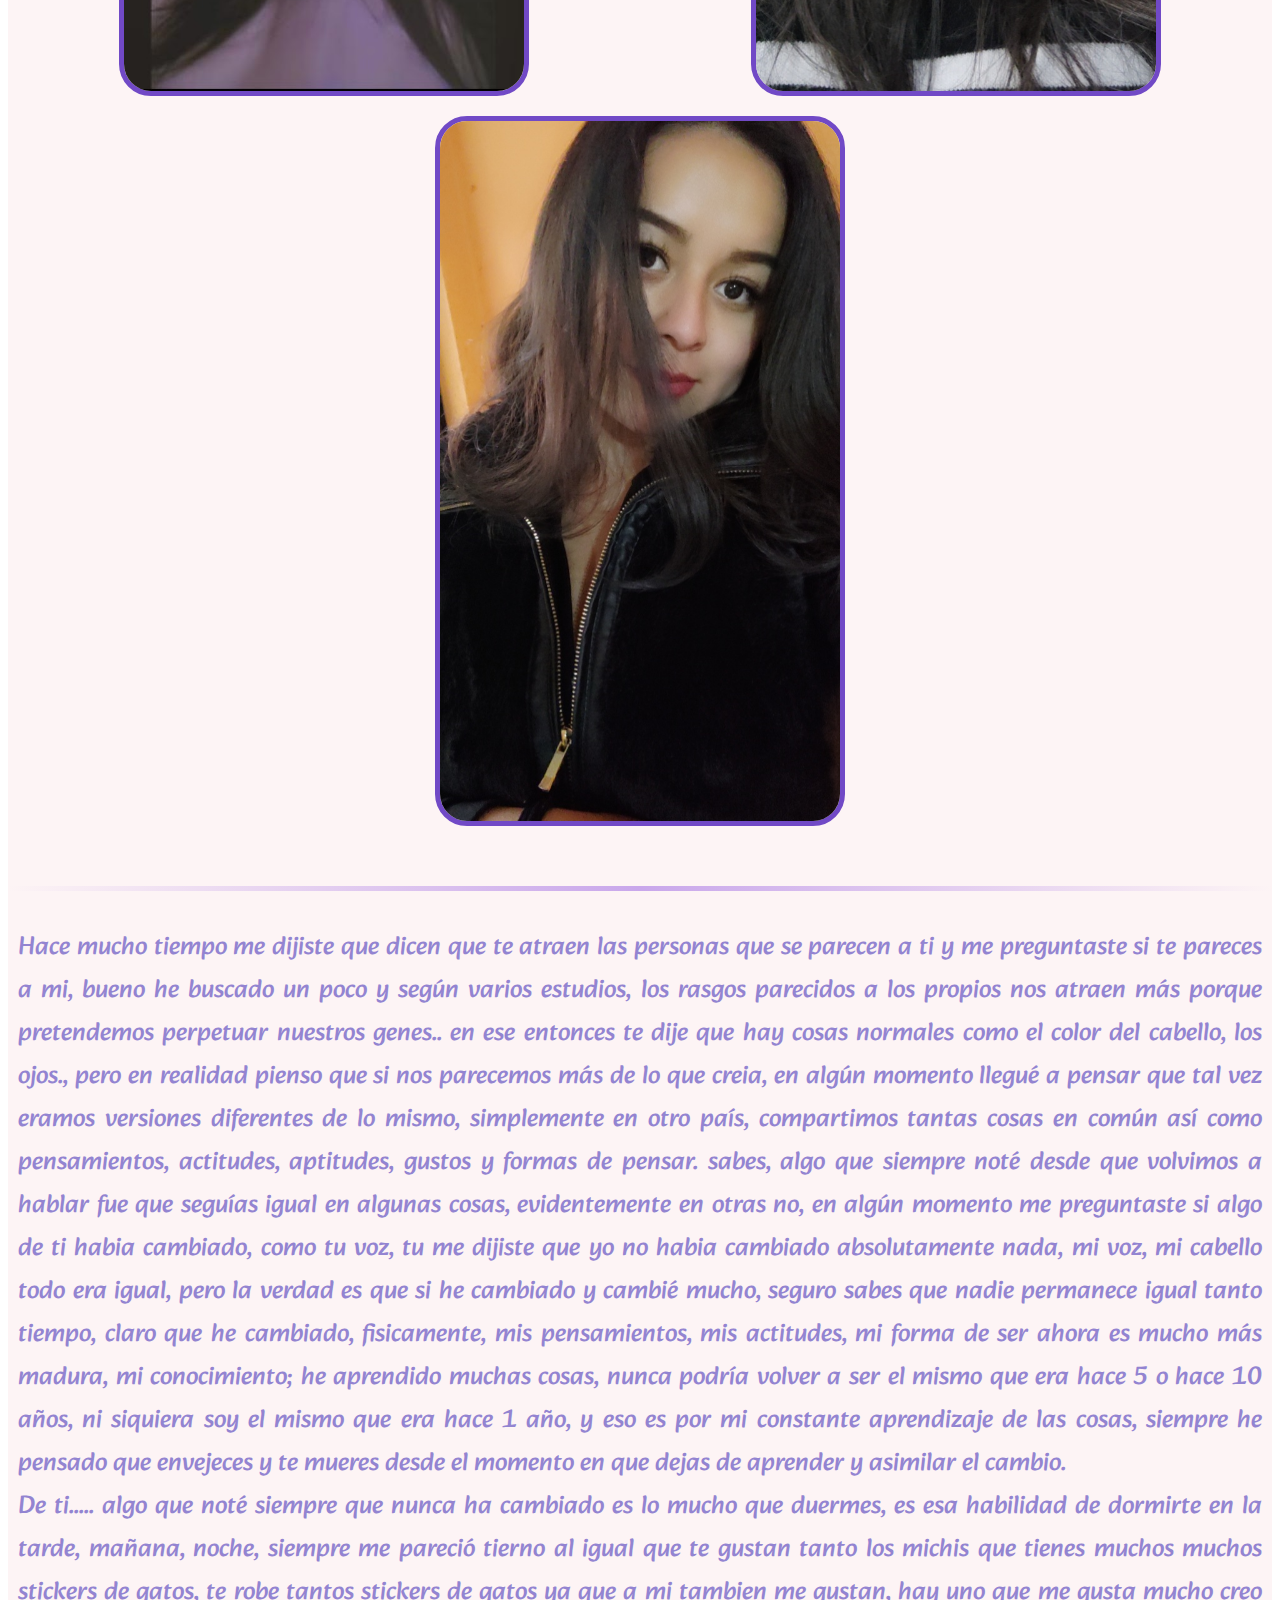
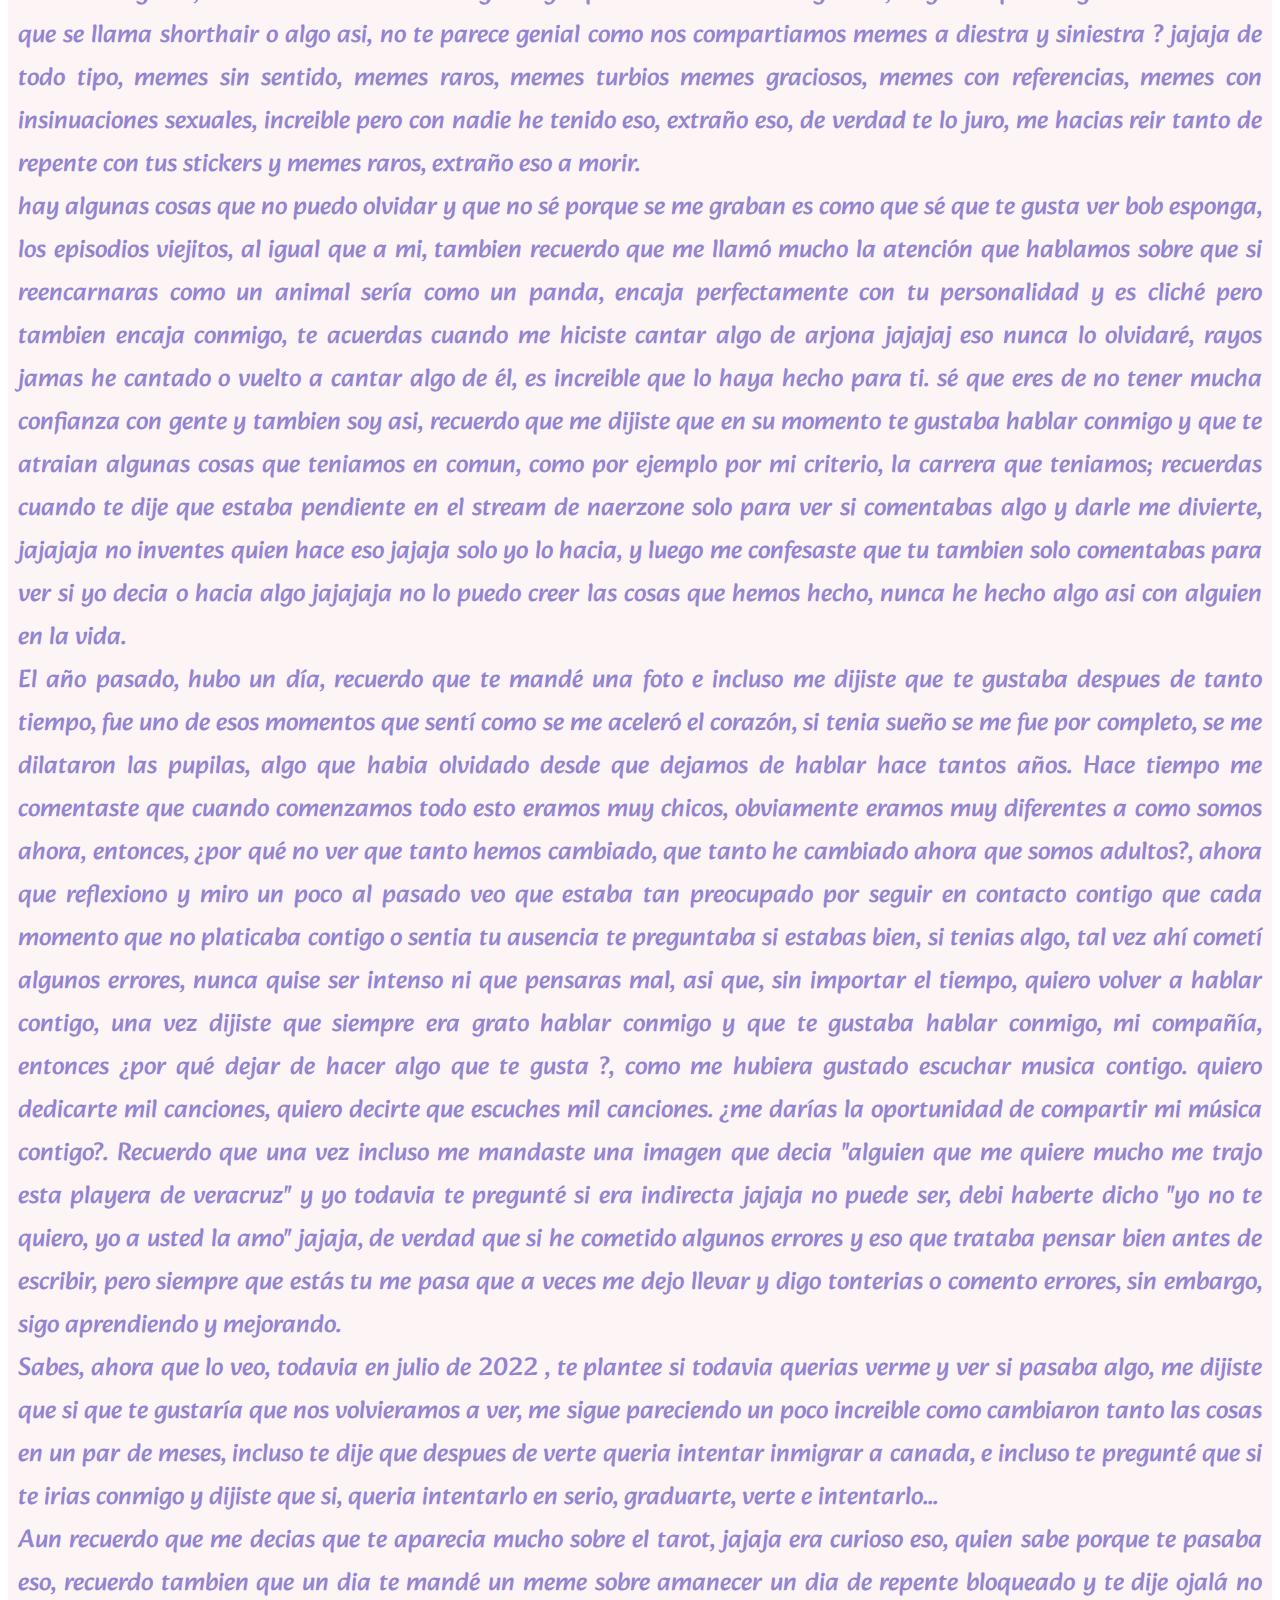
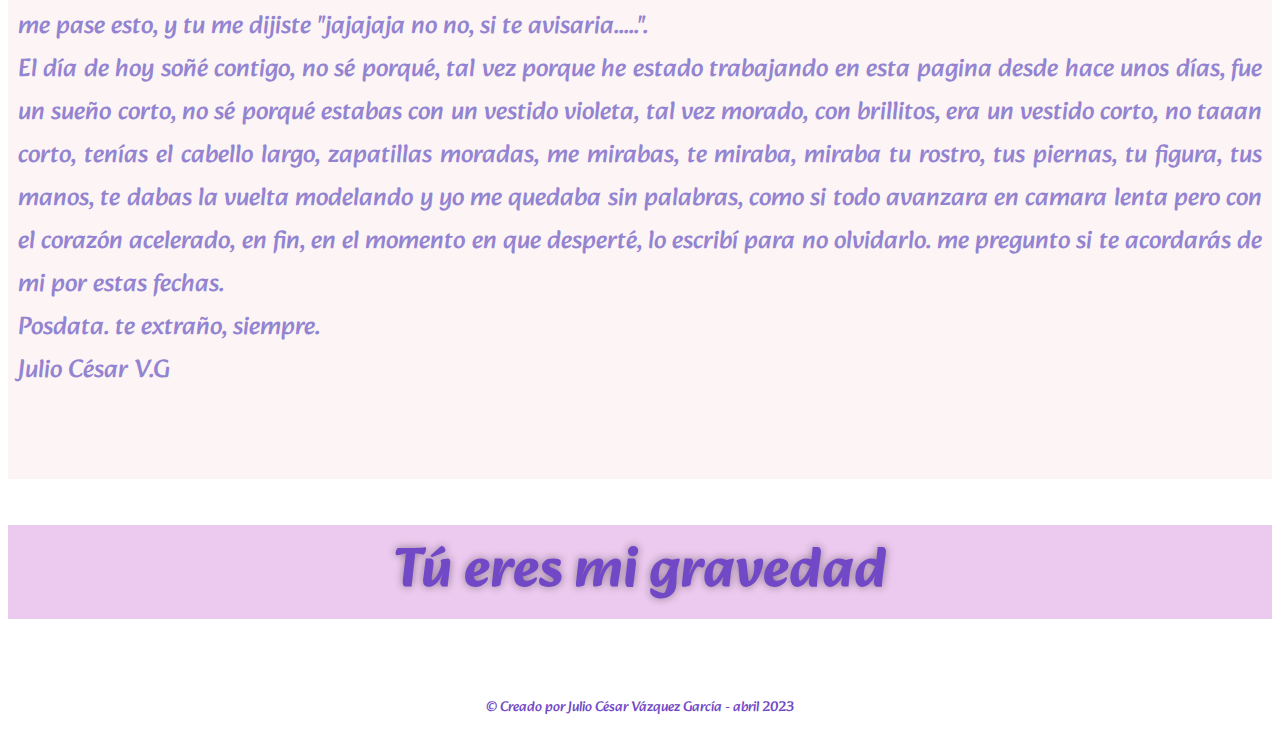
==== commit ff69bca0: "done" ====
--- a/index.html
+++ b/index.html
@@ -135,7 +135,7 @@
                         en ese entonces te dije que hay cosas normales como el color del cabello, los ojos., pero en realidad
                         pienso que si nos parecemos más de lo que creia, en algún momento llegué a pensar que tal vez eramos versiones diferentes de lo mismo, simplemente
                         en otro país, compartimos tantas cosas en común así como pensamientos, actitudes, aptitudes, gustos y formas de pensar. sabes, algo que siempre noté desde que volvimos a hablar
-                        fue que seguías igual, en algún momento me preguntaste si algo de ti habia cambiado, como tu voz, tu me dijiste 
+                        fue que seguías igual en algunas cosas, evidentemente en otras no, en algún momento me preguntaste si algo de ti habia cambiado, como tu voz, tu me dijiste 
                         que yo no habia cambiado absolutamente nada, mi voz, mi cabello todo era igual, pero la verdad es que si he cambiado y cambié mucho, seguro sabes que 
                         nadie permanece igual tanto tiempo, claro que he cambiado, fisicamente, mis pensamientos, mis actitudes, mi forma de ser ahora es mucho más madura, mi conocimiento;
                         he aprendido muchas cosas, nunca podría volver a ser el mismo que era hace 5 o hace 10 años, ni siquiera soy el mismo que era hace 1 año, y eso es 
@@ -181,11 +181,11 @@
                         si te irias conmigo y dijiste que si, queria intentarlo en serio, graduarte, verte e intentarlo... 
                         <br>
                         Aun recuerdo que me decias que te aparecia mucho sobre el tarot, jajaja era curioso eso, quien sabe porque te pasaba eso, recuerdo tambien que un dia
-                        te mandé un meme sobre amanecer un dia de repente bloqueado y te dije ojalá no me pase esto, y tu me dijiste jajajaja no no, si te avisaria..... 
+                        te mandé un meme sobre amanecer un dia de repente bloqueado y te dije ojalá no me pase esto, y tu me dijiste "jajajaja no no, si te avisaria.....".
                         <br>
                         El día de hoy soñé contigo, no sé porqué, tal vez porque he estado trabajando en esta pagina desde hace unos días, fue un sueño corto,
-                        no sé porqué estabas con un vestido violeta, tal vez morado, con brillitos, era un vestido corto, no taaan corto, pero me mirabas, 
-                        te dabas la vuelta modelandome y yo me quedaba sin palabras, con el corazón acelerado, en fin, en el momento en que desperté, lo escribí para no olvidarlo.
+                        no sé porqué estabas con un vestido violeta, tal vez morado, con brillitos, era un vestido corto, no taaan corto, tenías el cabello largo, zapatillas moradas, me mirabas, te miraba, miraba tu rostro, 
+                        tus piernas, tu figura, tus manos, te dabas la vuelta modelando y yo me quedaba sin palabras, como si todo avanzara en camara lenta pero con el corazón acelerado, en fin, en el momento en que desperté, lo escribí para no olvidarlo.
                         me pregunto si te acordarás de mi por estas fechas.
                         <br> Posdata. te extraño, siempre.
                         <br>
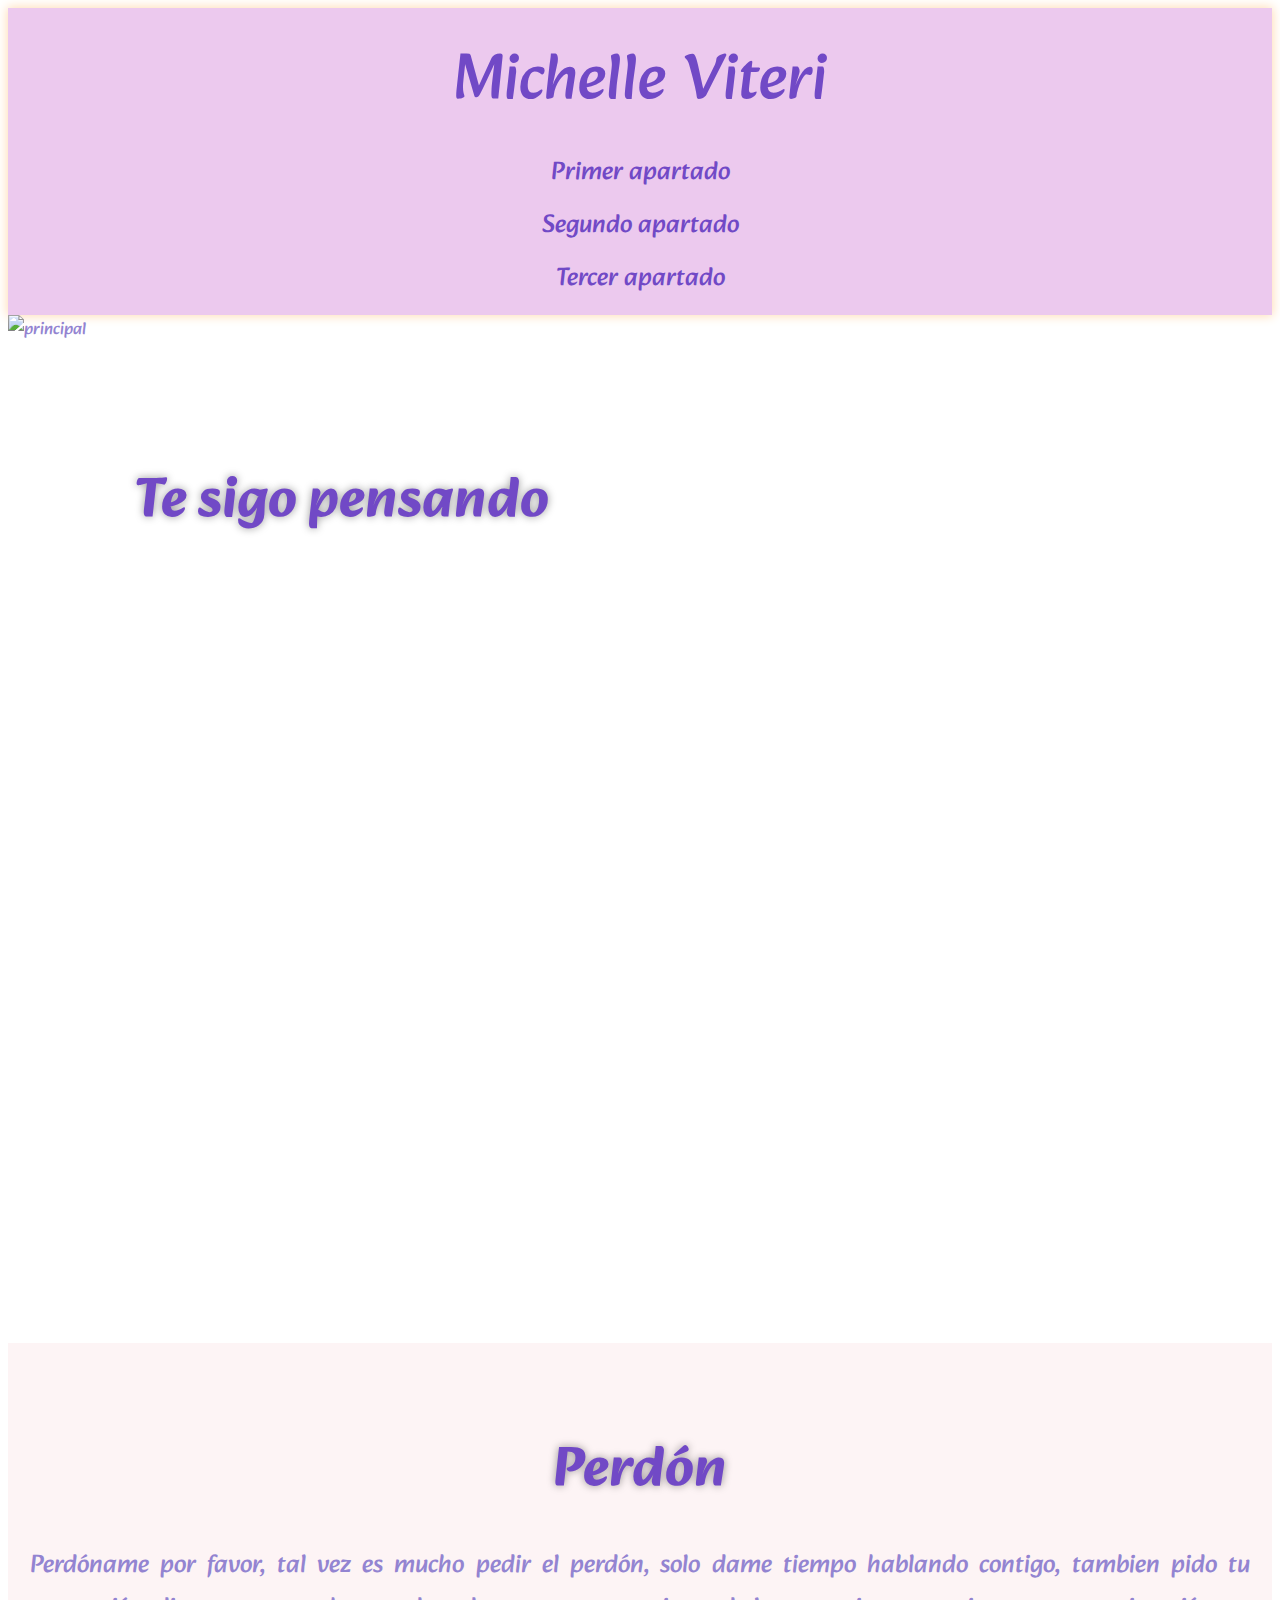
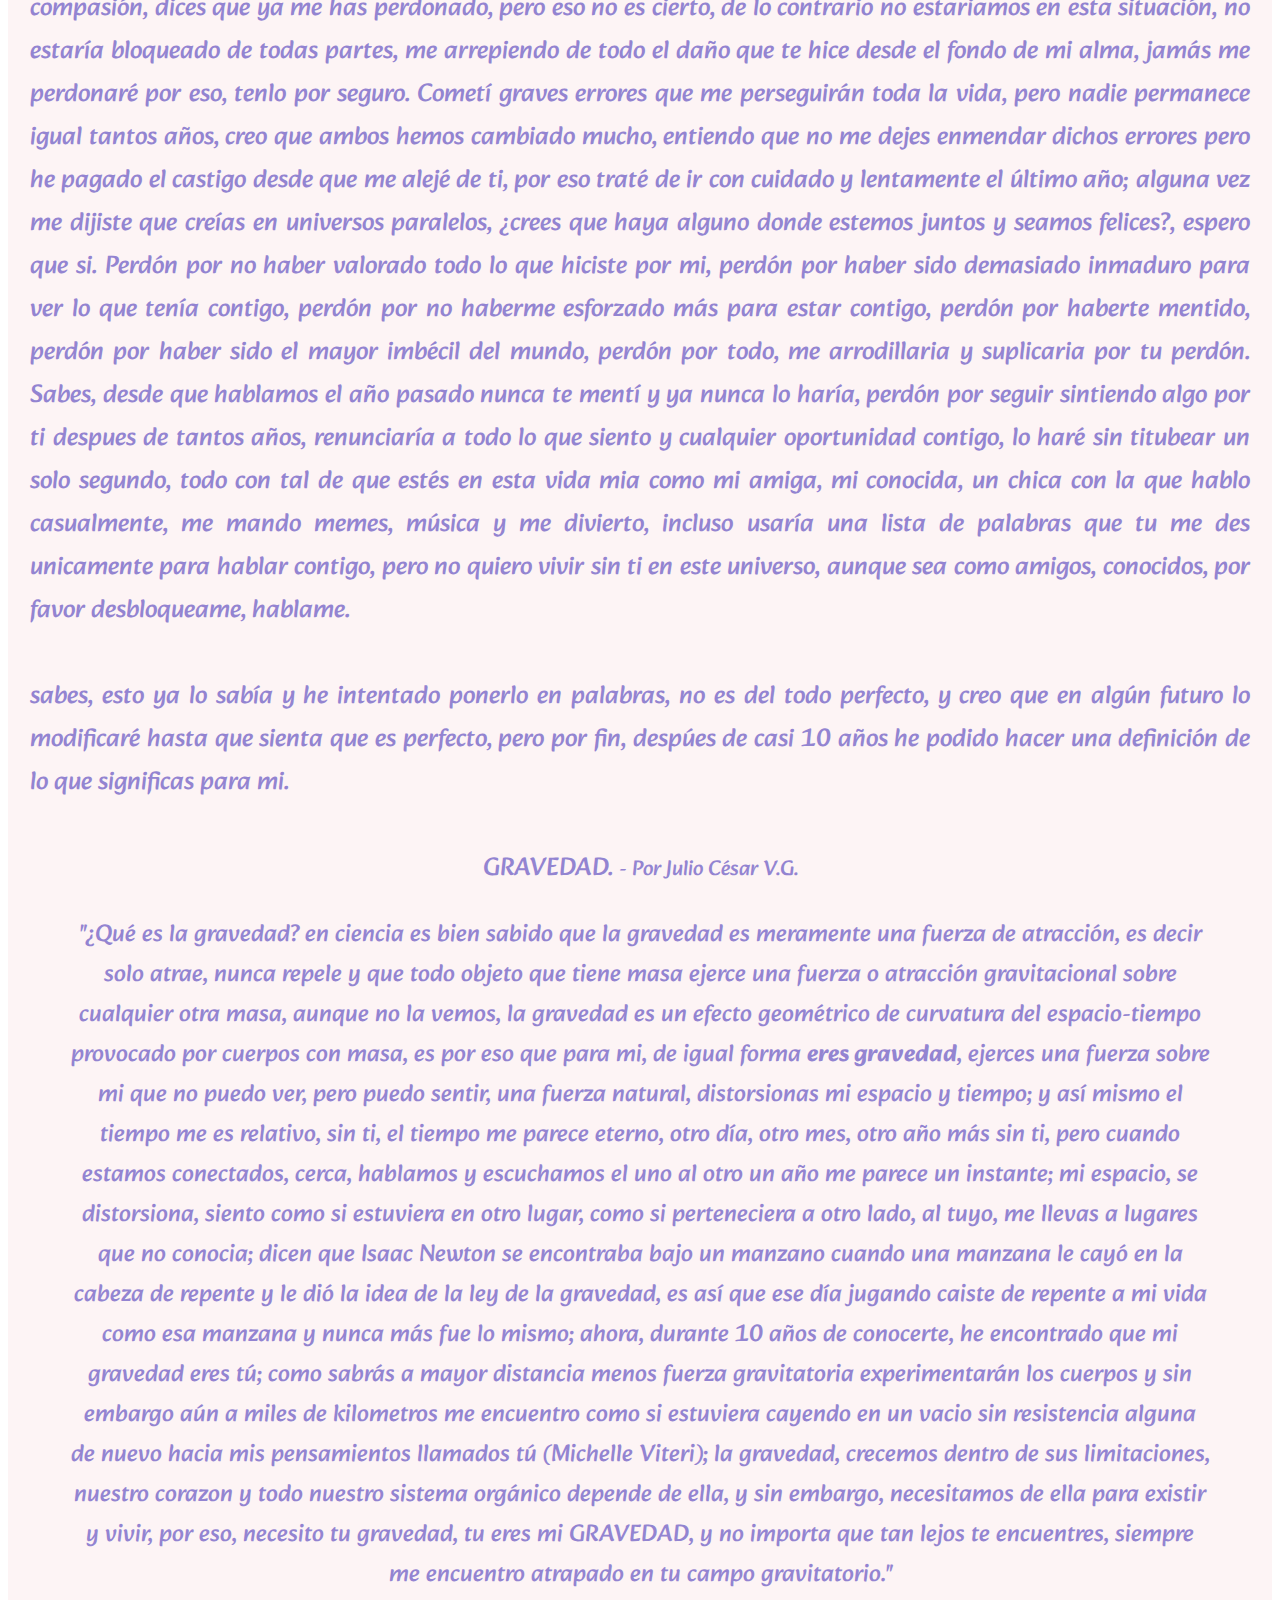
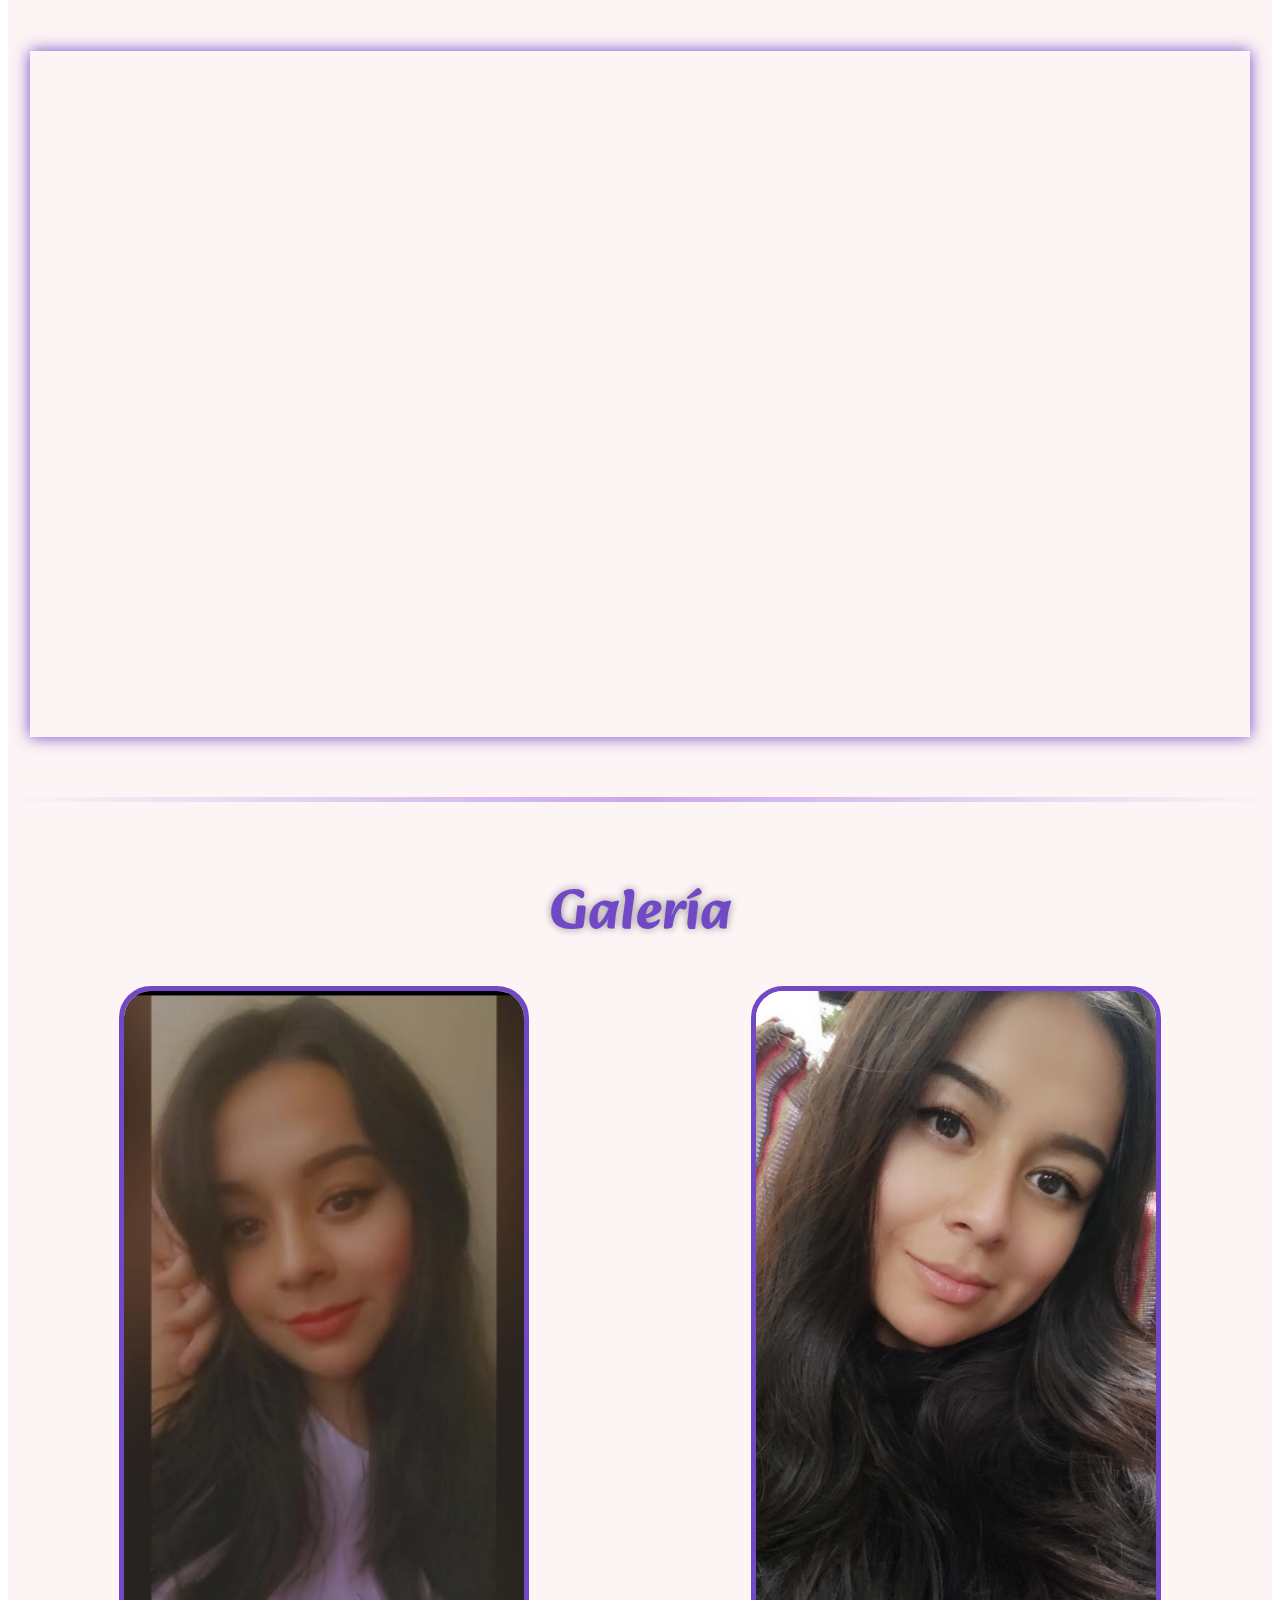
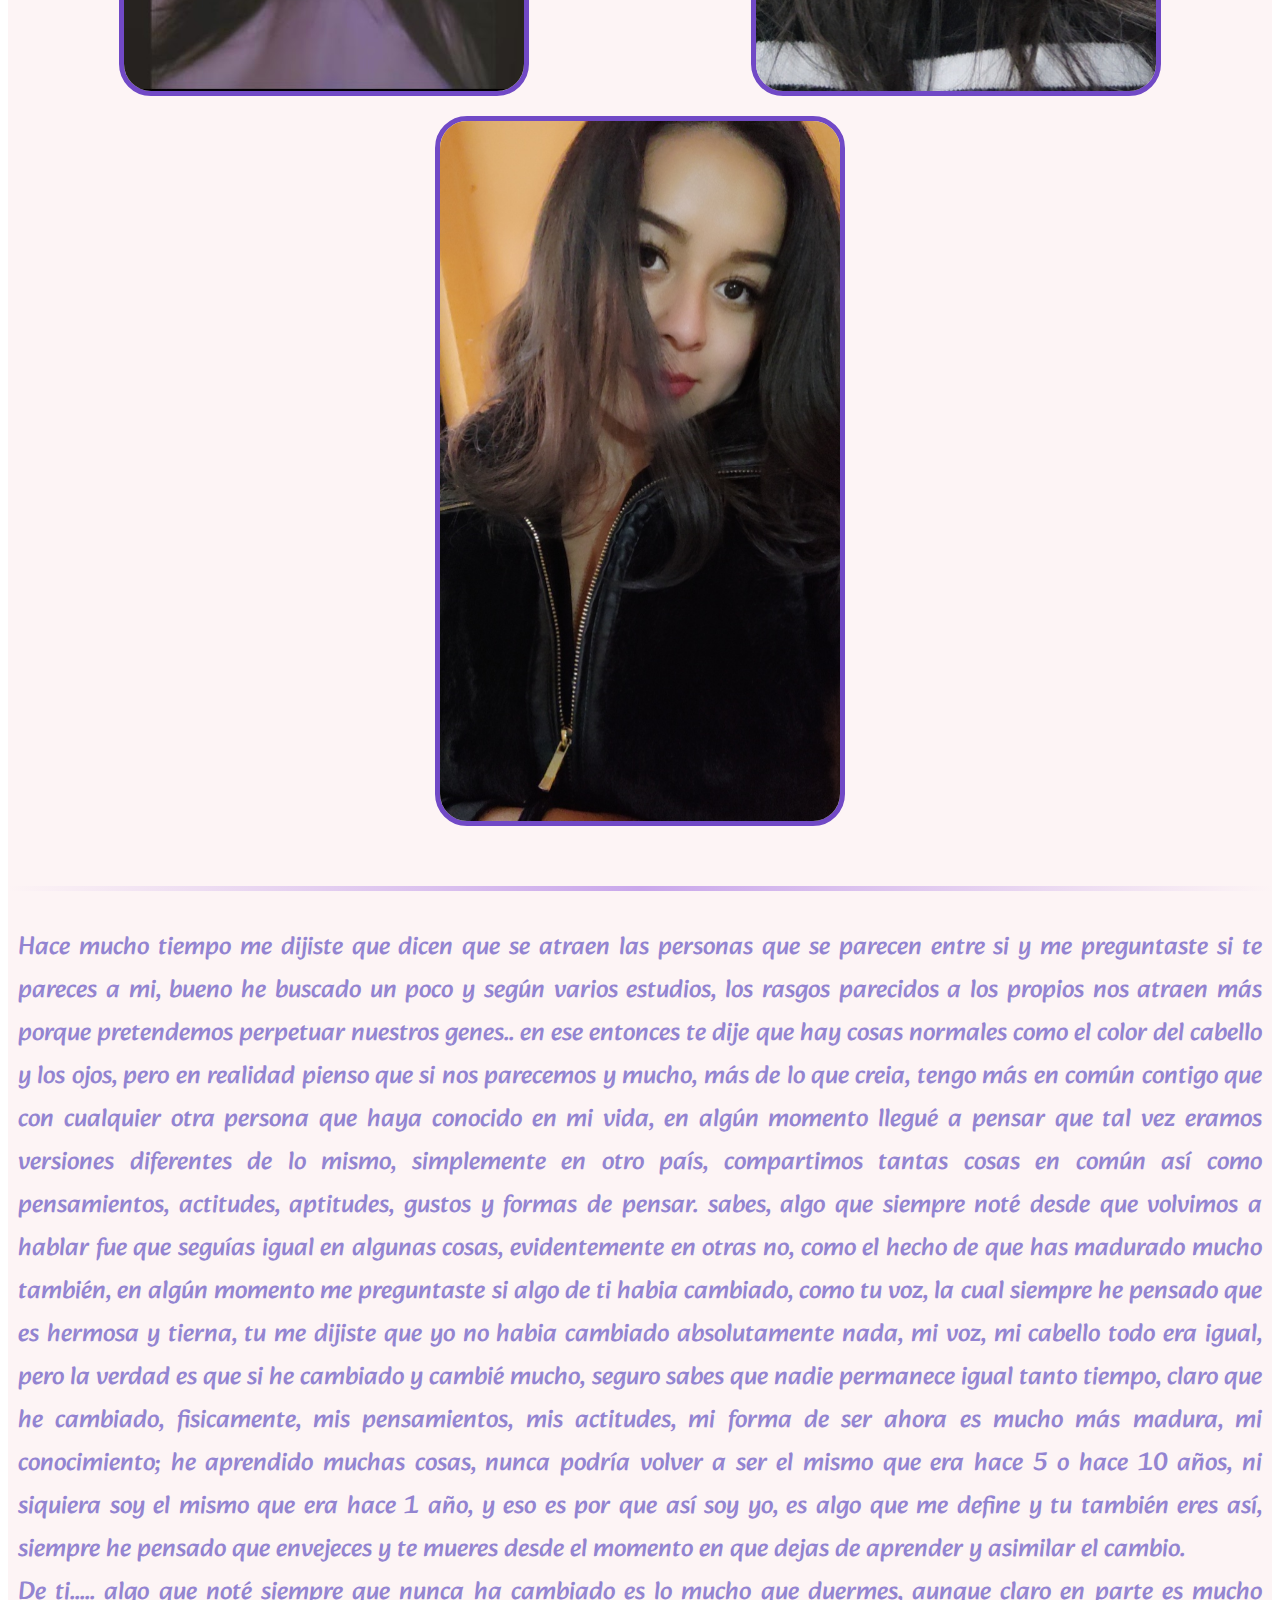
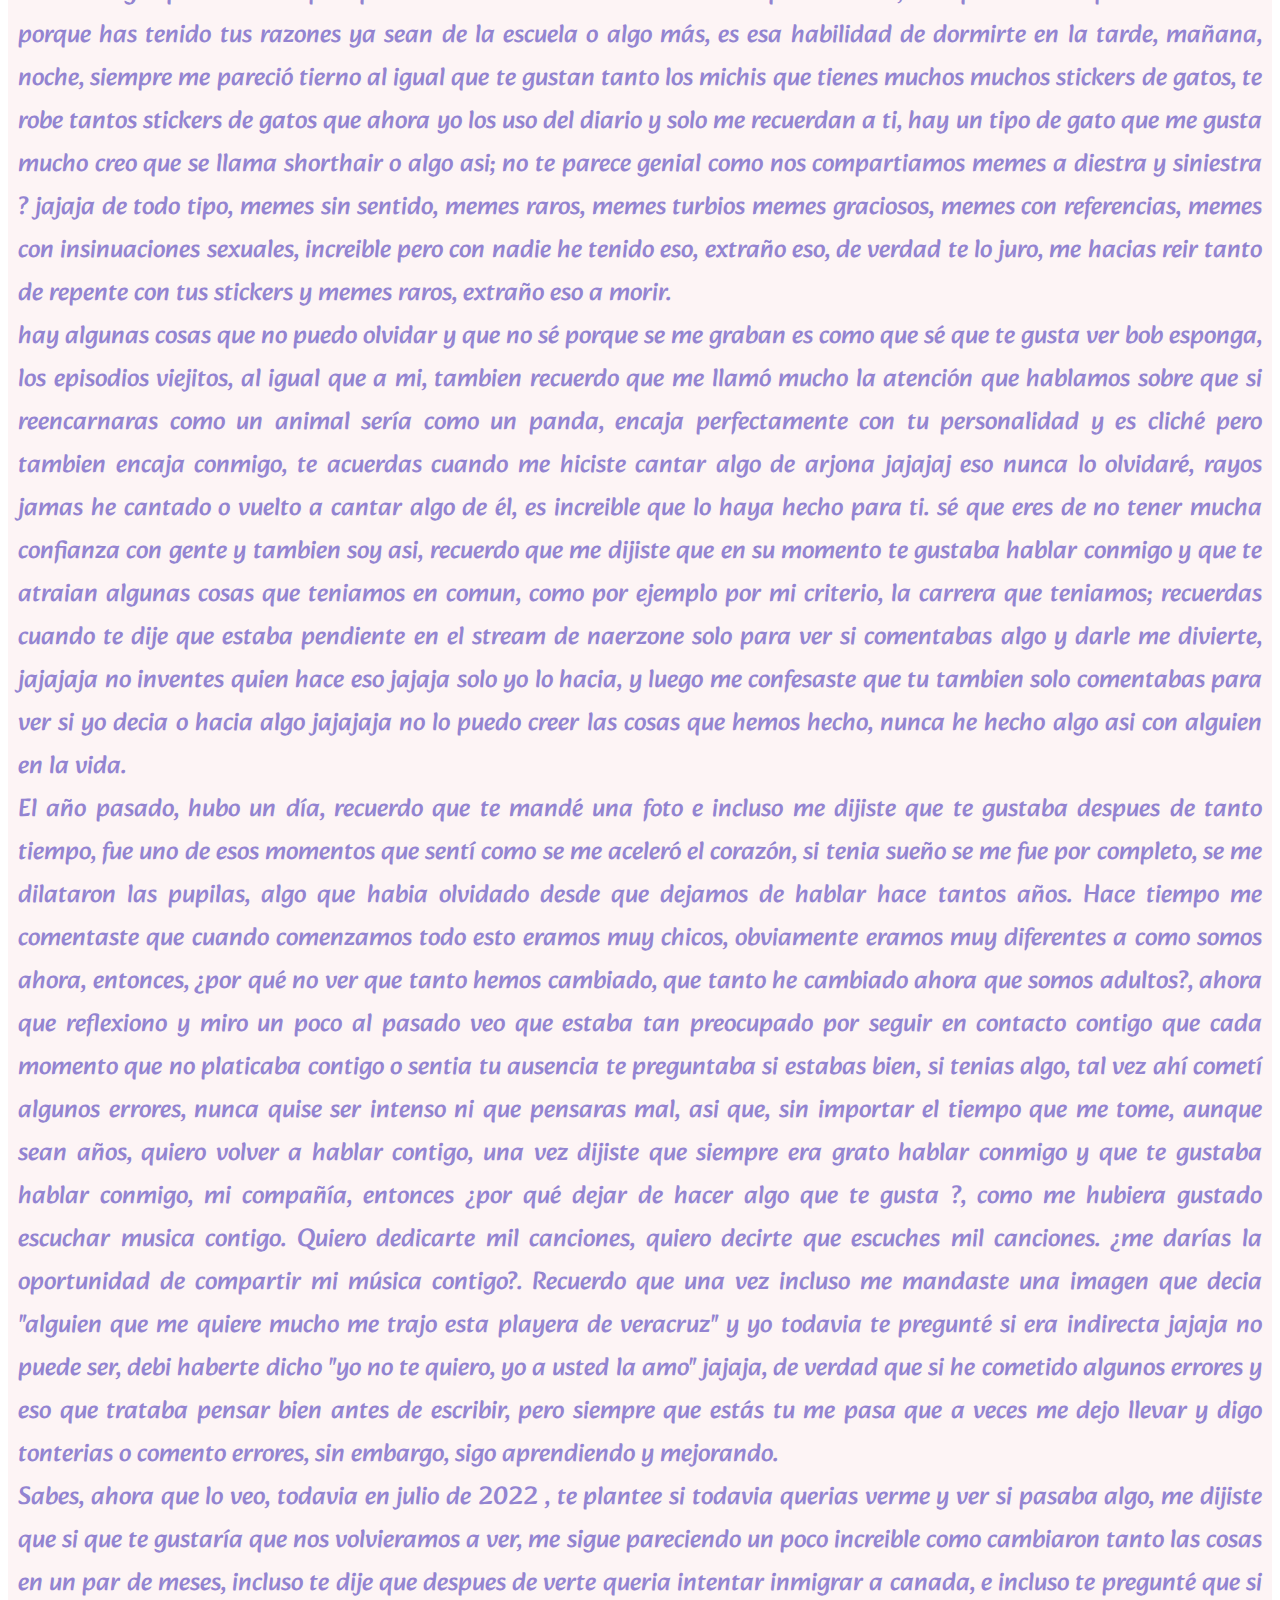
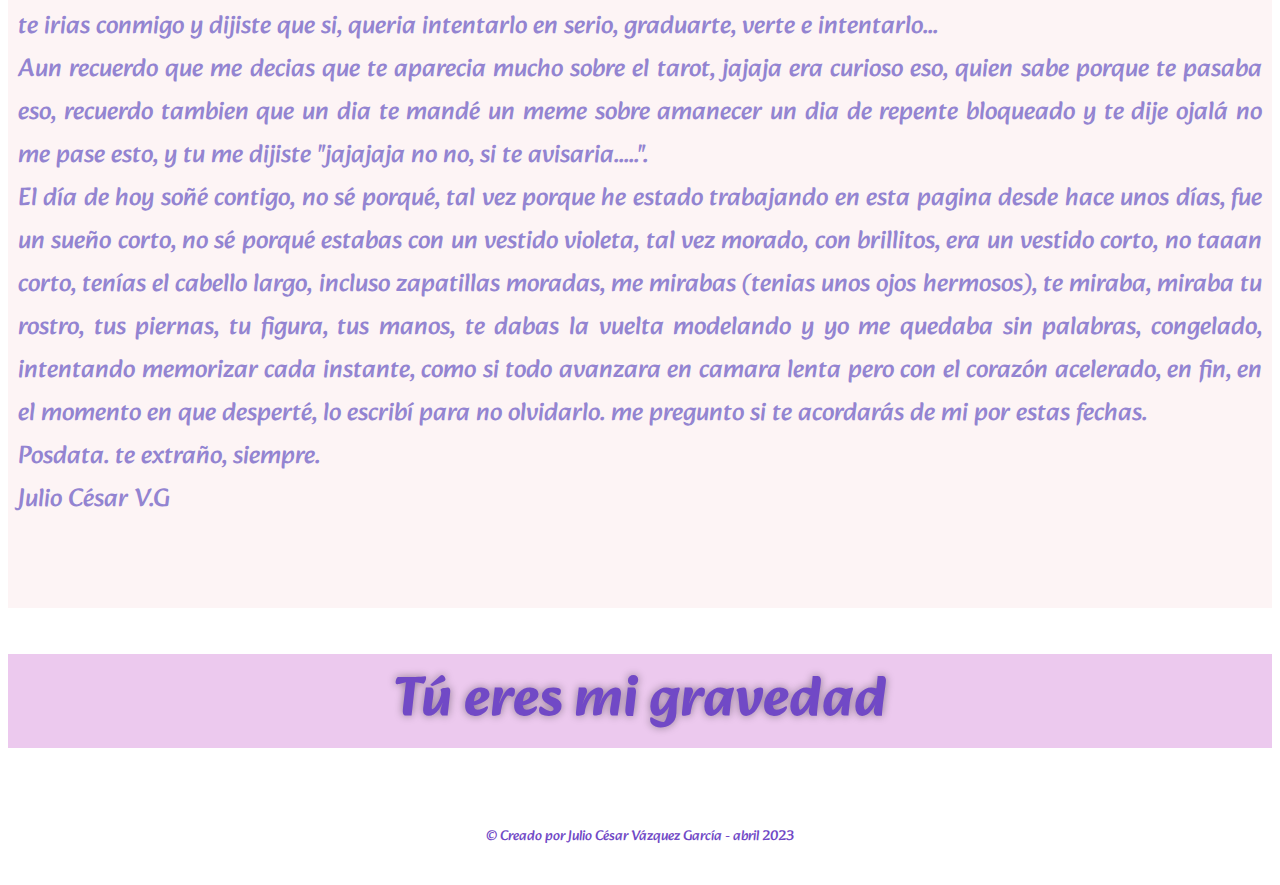
==== commit bae7c9b4: "done" ====
--- a/index.html
+++ b/index.html
@@ -129,21 +129,21 @@
             <hr />
             <div class="container">
                 <div class="segundoTexto">
-                    <p> Hace mucho tiempo me dijiste que dicen que te atraen las personas que se parecen a ti y
+                    <p> Hace mucho tiempo me dijiste que dicen que se atraen las personas que se parecen entre si y
                         me preguntaste si te pareces a mi, bueno he buscado un poco y según varios estudios, 
                         los rasgos parecidos a los propios nos atraen más porque pretendemos perpetuar nuestros genes..
-                        en ese entonces te dije que hay cosas normales como el color del cabello, los ojos., pero en realidad
-                        pienso que si nos parecemos más de lo que creia, en algún momento llegué a pensar que tal vez eramos versiones diferentes de lo mismo, simplemente
+                        en ese entonces te dije que hay cosas normales como el color del cabello y los ojos, pero en realidad
+                        pienso que si nos parecemos y mucho, más de lo que creia, tengo más en común contigo que con cualquier otra persona que haya conocido en mi vida, en algún momento llegué a pensar que tal vez eramos versiones diferentes de lo mismo, simplemente
                         en otro país, compartimos tantas cosas en común así como pensamientos, actitudes, aptitudes, gustos y formas de pensar. sabes, algo que siempre noté desde que volvimos a hablar
-                        fue que seguías igual en algunas cosas, evidentemente en otras no, en algún momento me preguntaste si algo de ti habia cambiado, como tu voz, tu me dijiste 
+                        fue que seguías igual en algunas cosas, evidentemente en otras no, como el hecho de que has madurado mucho también, en algún momento me preguntaste si algo de ti habia cambiado, como tu voz, la cual siempre he pensado que es hermosa y tierna, tu me dijiste 
                         que yo no habia cambiado absolutamente nada, mi voz, mi cabello todo era igual, pero la verdad es que si he cambiado y cambié mucho, seguro sabes que 
                         nadie permanece igual tanto tiempo, claro que he cambiado, fisicamente, mis pensamientos, mis actitudes, mi forma de ser ahora es mucho más madura, mi conocimiento;
                         he aprendido muchas cosas, nunca podría volver a ser el mismo que era hace 5 o hace 10 años, ni siquiera soy el mismo que era hace 1 año, y eso es 
-                        por mi constante aprendizaje de las cosas, siempre he pensado que envejeces y te mueres desde el momento en que dejas de aprender y asimilar el cambio.
-                        <br>
-                        De ti..... algo que noté siempre que nunca ha cambiado es lo mucho que duermes, es esa habilidad de dormirte en la tarde, mañana, noche, siempre me pareció tierno
-                        al igual que te gustan tanto los michis que tienes muchos muchos stickers de gatos, te robe tantos stickers de gatos ya que a mi tambien me gustan, 
-                        hay uno que me gusta mucho creo que se llama shorthair o algo asi, 
+                        por que así soy yo, es algo que me define y tu también eres así, siempre he pensado que envejeces y te mueres desde el momento en que dejas de aprender y asimilar el cambio.
+                        <br>
+                        De ti..... algo que noté siempre que nunca ha cambiado es lo mucho que duermes, aunque claro en parte es mucho porque has tenido tus razones ya sean de la escuela o algo más, es esa habilidad de dormirte en la tarde, mañana, noche, siempre me pareció tierno
+                        al igual que te gustan tanto los michis que tienes muchos muchos stickers de gatos, te robe tantos stickers de gatos que ahora yo los uso del diario y solo me recuerdan a ti, 
+                        hay un tipo de gato que me gusta mucho creo que se llama shorthair o algo asi; 
                         no te parece genial como nos compartiamos memes a diestra y siniestra ? jajaja de todo tipo, memes sin sentido, memes raros, memes turbios
                         memes graciosos, memes con referencias, memes con insinuaciones sexuales,
                         increible pero con nadie he tenido eso, extraño eso, de verdad te lo juro, me hacias reir tanto de repente con tus stickers y memes raros,
@@ -167,8 +167,8 @@
                         obviamente eramos muy diferentes a como somos ahora, entonces, ¿por qué no ver que tanto hemos cambiado, que tanto he cambiado ahora que somos adultos?, 
                         ahora que reflexiono y miro un poco al pasado veo que estaba tan preocupado por seguir en contacto contigo que cada momento que no platicaba contigo 
                         o sentia tu ausencia te preguntaba si estabas bien, si tenias algo, tal vez ahí cometí algunos errores, nunca quise ser intenso ni que pensaras mal, 
-                        asi que, sin importar el tiempo, quiero volver a hablar contigo, una vez dijiste que siempre era grato hablar conmigo y
-                        que te gustaba hablar conmigo, mi compañía, entonces ¿por qué dejar de hacer algo que te gusta ?, como me hubiera gustado escuchar musica contigo. quiero
+                        asi que, sin importar el tiempo que me tome, aunque sean años, quiero volver a hablar contigo, una vez dijiste que siempre era grato hablar conmigo y
+                        que te gustaba hablar conmigo, mi compañía, entonces ¿por qué dejar de hacer algo que te gusta ?, como me hubiera gustado escuchar musica contigo. Quiero
                         dedicarte mil canciones, quiero decirte que escuches mil canciones. ¿me darías la oportunidad de compartir mi música contigo?.
 
                         Recuerdo que una vez incluso me mandaste una imagen que decia "alguien que me quiere mucho me trajo esta playera de veracruz" y yo todavia te pregunté si
@@ -184,8 +184,8 @@
                         te mandé un meme sobre amanecer un dia de repente bloqueado y te dije ojalá no me pase esto, y tu me dijiste "jajajaja no no, si te avisaria.....".
                         <br>
                         El día de hoy soñé contigo, no sé porqué, tal vez porque he estado trabajando en esta pagina desde hace unos días, fue un sueño corto,
-                        no sé porqué estabas con un vestido violeta, tal vez morado, con brillitos, era un vestido corto, no taaan corto, tenías el cabello largo, zapatillas moradas, me mirabas, te miraba, miraba tu rostro, 
-                        tus piernas, tu figura, tus manos, te dabas la vuelta modelando y yo me quedaba sin palabras, como si todo avanzara en camara lenta pero con el corazón acelerado, en fin, en el momento en que desperté, lo escribí para no olvidarlo.
+                        no sé porqué estabas con un vestido violeta, tal vez morado, con brillitos, era un vestido corto, no taaan corto, tenías el cabello largo, incluso zapatillas moradas, me mirabas (tenias unos ojos hermosos), te miraba, miraba tu rostro, 
+                        tus piernas, tu figura, tus manos, te dabas la vuelta modelando y yo me quedaba sin palabras, congelado, intentando memorizar cada instante, como si todo avanzara en camara lenta pero con el corazón acelerado, en fin, en el momento en que desperté, lo escribí para no olvidarlo.
                         me pregunto si te acordarás de mi por estas fechas.
                         <br> Posdata. te extraño, siempre.
                         <br>
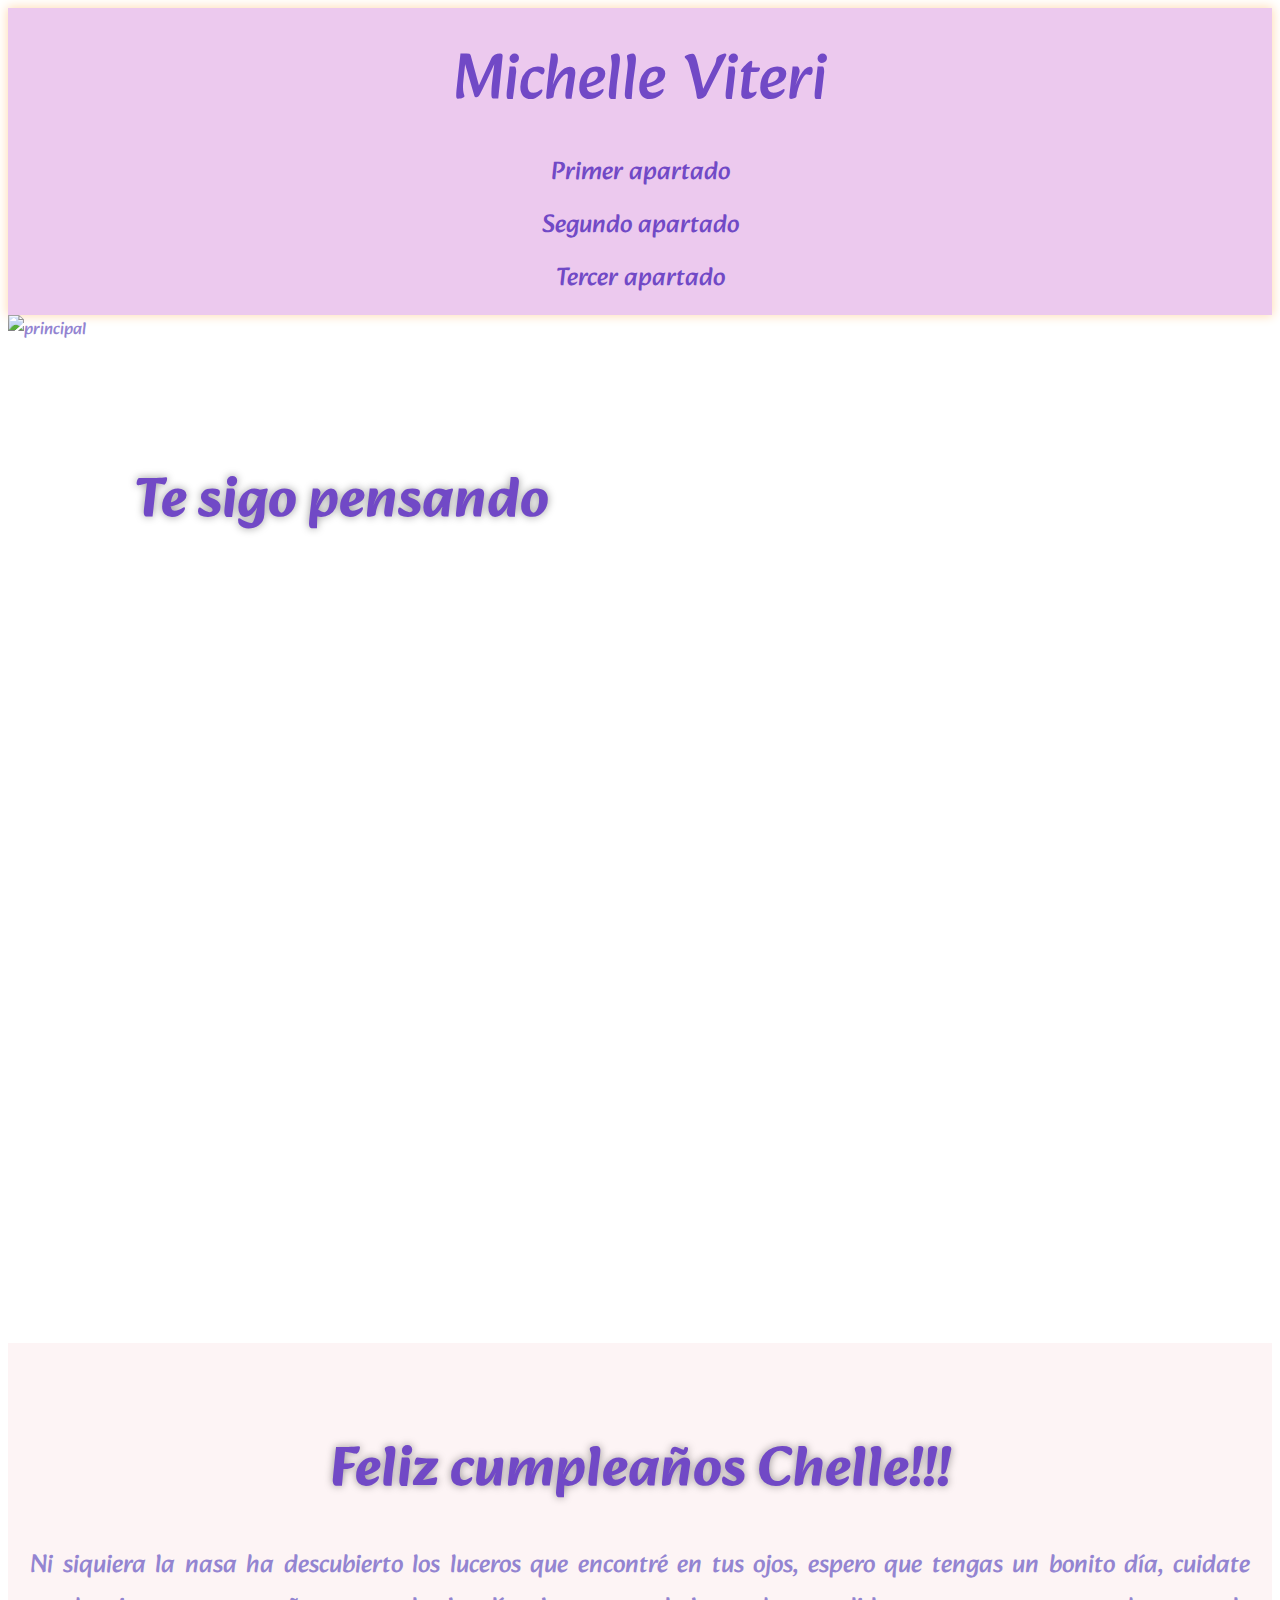
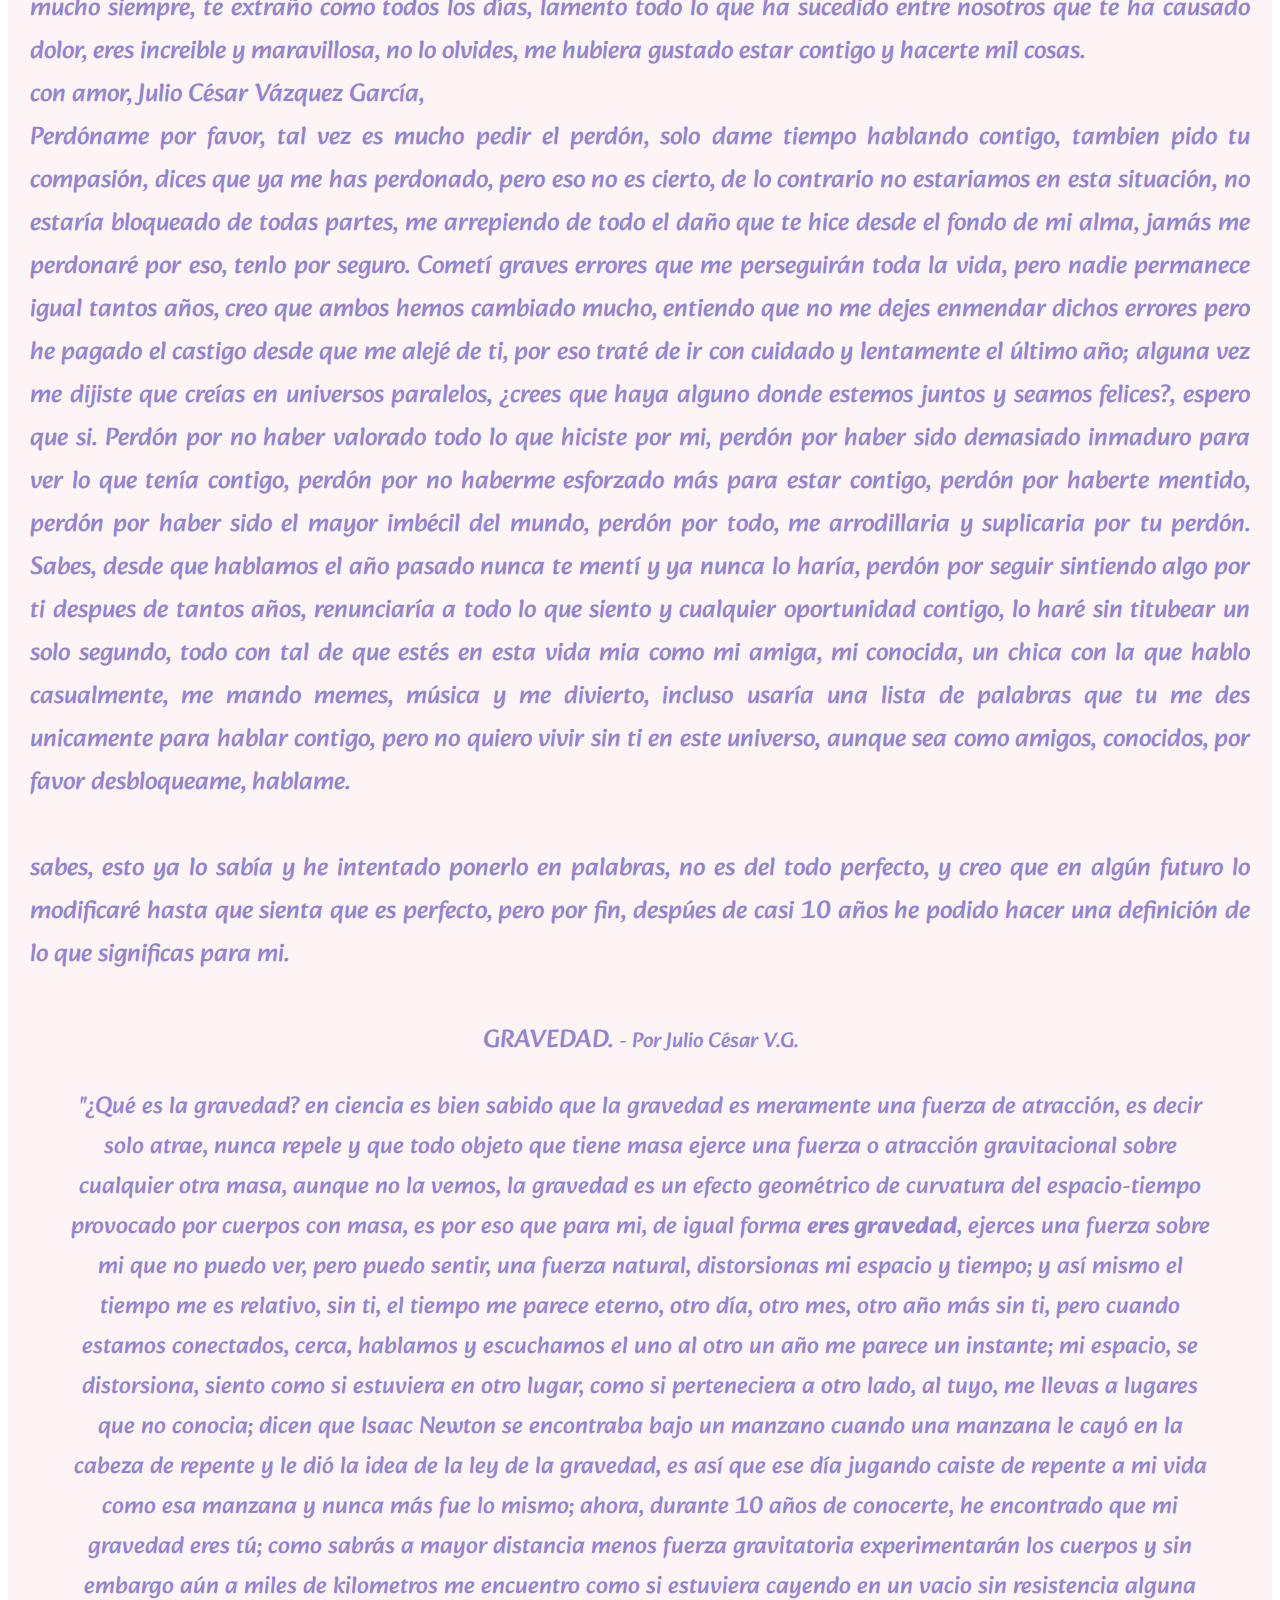
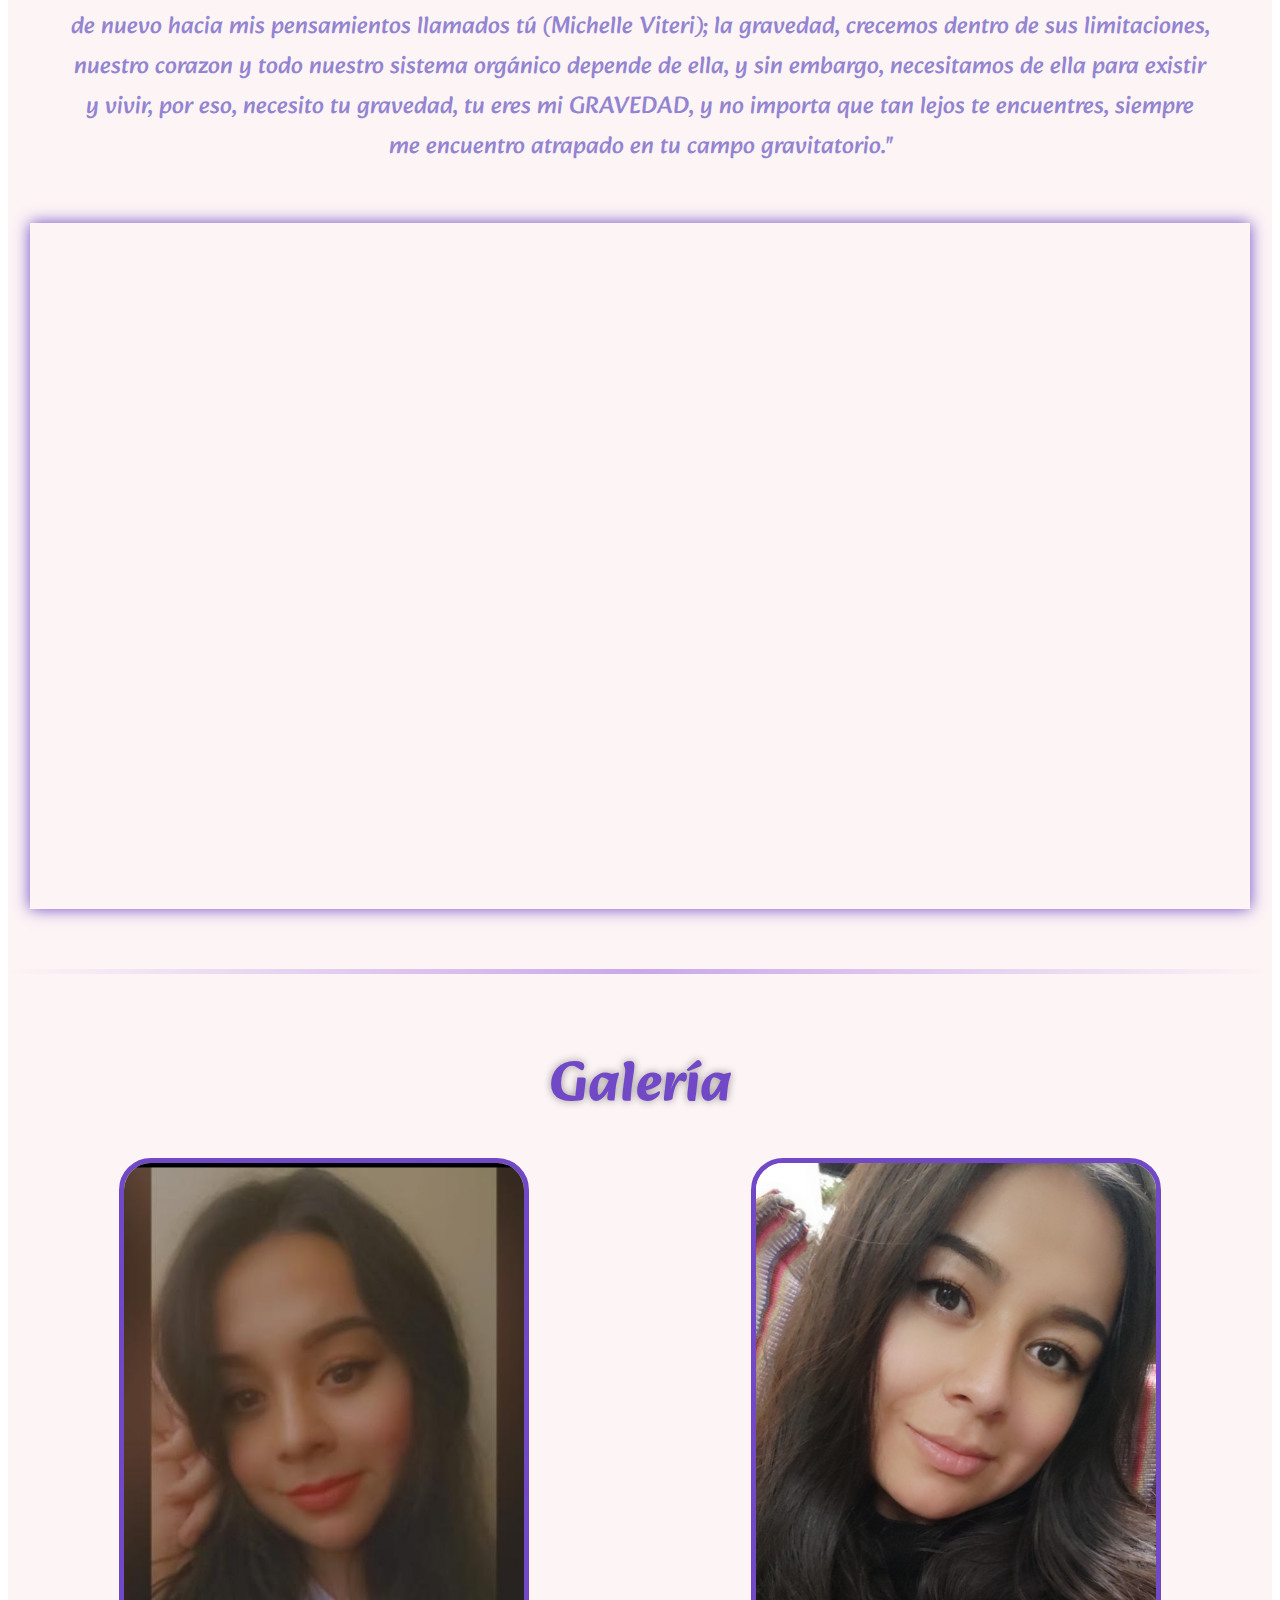
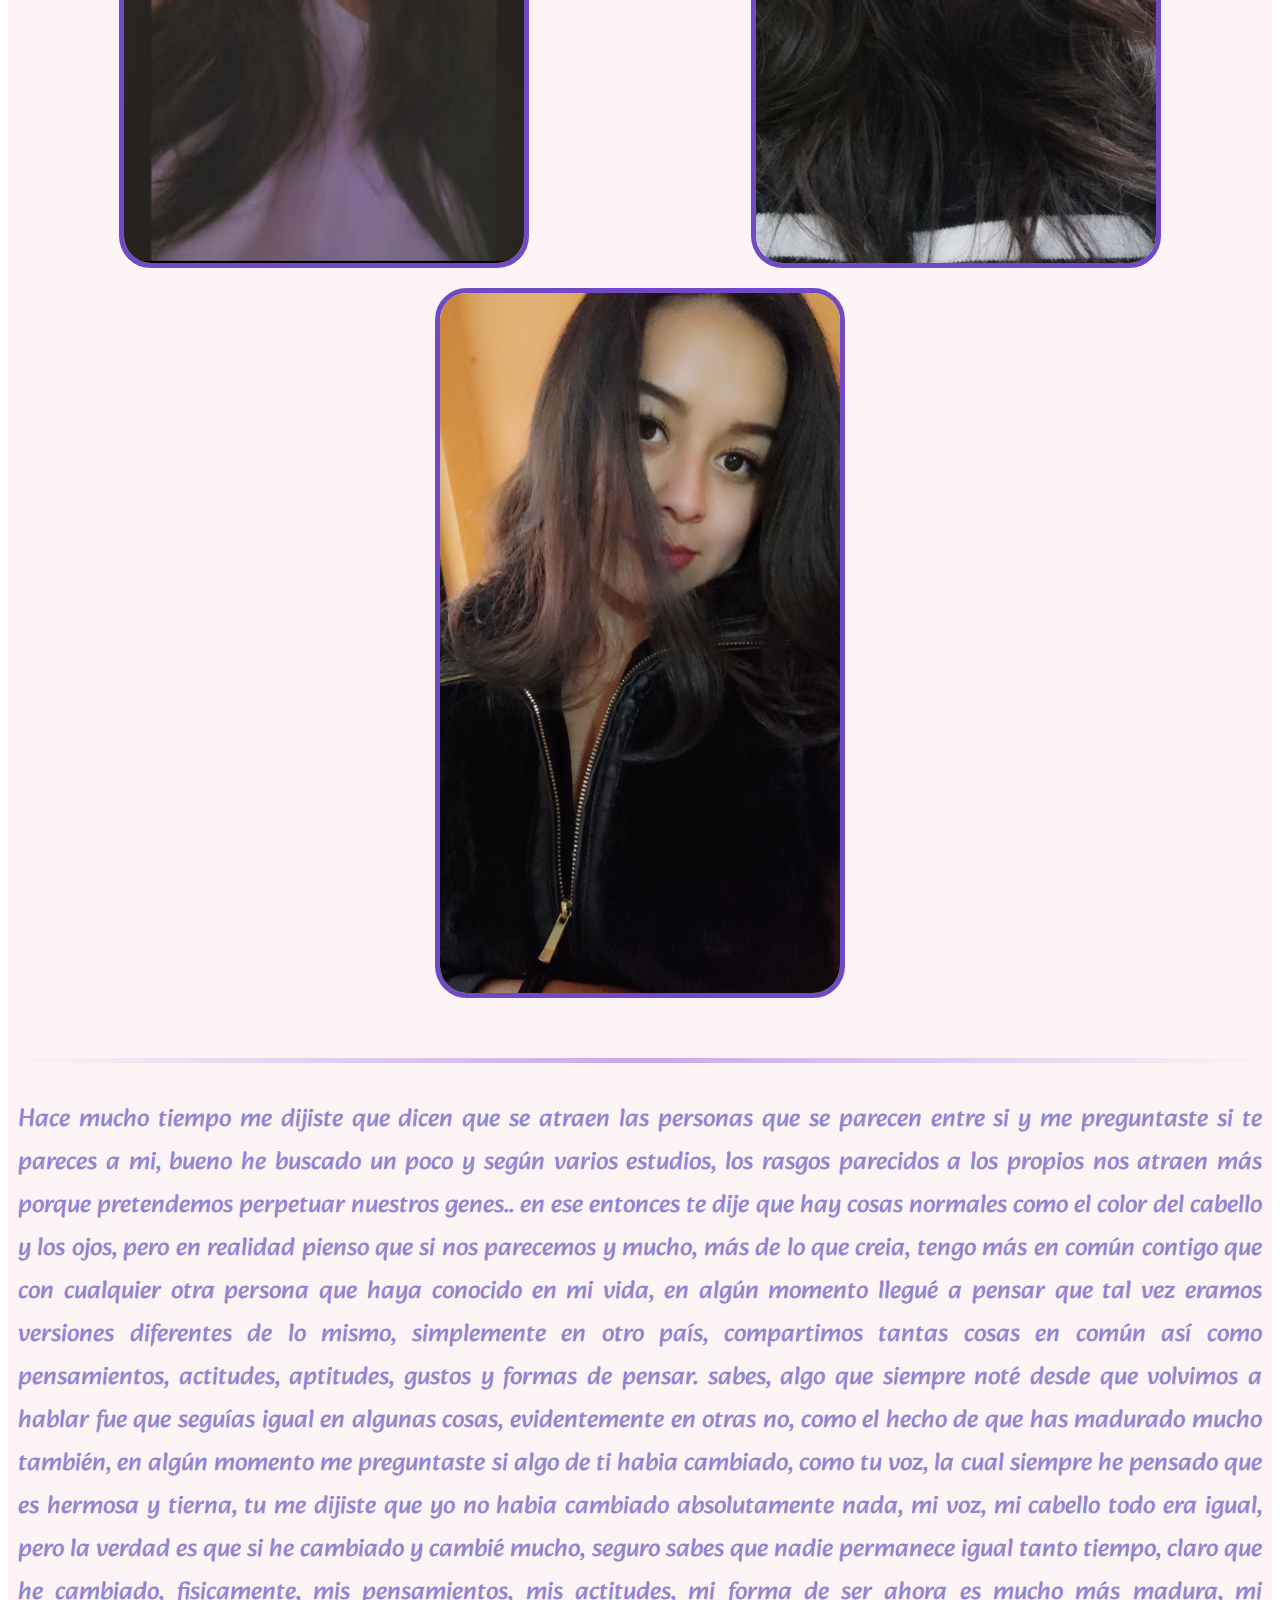
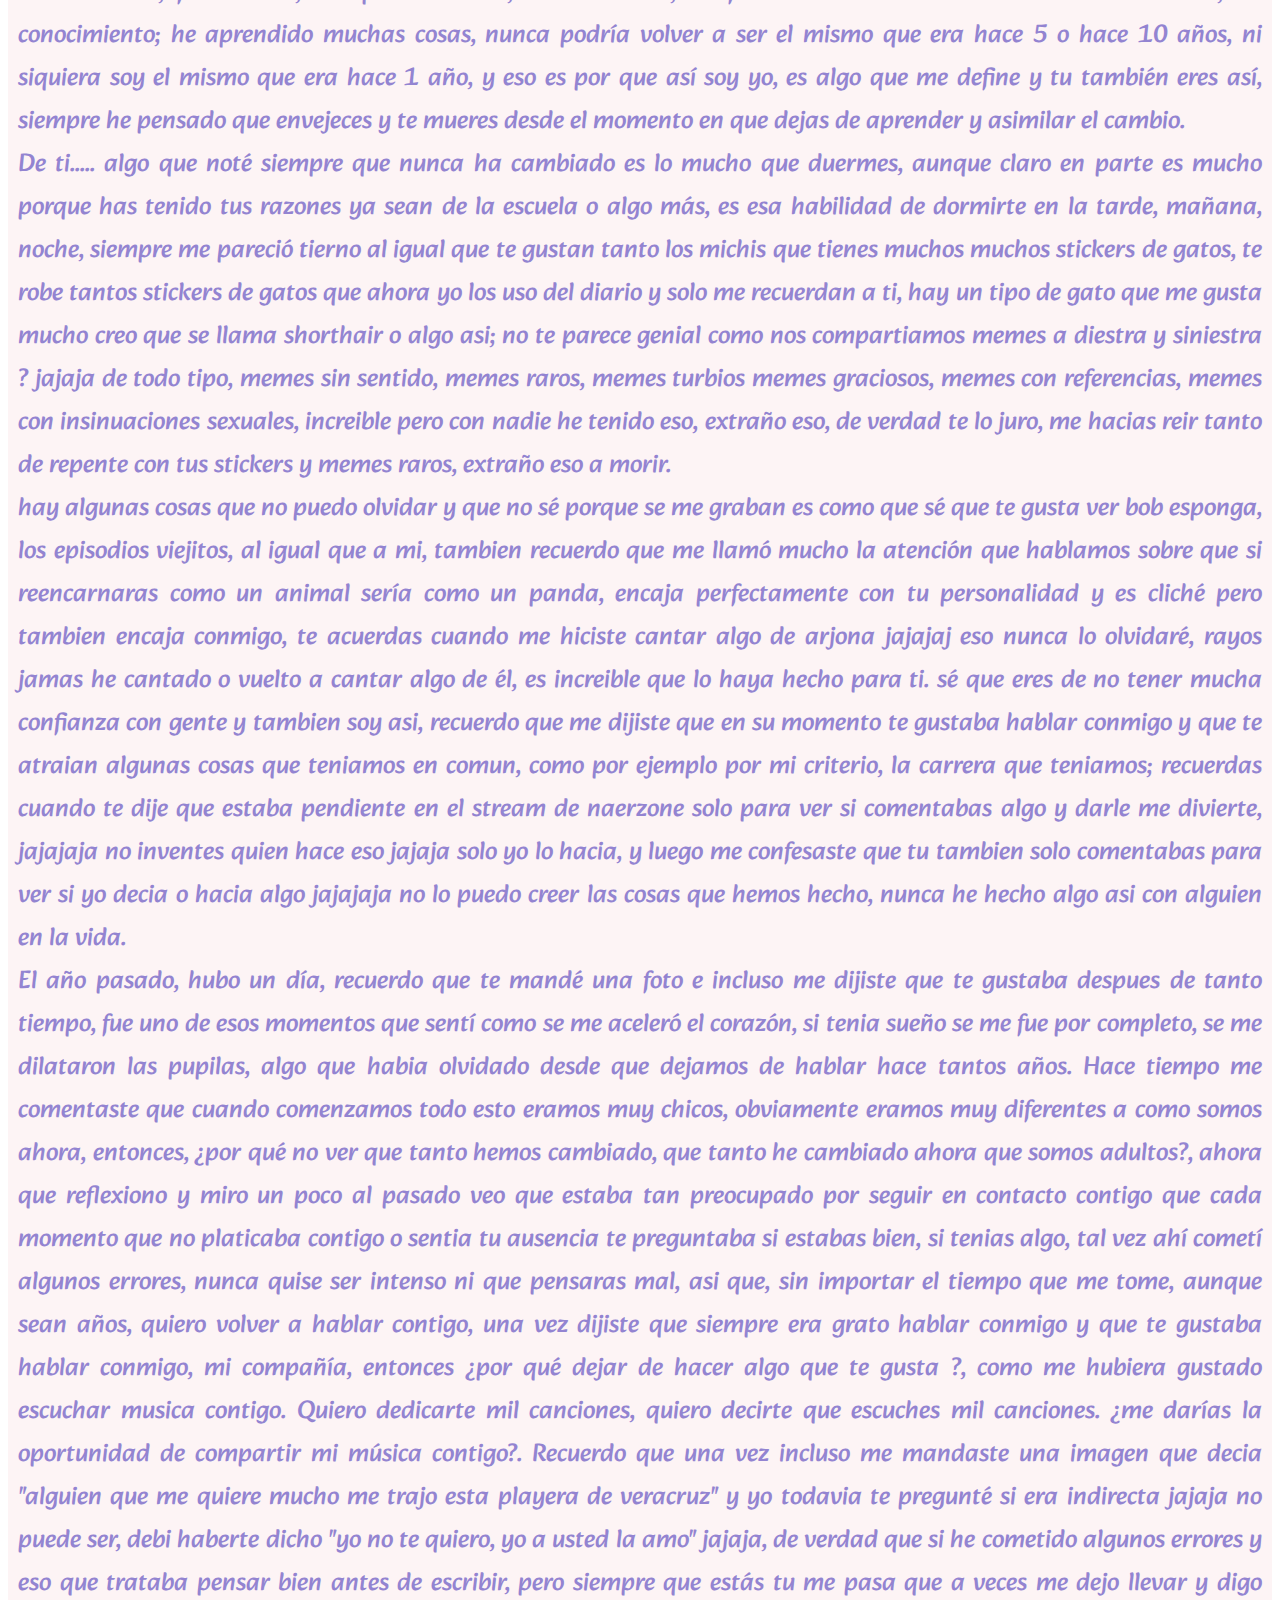
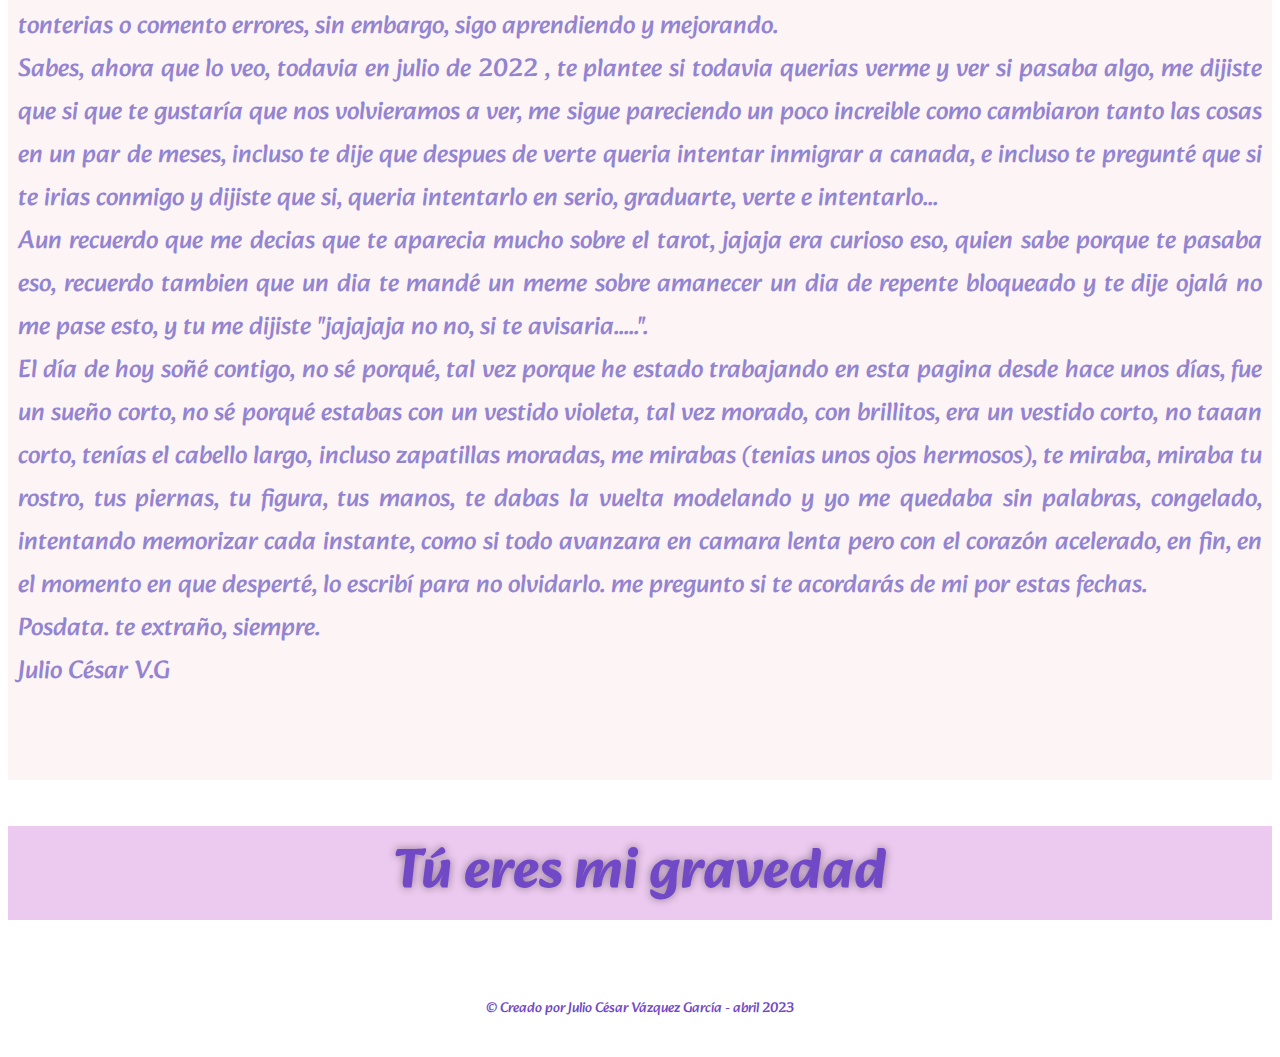
==== commit 43420c28: "cumpleaños.html" ====
--- a/index.html
+++ b/index.html
@@ -51,15 +51,18 @@
 
                 <div class="divtex1">
 
-                    <h2><span class="primerTexto">Perdón</span></h2>
+                    <h2><span class="primerTexto">Feliz cumpleaños Chelle!!!</span></h2>
                     <p>
-                        
-                       
+                        Ni siquiera la nasa ha descubierto los luceros que encontré en tus ojos, espero que tengas un bonito día, cuidate mucho siempre, te extraño como todos los días, lamento todo lo que ha
+                        sucedido entre nosotros que te ha causado dolor, eres increible y maravillosa, no lo olvides, me hubiera gustado estar contigo y hacerte mil cosas. 
+                        <br>
+                        con amor, Julio César Vázquez García,
+                        <br>
                         Perdóname por favor, tal vez es mucho pedir el perdón, solo dame tiempo hablando contigo, tambien pido tu compasión, dices que ya me has perdonado, pero eso no es cierto, de lo contrario
                         no estariamos en esta situación, no estaría bloqueado de todas partes, me arrepiendo de todo el daño que te hice desde el fondo de mi alma, jamás me perdonaré por eso, tenlo por seguro.
                         Cometí graves errores que me perseguirán toda la vida, pero nadie permanece igual tantos años, creo que ambos hemos cambiado mucho,
-                         entiendo que no me dejes enmendar dichos errores pero he pagado el castigo desde que me alejé de ti, por eso traté de ir con cuidado y lentamente el último año; 
-                         alguna vez me dijiste que creías en universos paralelos, ¿crees que haya alguno donde estemos juntos y seamos felices?, espero que si.
+                        entiendo que no me dejes enmendar dichos errores pero he pagado el castigo desde que me alejé de ti, por eso traté de ir con cuidado y lentamente el último año; 
+                        alguna vez me dijiste que creías en universos paralelos, ¿crees que haya alguno donde estemos juntos y seamos felices?, espero que si.
                         Perdón por no haber valorado todo lo que hiciste por mi, perdón por haber sido demasiado inmaduro para ver lo que tenía contigo, perdón por no haberme esforzado más
                         para estar contigo, perdón por haberte mentido, perdón por haber sido el mayor imbécil del mundo, perdón por todo, me arrodillaria y suplicaria por tu perdón. 
                         Sabes, desde que hablamos el año pasado nunca te mentí y ya nunca lo haría, perdón por seguir sintiendo algo por ti despues de tantos años,
@@ -72,9 +75,8 @@
                         he podido hacer una definición de lo que significas para mi.
                         <br>
                         <br>
+                        
                         <span class="title3">GRAVEDAD. <small>- Por Julio César V.G.</small> </span> 
-                        
-                        
                         <blockquote>
                             "¿Qué es la gravedad? en ciencia es bien sabido que la gravedad es meramente una fuerza de atracción, es decir solo atrae, nunca repele y que todo objeto que tiene masa ejerce una fuerza o atracción 
                             gravitacional sobre cualquier otra masa, aunque no la vemos, la gravedad es un efecto geométrico de curvatura del espacio-tiempo provocado por cuerpos con masa, es
@@ -93,7 +95,7 @@
                     </p>
 
                     <div class="video">
-                        <iframe width="560" height="315" src="https://www.youtube.com/embed/PhIEZP6L9_0" title="YouTube video player" frameborder="0" allow="accelerometer; autoplay; clipboard-write; encrypted-media; gyroscope; picture-in-picture; web-share" allowfullscreen></iframe>
+                        <iframe width="560" height="315" src="https://www.youtube.com/embed/a1Q6Zg8LPM4" title="YouTube video player" frameborder="0" allow="accelerometer; autoplay; clipboard-write; encrypted-media; gyroscope; picture-in-picture; web-share" allowfullscreen></iframe>
                     </div>
                 </div>
             </div>
